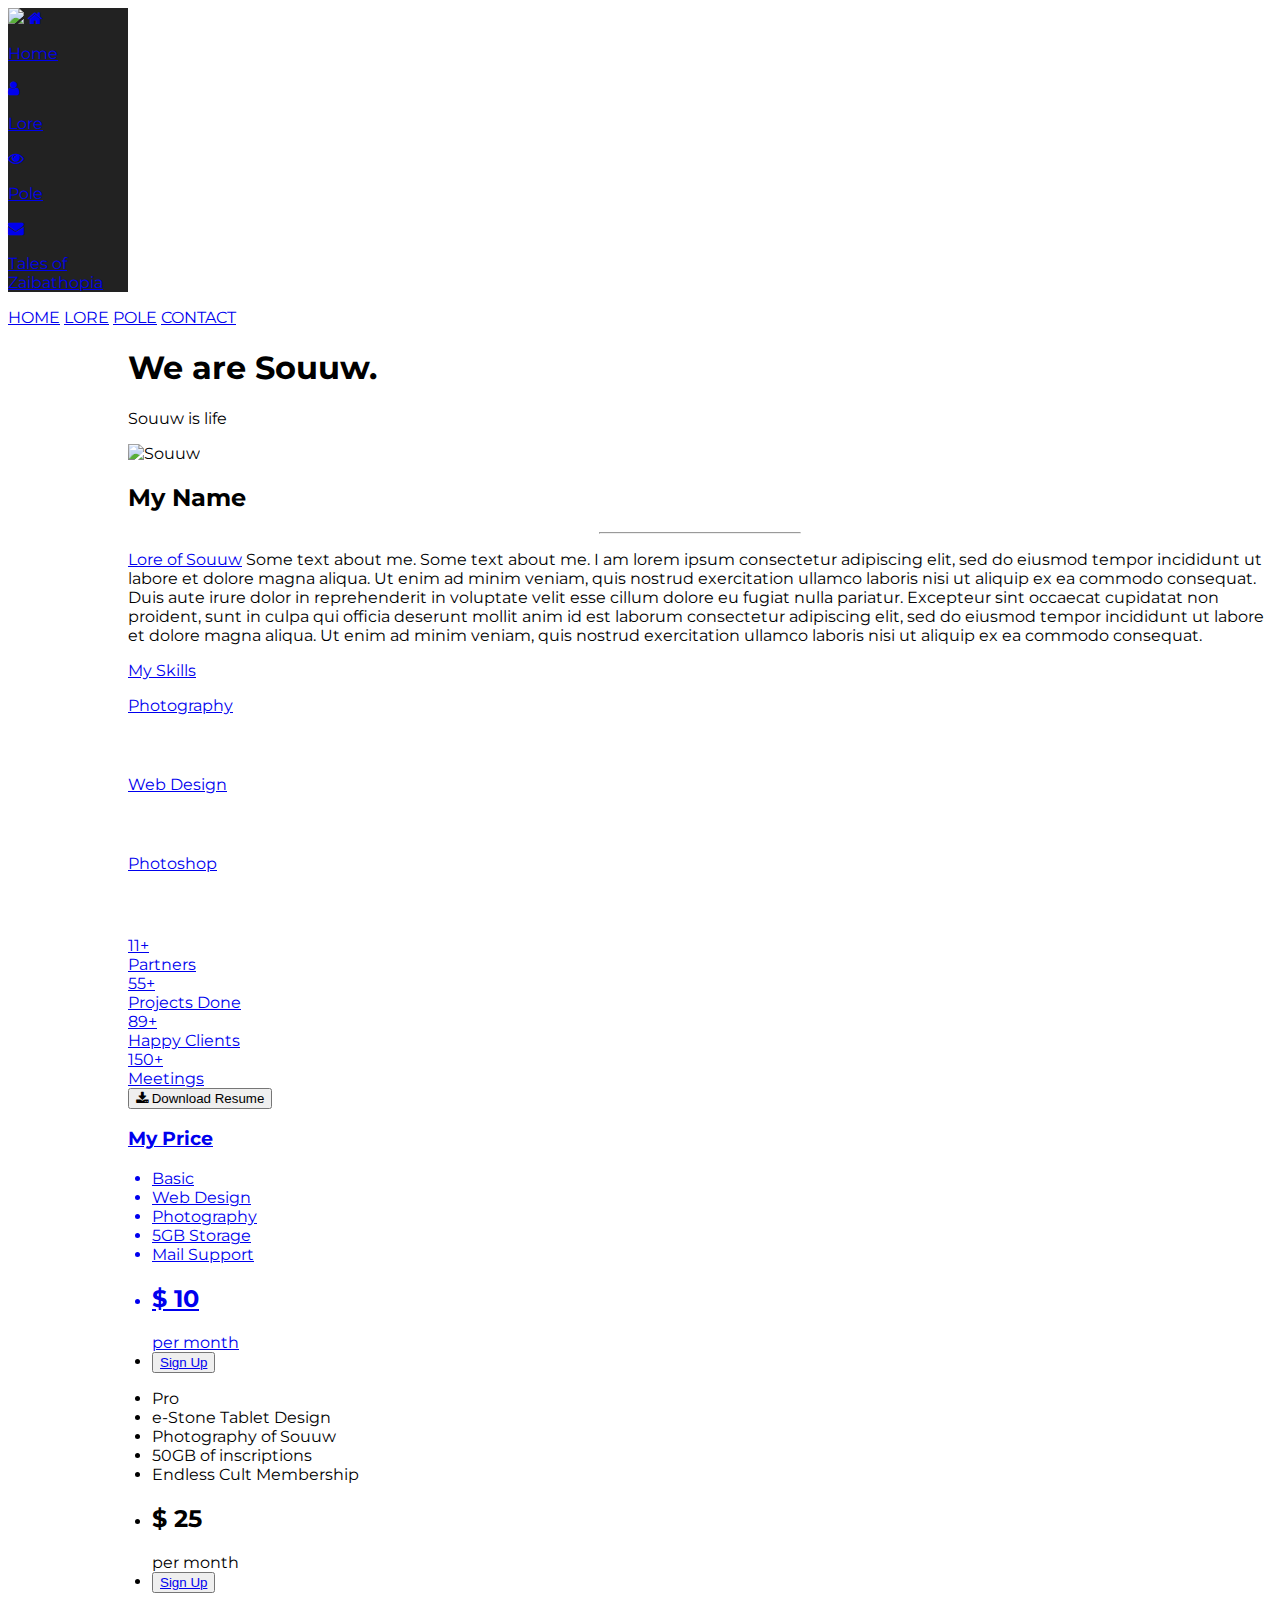
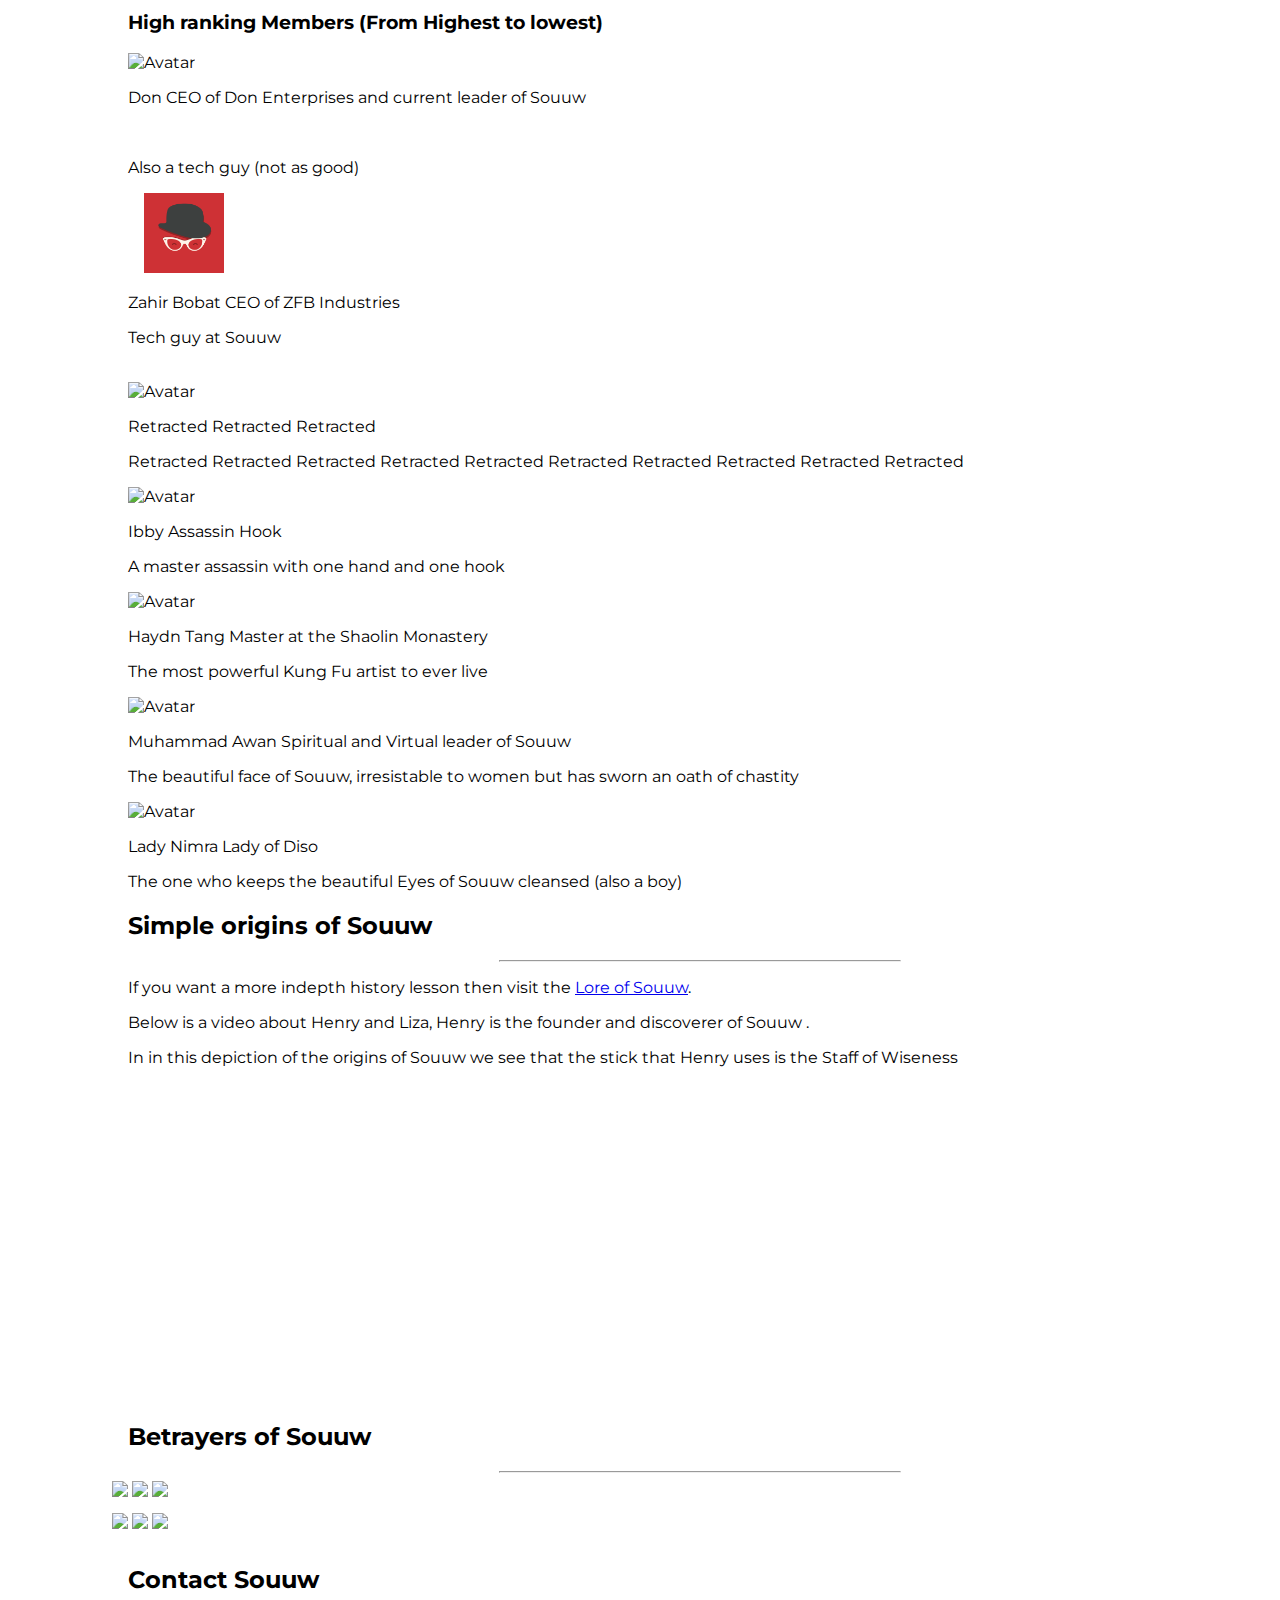
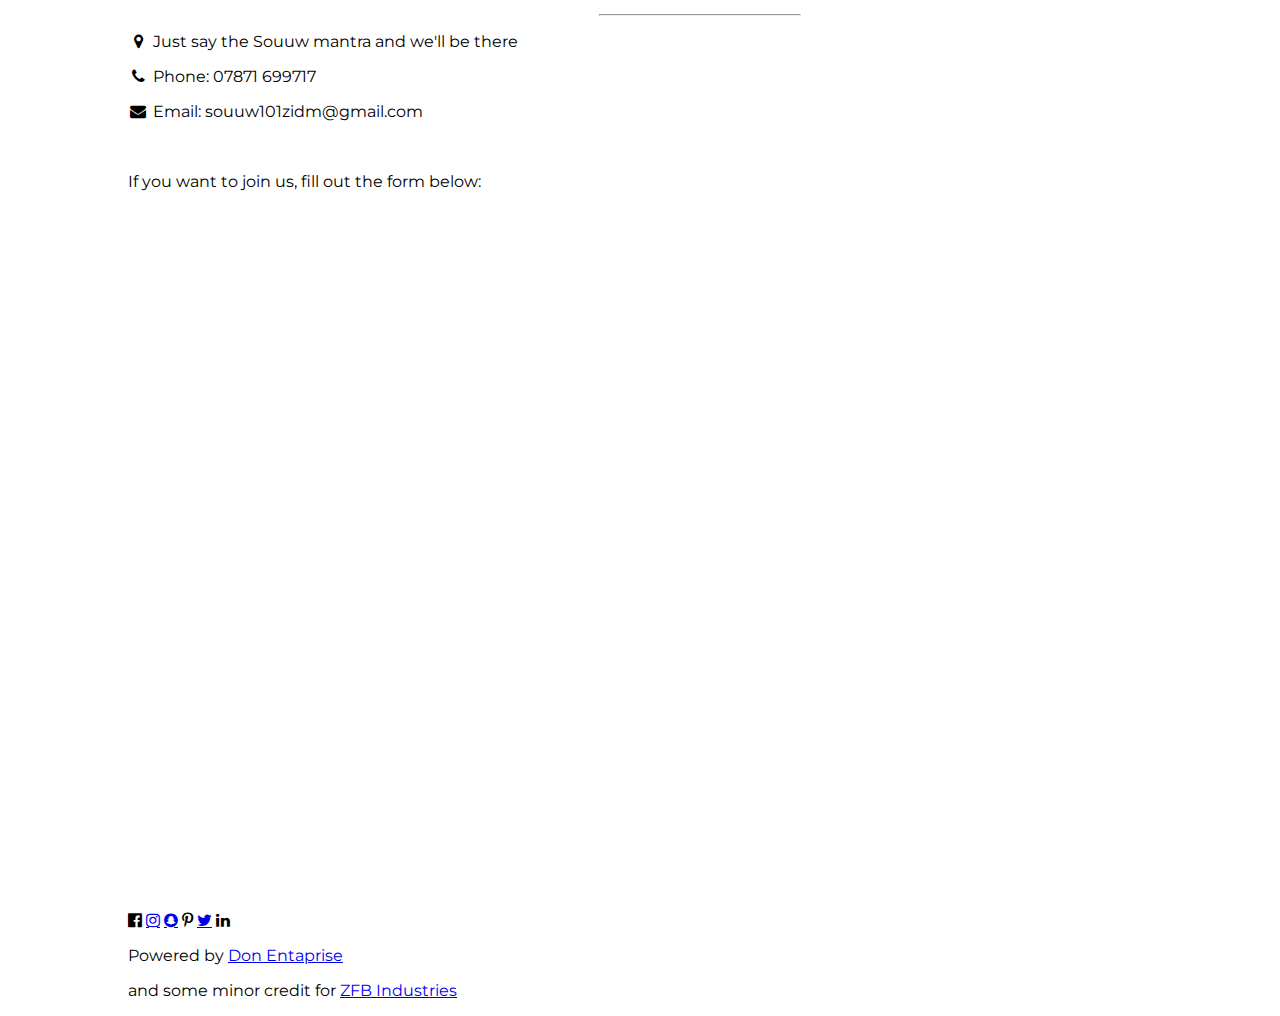
==== index.html @ b95d107d "Update index.html" ====
<!DOCTYPE html>
<html>
  <head>
  <!-- Global site tag (gtag.js) - Google Analytics -->
<script async src="https://www.googletagmanager.com/gtag/js?id=UA-108058626-1"></script>
<script>
  window.dataLayer = window.dataLayer || [];
  function gtag(){dataLayer.push(arguments);}
  gtag('js', new Date());

  gtag('config', 'UA-108058626-1');
</script>
<title>Souuw</title>
<meta charset="UTF-8">
<meta name="viewport" content="width=device-width, initial-scale=1">
<link rel="stylesheet" href="https://www.w3schools.com/w3css/3/w3.css">
<link rel="stylesheet" href="https://fonts.googleapis.com/css?family=Montserrat">
<link rel="stylesheet" href="https://cdnjs.cloudflare.com/ajax/libs/font-awesome/4.7.0/css/font-awesome.min.css">
  <audio contols autoplay loop>
  <source src="souuw.mp3" type="audio/mpeg">
  </audio>
<style>
body, h1,h2,h3,h4,h5,h6 {font-family: "Montserrat", sans-serif}
.w3-row-padding img {margin-bottom: 12px}
/* Set the width of the sidebar to 120px */
.w3-sidebar {width: 120px;background: #222;}
/* Add a left margin to the "page content" that matches the width of the sidebar (120px) */
#main {margin-left: 120px}
/* Remove margins from "page content" on small screens */
@media only screen and (max-width: 600px) {#main {margin-left: 0}}
</style>
  </head>
<body class="w3-black">

<!-- Icon Bar (Sidebar - hidden on small screens) -->
<nav class="w3-sidebar w3-bar-block w3-small w3-hide-small w3-center">
  <!-- Avatar image in top left corner -->
  <img src="logo.png" style="width:100%">
  <a href="#" class="w3-bar-item w3-button w3-padding-large w3-black">
    <i class="fa fa-home w3-xxlarge"></i>
    <p>Home</p>
  </a>
  <a href="Lore.html" class="w3-bar-item w3-button w3-padding-large w3-hover-black">
    <i class="fa fa-user w3-xxlarge"></i>
    <p>Lore</p>
  </a>
  <a href="#photos" class="w3-bar-item w3-button w3-padding-large w3-hover-black">
    <i class="fa fa-eye w3-xxlarge"></i>
    <p>Pole</p>
  </a>
  <a href="zaibathopia.html" class="w3-bar-item w3-button w3-padding-large w3-hover-black">
    <i class="fa fa-envelope w3-xxlarge"></i>
    <p>Tales of Zaibathopia</p>
  </a>
</nav>

<!-- Navbar on small screens (Hidden on medium and large screens) -->
<div class="w3-top w3-hide-large w3-hide-medium" id="myNavbar">
  <div class="w3-bar w3-black w3-opacity w3-hover-opacity-off w3-center w3-small">
    <a href="#" class="w3-bar-item w3-button" style="width:25% !important">HOME</a>
    <a href="Lore.html" class="w3-bar-item w3-button" style="width:25% !important">LORE</a>
    <a href="pole.html" class="w3-bar-item w3-button" style="width:25% !important">POLE</a>
    <a href="zaibathopia.html" class="w3-bar-item w3-button" style="width:25% !important">CONTACT</a>
  </div>
</div>

<!-- Page Content -->
<div class="w3-padding-large" id="main">
  <!-- Header/Home -->
  <header class="w3-container w3-padding-32 w3-center w3-black" id="home">
    <h1 class="w3-jumbo"><span class="w3-hide-small">We are</span>  Souuw.</h1>
    <p>Souuw is life</p>
    <img src="logo.png" alt="Souuw" class="w3-image" width="0" height="0">
  </header>

  <!-- About Section -->
  <div class="w3-content w3-justify w3-text-grey w3-padding-64" id="about">
    <h2 class="w3-text-light-grey">My Name</h2>
    <hr style="width:200px" class="w3-opacity">
    <p> <a href="https://souww101.github.io/StaffofSouuw/Lore.html" >Lore of Souuw</a>    Some text about me.  Some text about me. I am lorem ipsum consectetur adipiscing elit, sed do eiusmod tempor incididunt ut labore et dolore magna aliqua. Ut enim ad minim veniam, quis nostrud exercitation ullamco laboris nisi ut aliquip
      ex ea commodo consequat. Duis aute irure dolor in reprehenderit in voluptate velit esse cillum dolore eu fugiat nulla pariatur. Excepteur sint occaecat cupidatat non proident, sunt in culpa qui officia deserunt mollit anim id est laborum consectetur
      adipiscing elit, sed do eiusmod tempor incididunt ut labore et dolore magna aliqua. Ut enim ad minim veniam, quis nostrud exercitation ullamco laboris nisi ut aliquip ex ea commodo consequat.
    </p>
    <p> <a href="zaibathopia.html> For the amazing tales of zaibathopia </a>
    </p>
    <h3 class="w3-padding-16 w3-text-light-grey"> My Skills </h3>
    <p class="w3-wide">Photography</p>
    <div class="w3-white">
      <div class="w3-dark-grey" style="height:28px;width:95%"></div>
    </div>
    <p class="w3-wide">Web Design</p>
    <div class="w3-white">
      <div class="w3-dark-grey" style="height:28px;width:85%"></div>
    </div>
    <p class="w3-wide">Photoshop</p>
    <div class="w3-white">
      <div class="w3-dark-grey" style="height:28px;width:80%"></div>
    </div><br>
    
    <div class="w3-row w3-center w3-padding-16 w3-section w3-light-grey">
      <div class="w3-quarter w3-section">
        <span class="w3-xlarge">11+</span><br>
        Partners
      </div>
      <div class="w3-quarter w3-section">
        <span class="w3-xlarge">55+</span><br>
        Projects Done
      </div>
      <div class="w3-quarter w3-section">
        <span class="w3-xlarge">89+</span><br>
        Happy Clients
      </div>
      <div class="w3-quarter w3-section">
        <span class="w3-xlarge">150+</span><br>
        Meetings
      </div>
    </div>

    <button class="w3-button w3-padding-large w3-section">
      <i class="fa fa-download"></i> Download Resume
    </button>
    
    <!-- Grid for pricing tables -->
    <h3 class="w3-padding-16 w3-text-light-grey">My Price</h3>
    <div class="w3-row-padding" style="margin:0 -16px">
      <div class="w3-half w3-margin-bottom">
        <ul class="w3-ul w3-white w3-center w3-opacity w3-hover-opacity-off">
          <li class="w3-dark-grey w3-xlarge w3-padding-32">Basic</li>
          <li class="w3-padding-16">Web Design</li>
          <li class="w3-padding-16">Photography</li>
          <li class="w3-padding-16">5GB Storage</li>
          <li class="w3-padding-16">Mail Support</li>
          <li class="w3-padding-16">
            <h2>$ 10</h2>
            <span class="w3-opacity">per month</span>
          </li>
          <li class="w3-light-grey w3-padding-24">
            <button class="w3-button w3-white w3-padding-large w3-hover-black"><a href="Lore.html">Sign Up</a></button>
          </li>
        </ul>
      </div>

      <div class="w3-half">
        <ul class="w3-ul w3-white w3-center w3-opacity w3-hover-opacity-off">
          <li class="w3-dark-grey w3-xlarge w3-padding-32">Pro</li>
          <li class="w3-padding-16">e-Stone Tablet Design</li>
          <li class="w3-padding-16">Photography of Souuw</li>
          <li class="w3-padding-16">50GB of inscriptions</li>
          <li class="w3-padding-16">Endless Cult Membership</li>
          <li class="w3-padding-16">
            <h2>$ 25</h2>
            <span class="w3-opacity">per month</span>
          </li>
          <li class="w3-light-grey w3-padding-24">
            <button class="w3-button w3-white w3-padding-large w3-hover-black"><a href="Lore.html">Sign Up</a></button>
          </li>
        </ul>
      </div>
    <!-- End Grid/Pricing tables -->
    </div>
    
    <!-- Testimonials -->
    <h3 class="w3-padding-24 w3-text-light-grey">High ranking Members (From Highest to lowest)</h3>  
      
      
    <img src="/w3images/avatar_g2.jpg" alt="Avatar" class="w3-left w3-circle w3-margin-right" style="width:80px">    
    <p><span class="w3-large w3-margin-right">Don</span> CEO of Don Enterprises and current leader of Souuw</p>    
    <p>Also a tech guy (not as good)</p>    

    
    <img src="redsouuw.png " alt="Avatar" class="w3-left w3-circle w3-margin-right" style="width:80px">
    <p><span class="w3-large w3-margin-right">Zahir Bobat</span> CEO of ZFB Industries</p>
    <p>Tech guy at Souuw</p><br>
      
 
    <img src="/w3images/avatar_g2.jpg" alt="Avatar" class="w3-left w3-circle w3-margin-right" style="width:80px">
    <p><span class="w3-large w3-margin-right">Retracted</span> Retracted  Retracted</p>
    <p>Retracted  Retracted Retracted  Retracted Retracted  Retracted Retracted  Retracted Retracted  Retracted</p>
    
    <img src="grim.jpg" alt="Avatar" class="w3-left w3-circle w3-margin-right" style="width:80px">
    <p><span class="w3-large w3-margin-right">Ibby</span> Assassin Hook</p>
    <p>A master assassin with one hand and one hook</p>
    
    <img src="/w3images/avatar_g2.jpg" alt="Avatar" class="w3-left w3-circle w3-margin-right" style="width:80px">
    <p><span class="w3-large w3-margin-right">Haydn Tang</span> Master at the Shaolin Monastery</p>
    <p>The most powerful Kung Fu artist to ever live</p>
    
    <img src="/w3images/avatar_g2.jpg" alt="Avatar" class="w3-left w3-circle w3-margin-right" style="width:80px">
    <p><span class="w3-large w3-margin-right">Muhammad Awan </span> Spiritual and Virtual leader of Souuw</p>
    <p> The beautiful face of Souuw, irresistable to women but has sworn an oath of chastity</p>

    <img src="/w3images/avatar_g2.jpg" alt="Avatar" class="w3-left w3-circle w3-margin-right" style="width:80px">
    <p><span class="w3-large w3-margin-right">Lady Nimra </span>Lady of Diso </p>
    <p> The one who keeps the beautiful Eyes of Souuw cleansed (also a boy)</p>
  <!-- End About Section -->
   
  <!--Youtube Section-->

  <div class="w3-padding-64 w3-content" id="photos">
    <h2 class="w3-text-light-grey">Simple origins of Souuw</h2>
    <hr style="width:400px" class="w3-opacity">

    <!-- Grid for video -->
      <p>If you want a more indepth history lesson then visit the <a href="Lore.html">Lore of Souuw</a>.</p> 
      <p>Below is a video about Henry and Liza, Henry is the founder and discoverer of Souuw .</p>
      <p>In in this depiction of the origins of Souuw we see that the stick that Henry uses is the Staff of Wiseness</p>
    <div class="w3-row-padding" style="margin:0 -16px">
      <div class="w3-half">
        <iframe src="//www.youtube.com/embed/zYY6Q4nRTS4"
        width="560" height="315" frameborder="0" allowfullscreen></iframe>
      </div>
    </div>
  
  <!--End Youtube Section-->
  <!-- Portfolio Section -->
  <div class="w3-padding-64 w3-content" id="photos">
    <h2 class="w3-text-light-grey">Betrayers of Souuw</h2>
    <hr style="width:400px" class="w3-opacity">

    <!-- Grid for photos -->
    <div class="w3-row-padding" style="margin:0 -16px">
      <div class="w3-half">
        <a href="betrayhb.html"><img src="hbcrucify.jpg" style="width:100%"><a>
        <img src="crucify.jpg" style="width:100%">
        <img src="crucify.jpg" style="width:100%">
      </div>

      <div class="w3-half">
        <img src="crucify.jpg" style="width:100%">
        <img src="crucify.jpg" style="width:100%">
        <img src="crucify.jpg" style="width:100%">
        
      </div>
    <!-- End photo grid -->
    </div>
  <!-- End Portfolio Section -->
  </div>

  <!-- Contact Section -->
  <div class="w3-padding-64 w3-content w3-text-grey" id="contact">
    <h2 class="w3-text-light-grey">Contact Souuw</h2>
    <hr style="width:200px" class="w3-opacity">

    <div class="w3-section">
      <p><i class="fa fa-map-marker fa-fw w3-text-white w3-xxlarge w3-margin-right"></i> Just say the Souuw mantra and we'll be there</p>
      <p><i class="fa fa-phone fa-fw w3-text-white w3-xxlarge w3-margin-right"></i> Phone: 07871 699717</p>
      <p><i class="fa fa-envelope fa-fw w3-text-white w3-xxlarge w3-margin-right"> </i> Email: souuw101zidm@gmail.com</p>
    </div><br>
    <p>If you want to join us, fill out the form below:</p>


    
    <iframe src="https://docs.google.com/forms/d/e/1FAIpQLSchc_mLMffbUw10FospfRzdknupLX75QSw5o67h-9BqkZFN5g/viewform?embedded=true" width="980" height="700" frameborder="0" marginheight="0" marginwidth="0">Loading...</iframe>

  <!-- End Contact Section -->
  </div>
  
    <!-- Footer -->
  <footer class="w3-content w3-padding-64 w3-text-grey w3-xlarge">
    <i class="fa fa-facebook-official w3-hover-text-indigo"></i>
    <a class="fa fa-instagram w3-hover-text-purple"  href="https://www.instagram.com/souuw101zidm/?hl=en" target="_blank"></a>
    <a class="fa fa-snapchat w3-hover-text-yellow" href="https://twitter.com/Souuw1?s=03" target="_blank" ></a>
    <i class="fa fa-pinterest-p w3-hover-text-red"></i>
    <a class="fa fa-twitter w3-hover-text-light-blue" href="https://twitter.com/Souuw1?s=03" target="_blank" ></a>
    <i class="fa fa-linkedin w3-hover-text-indigo"></i>
    <p class="w3-medium">Powered by <a href="https://github.com/Souww101" target="_blank" class="ZFB industries">Don Entaprise</a></p>
    <p class="w3-medium">and some minor credit for <a href="https://github.com/zbzbzbzb" target="_blank" class="ZFB industries">ZFB Industries</a></p>
  <!-- End footer -->
  </footer>

<!-- END PAGE CONTENT -->
</div>

</body>
</html>
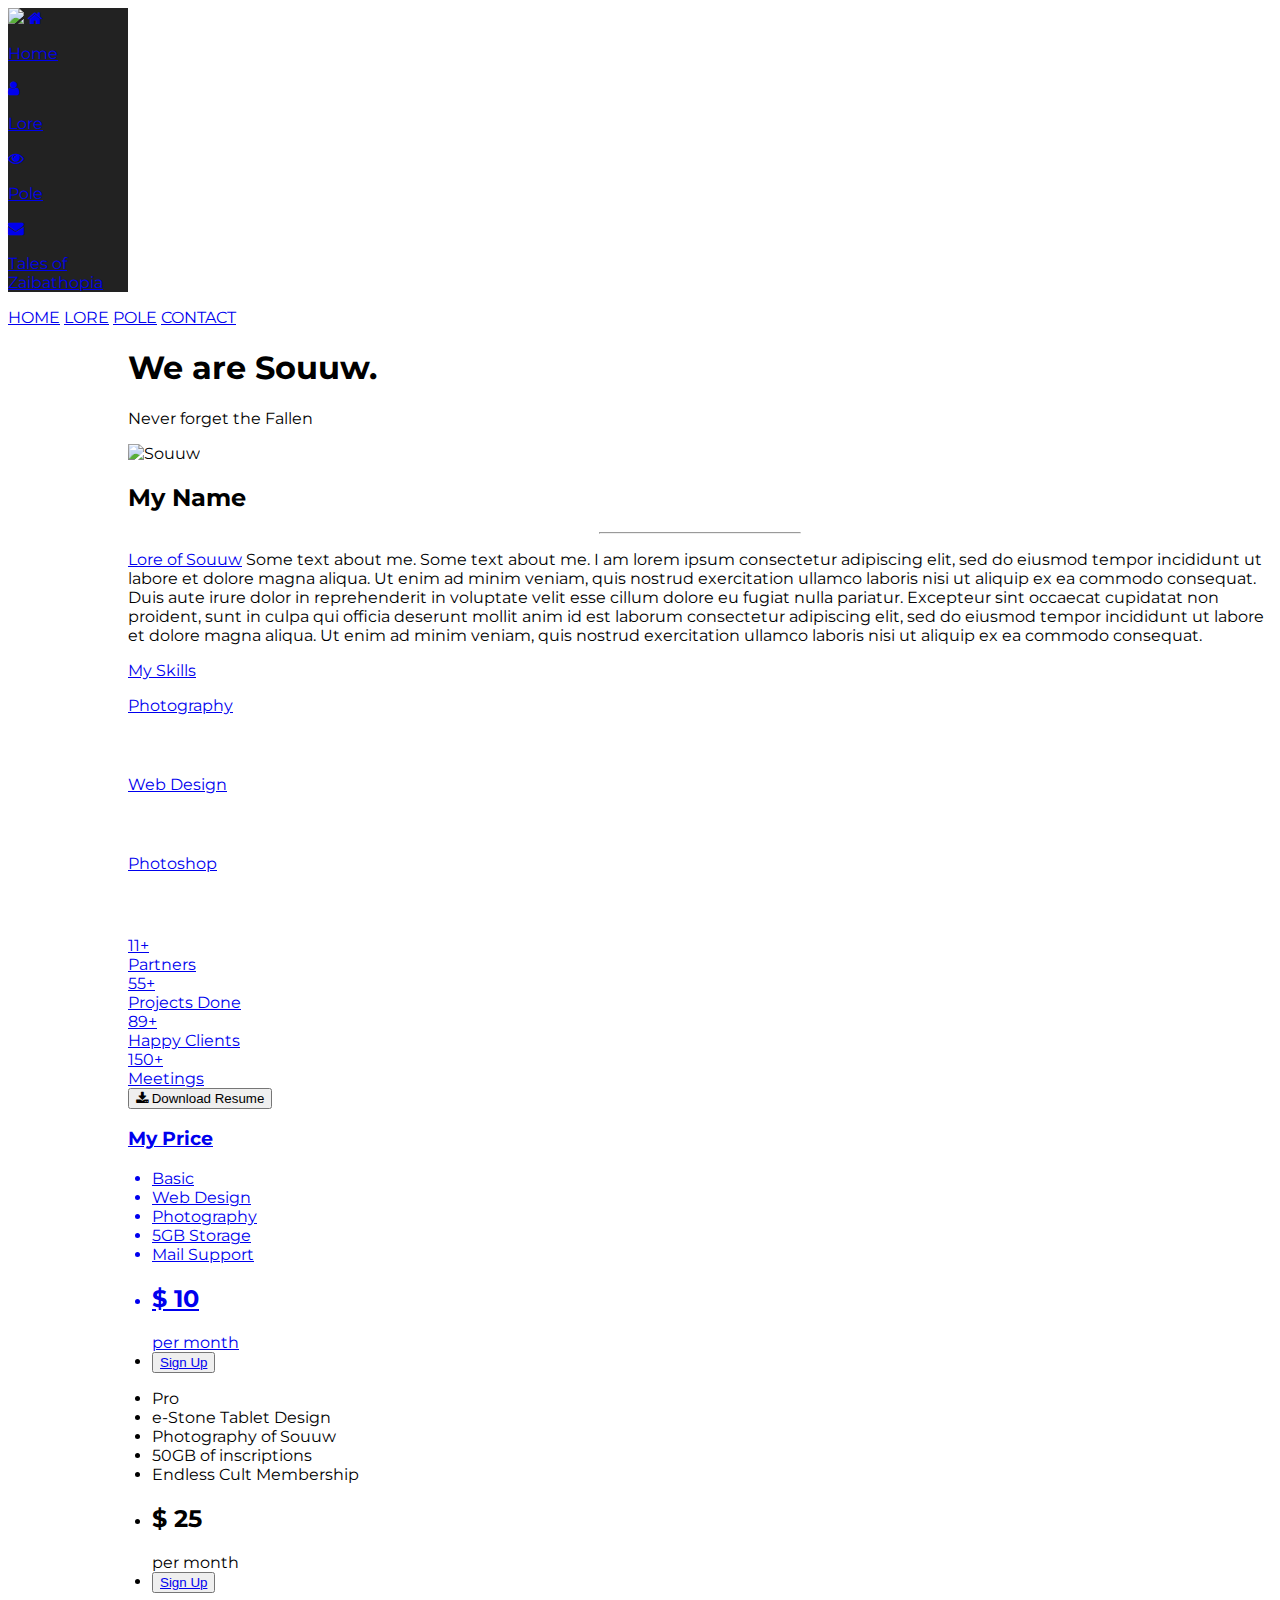
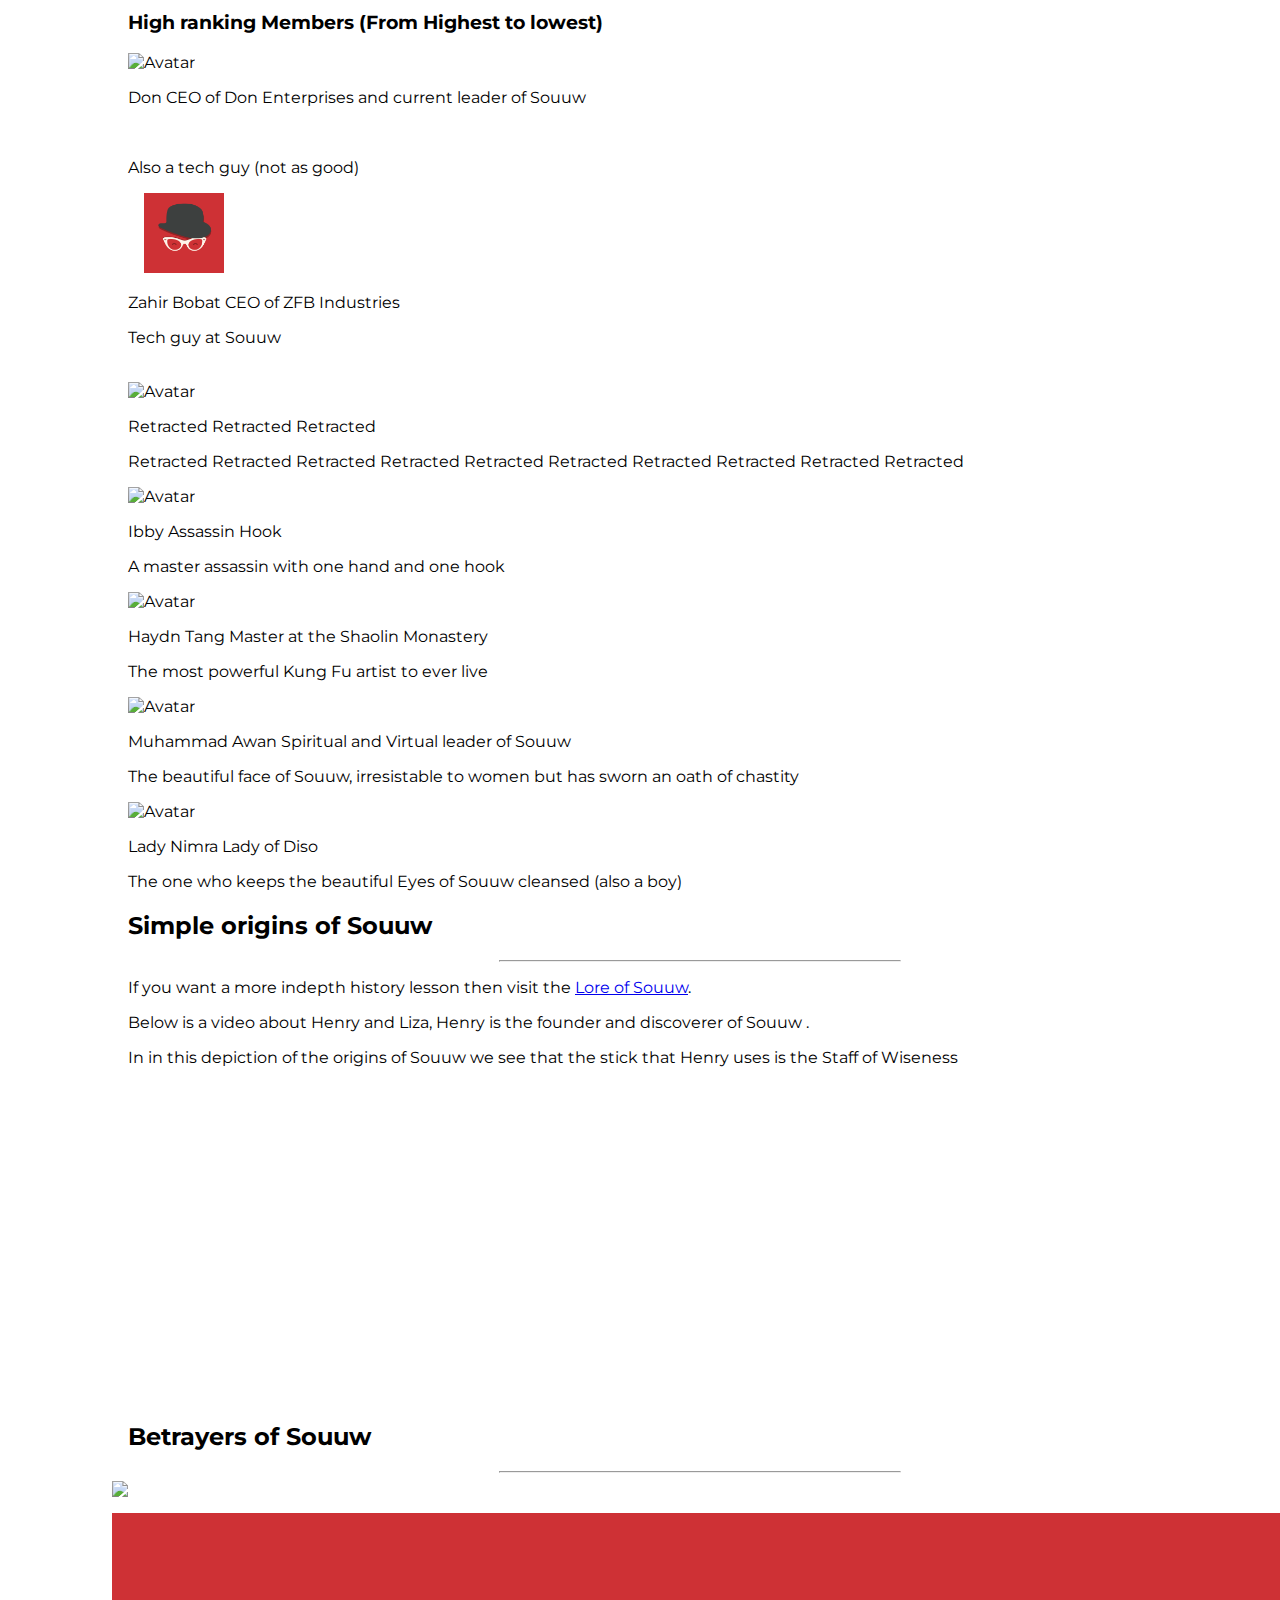
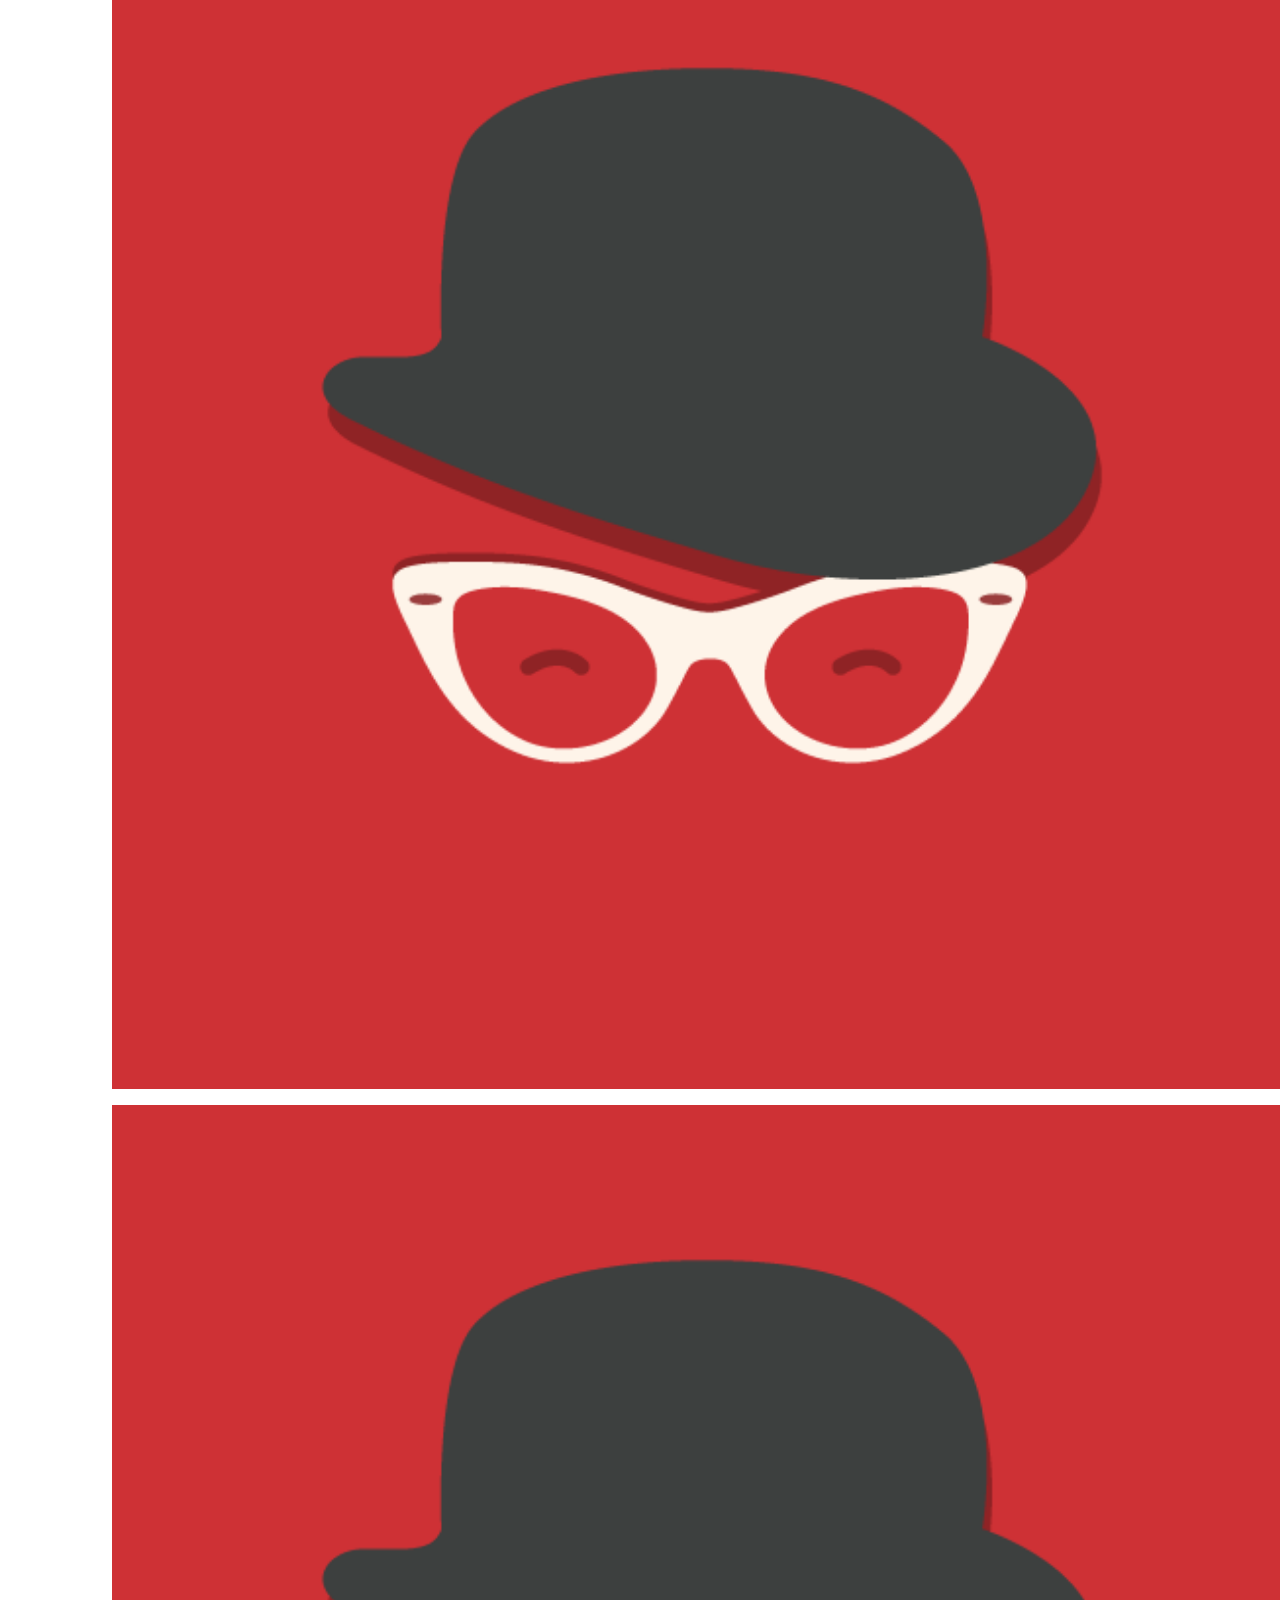
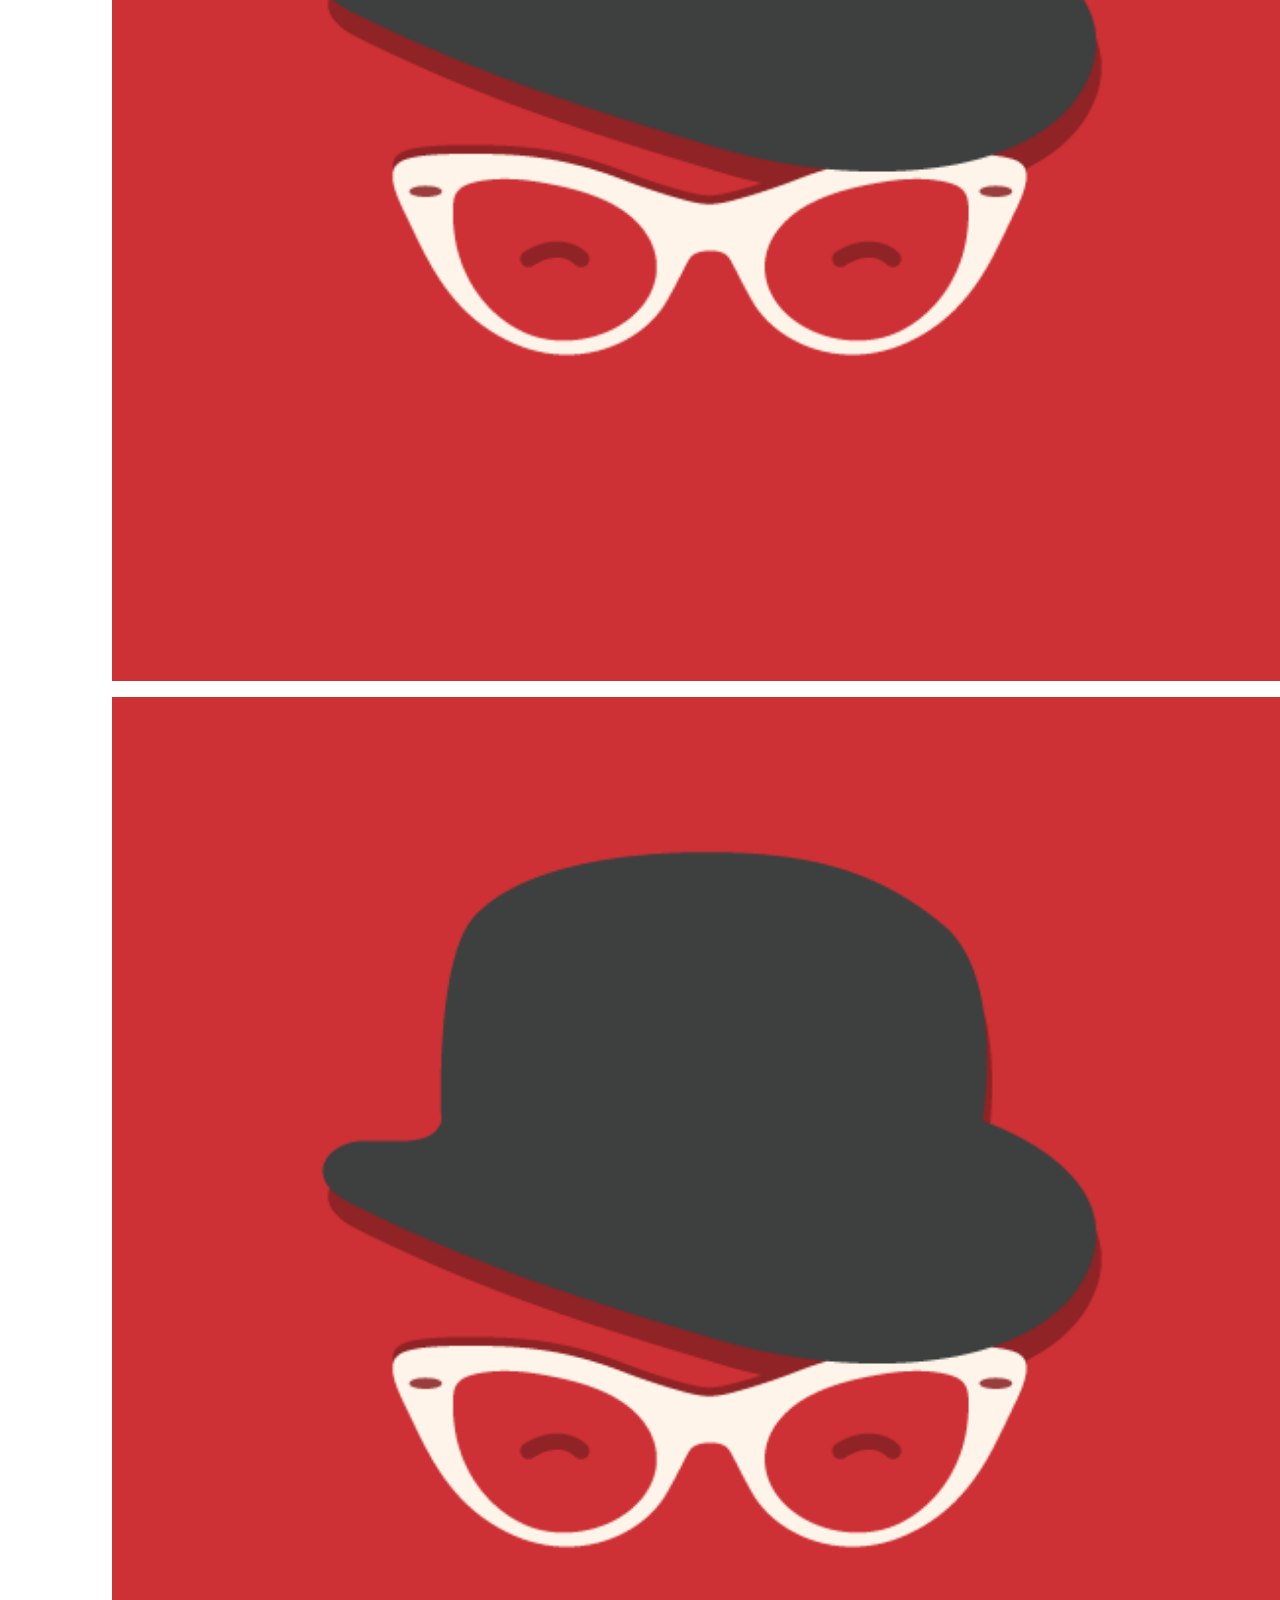
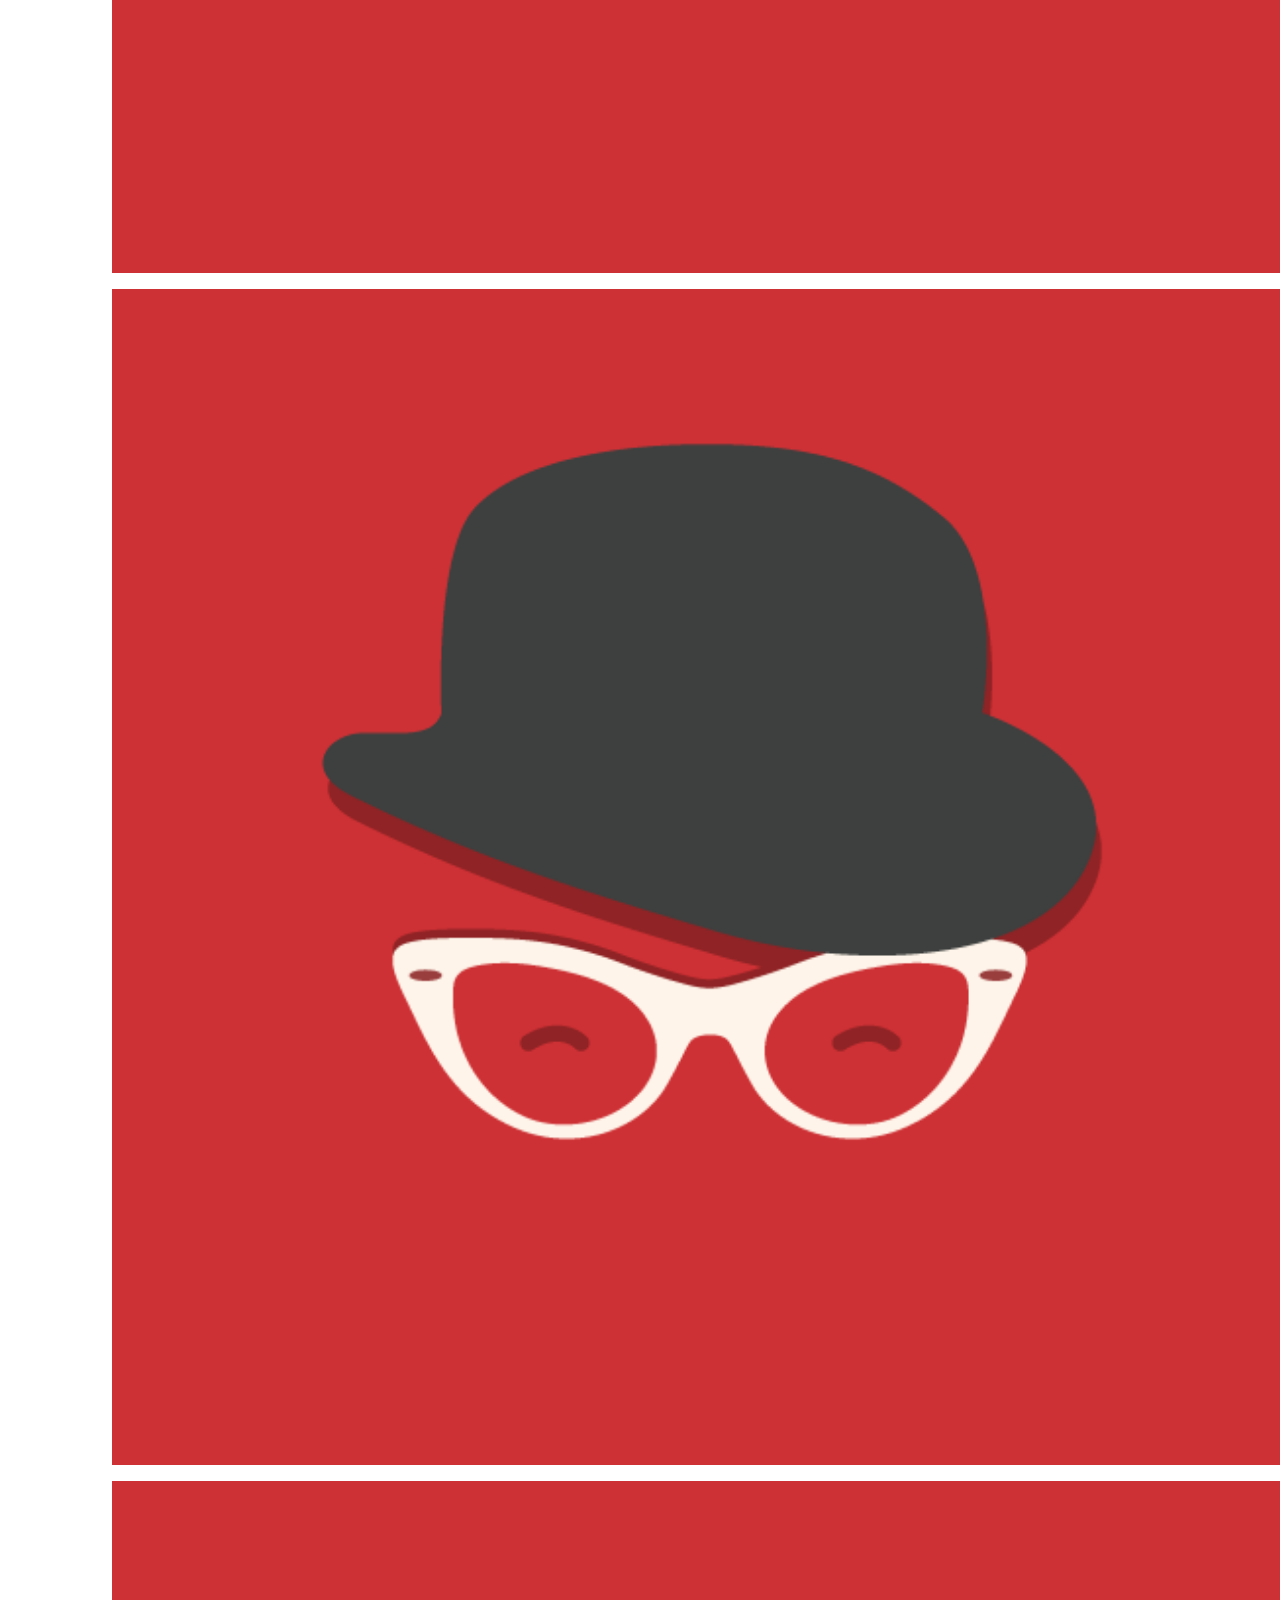
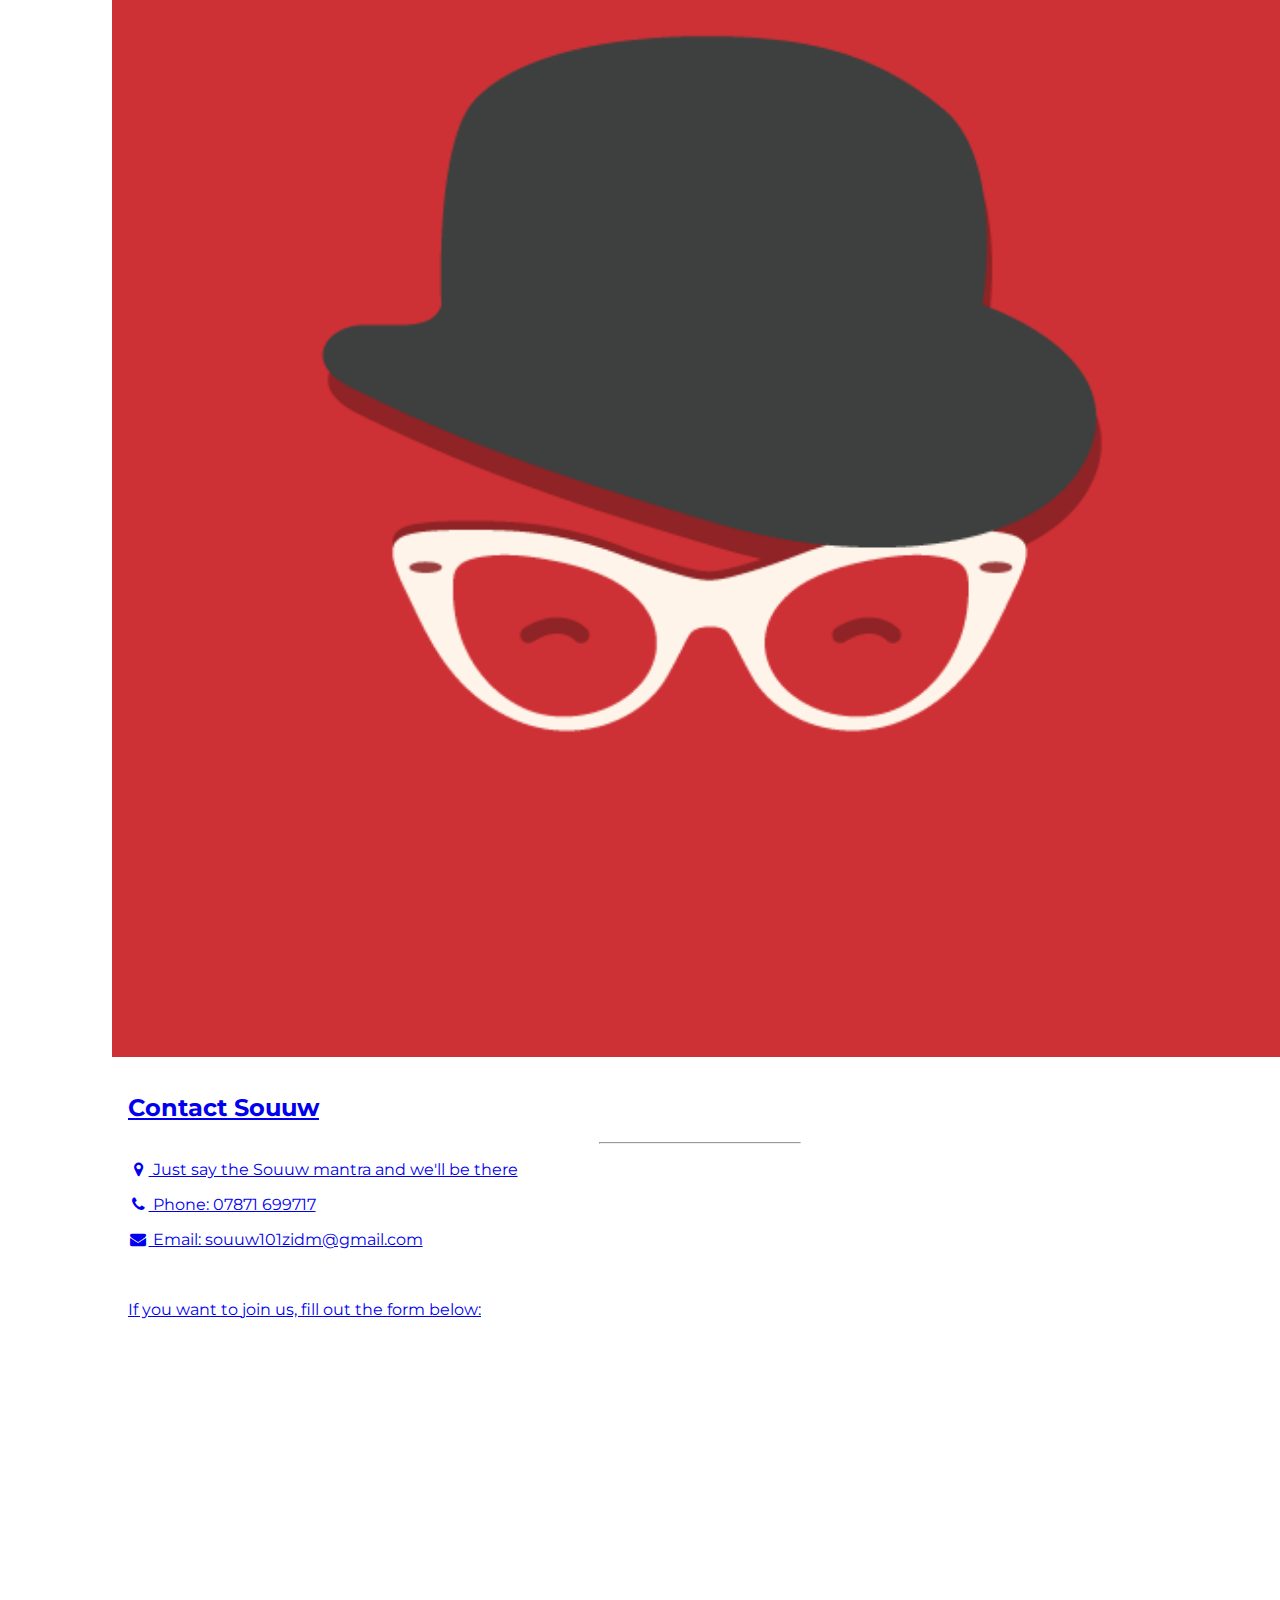
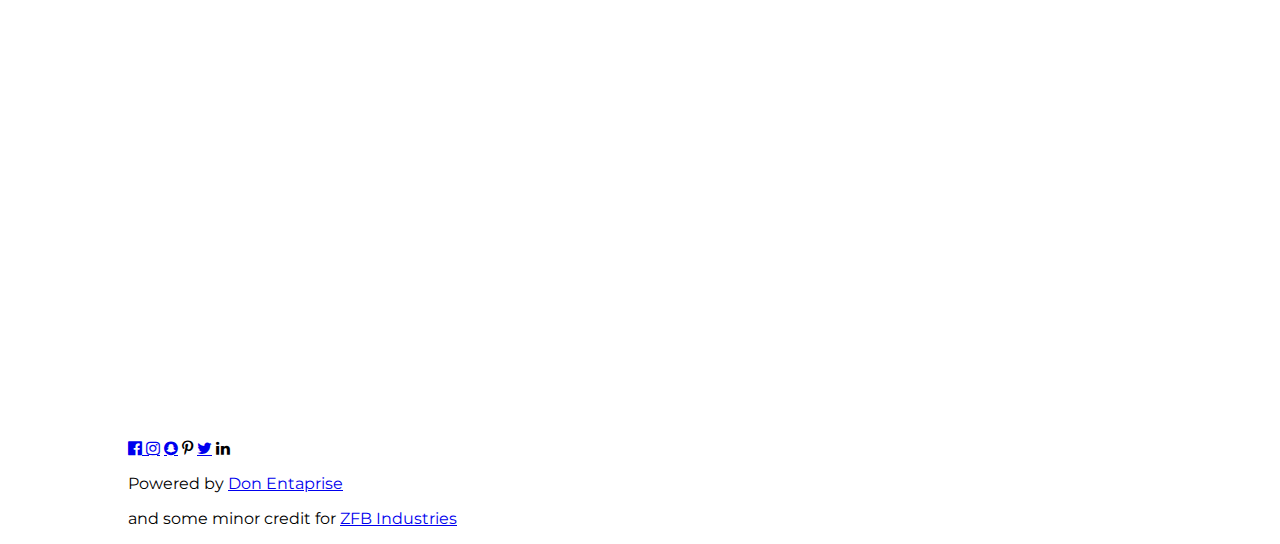
==== commit 1e596b01: "Update index.html" ====
--- a/index.html
+++ b/index.html
@@ -17,7 +17,7 @@
 <link rel="stylesheet" href="https://fonts.googleapis.com/css?family=Montserrat">
 <link rel="stylesheet" href="https://cdnjs.cloudflare.com/ajax/libs/font-awesome/4.7.0/css/font-awesome.min.css">
   <audio contols autoplay loop>
-  <source src="souuw.mp3" type="audio/mpeg">
+  <source src="the_rains_of_castamere_instrumental_long_version_aac_61956.m4a" type="audio/mpeg">
   </audio>
 <style>
 body, h1,h2,h3,h4,h5,h6 {font-family: "Montserrat", sans-serif}
@@ -69,7 +69,7 @@
   <!-- Header/Home -->
   <header class="w3-container w3-padding-32 w3-center w3-black" id="home">
     <h1 class="w3-jumbo"><span class="w3-hide-small">We are</span>  Souuw.</h1>
-    <p>Souuw is life</p>
+    <p>Never forget the Fallen</p>
     <img src="logo.png" alt="Souuw" class="w3-image" width="0" height="0">
   </header>
 
@@ -221,14 +221,14 @@
     <div class="w3-row-padding" style="margin:0 -16px">
       <div class="w3-half">
         <a href="betrayhb.html"><img src="hbcrucify.jpg" style="width:100%"><a>
-        <img src="crucify.jpg" style="width:100%">
-        <img src="crucify.jpg" style="width:100%">
-      </div>
-
-      <div class="w3-half">
-        <img src="crucify.jpg" style="width:100%">
-        <img src="crucify.jpg" style="width:100%">
-        <img src="crucify.jpg" style="width:100%">
+        <a href="Fallen.html"><img src="redsouuw.png" style="width:100%">
+        <a href="Fallen.html"><img src="redsouuw.png" style="width:100%">
+      </div>
+
+      <div class="w3-half">
+        <a href="Fallen.html"><img src="redsouuw.png" style="width:100%">
+        <a href="Fallen.html"><img src="redsouuw.png" style="width:100%">
+        <a href="Fallen.html"><img src="redsouuw.png" style="width:100%">
         
       </div>
     <!-- End photo grid -->
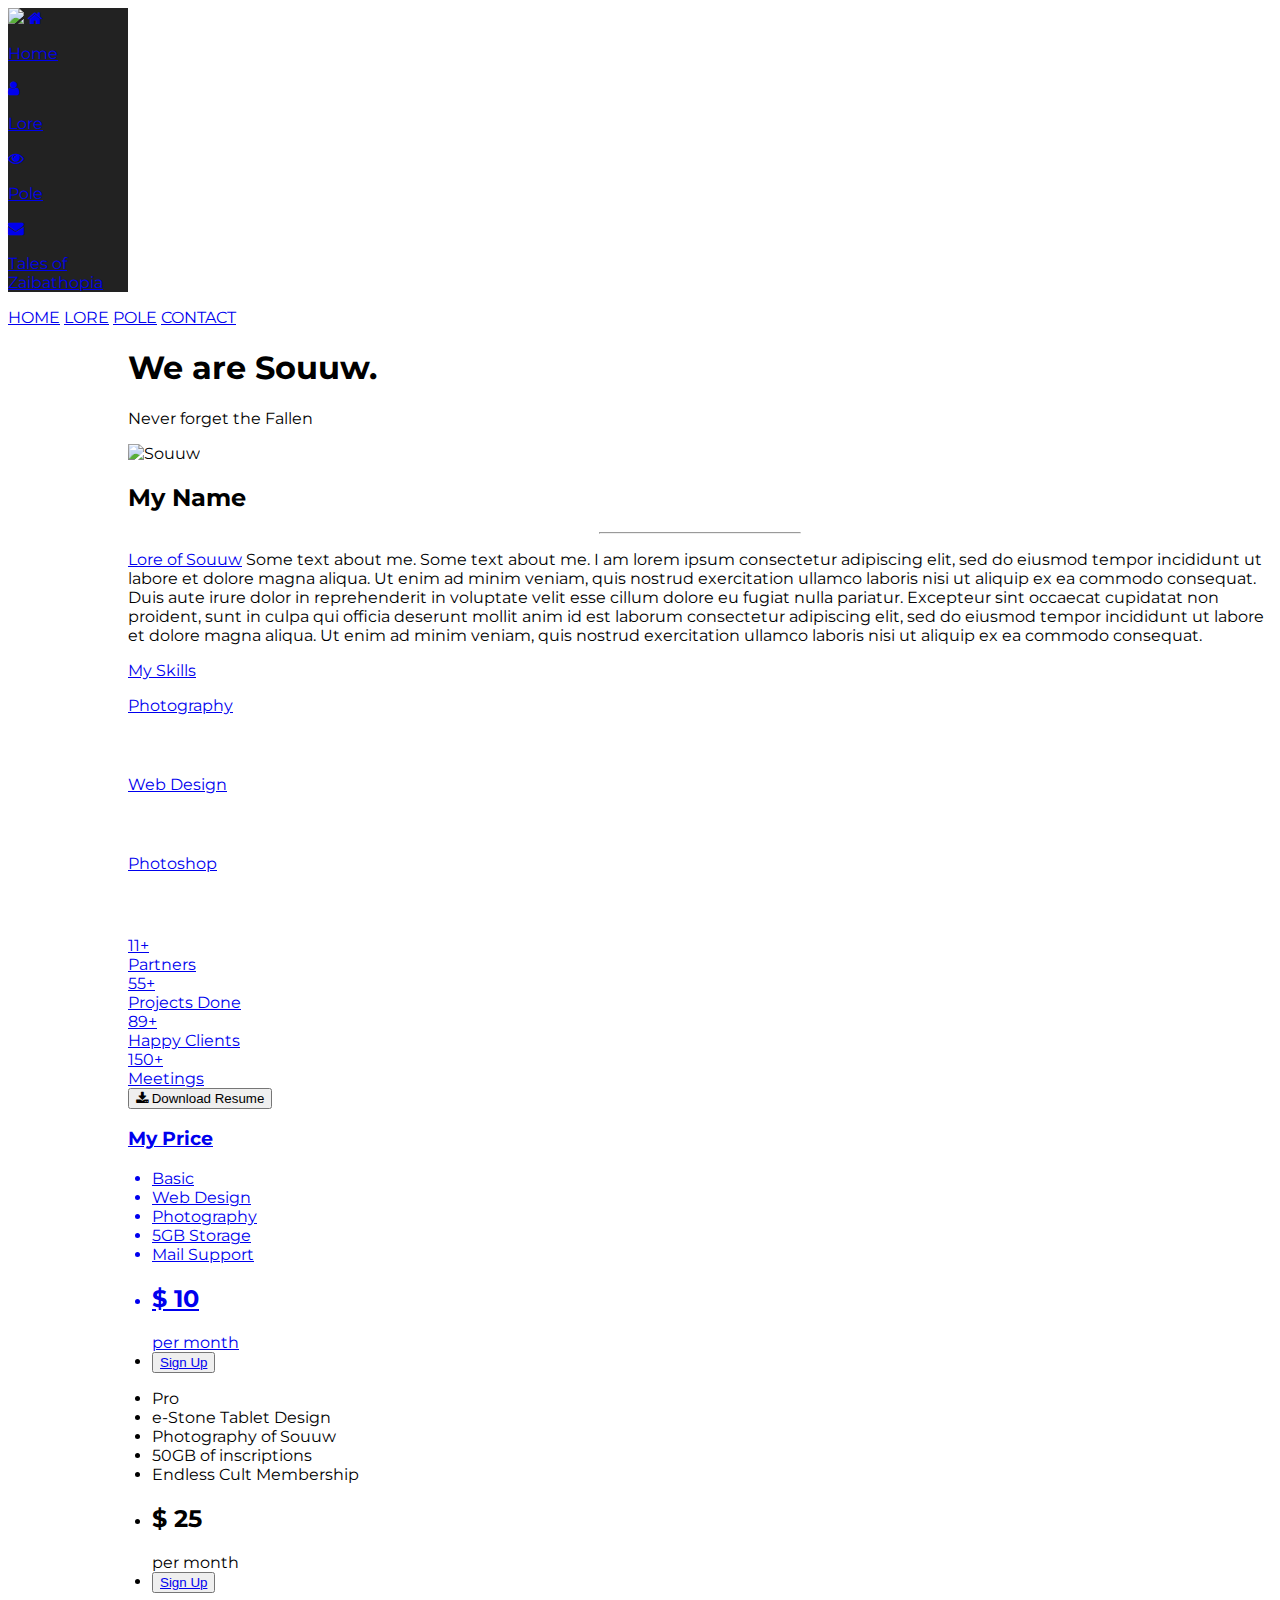
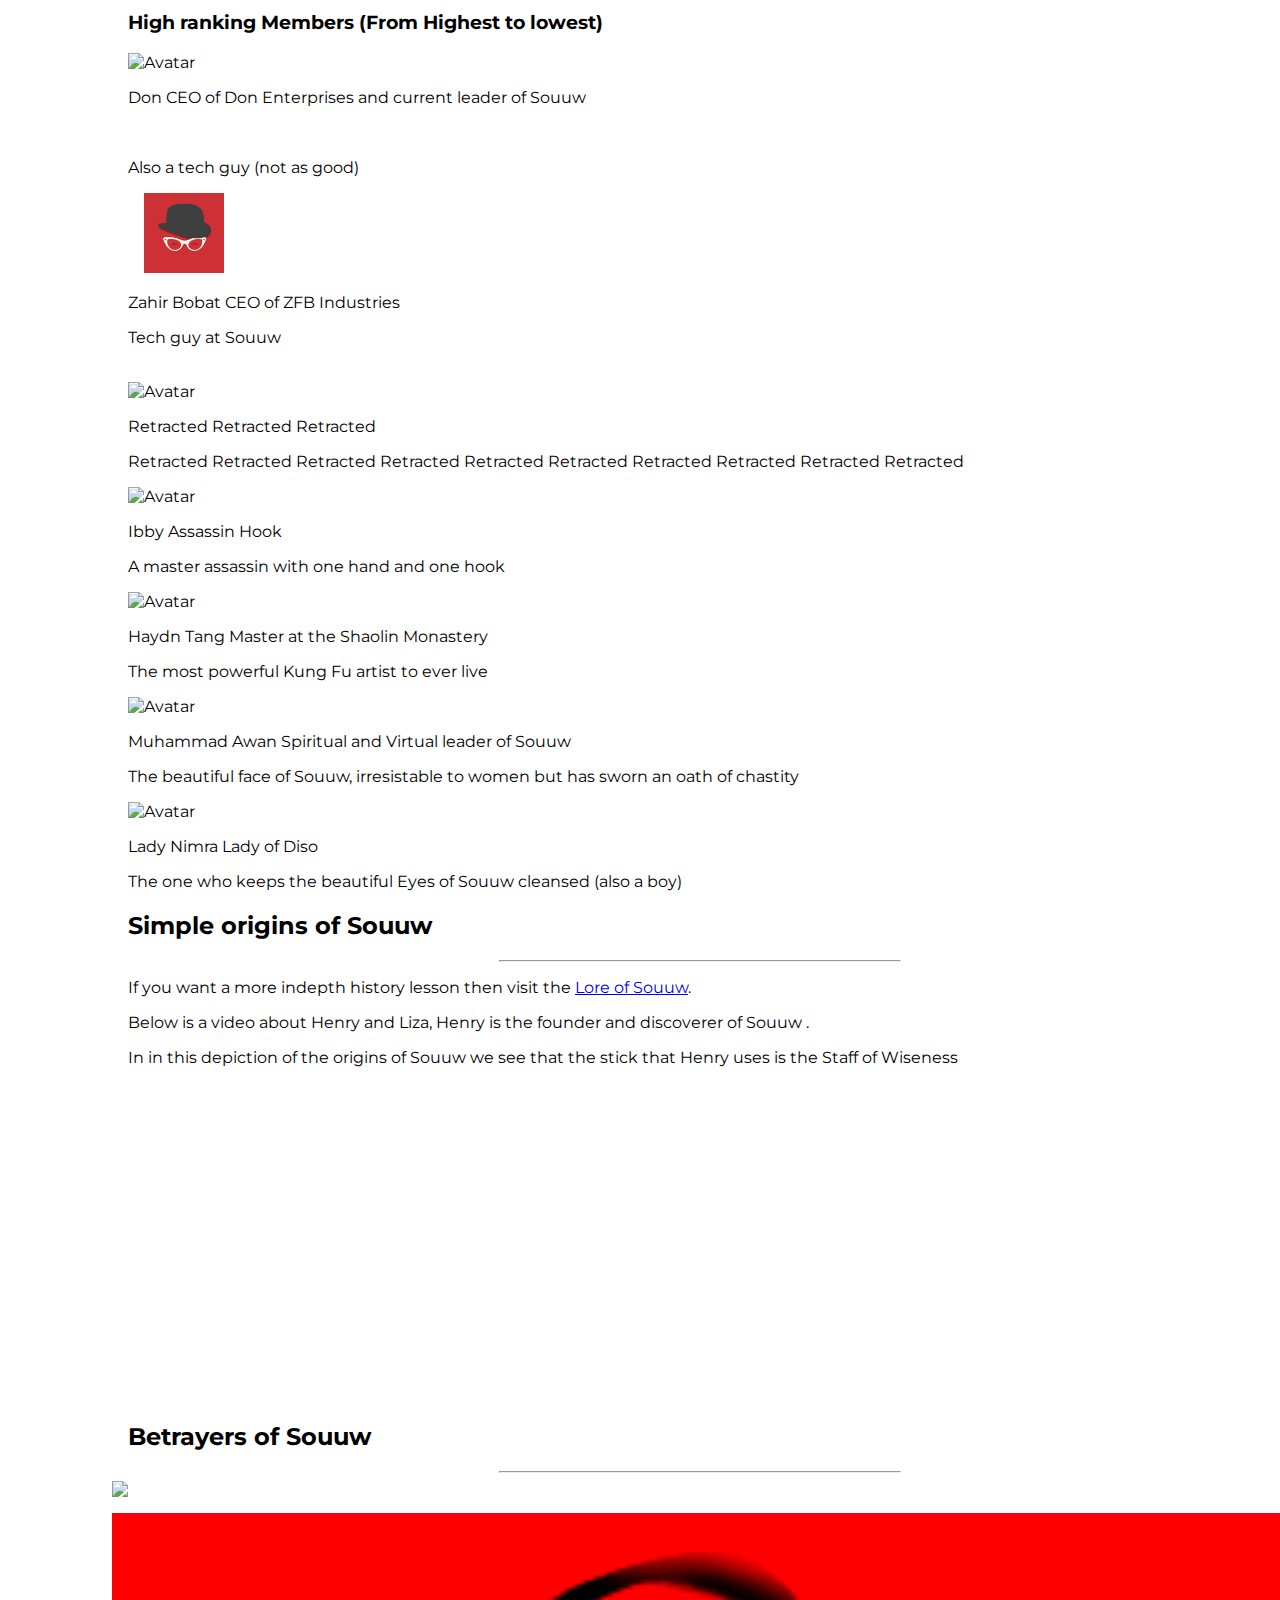
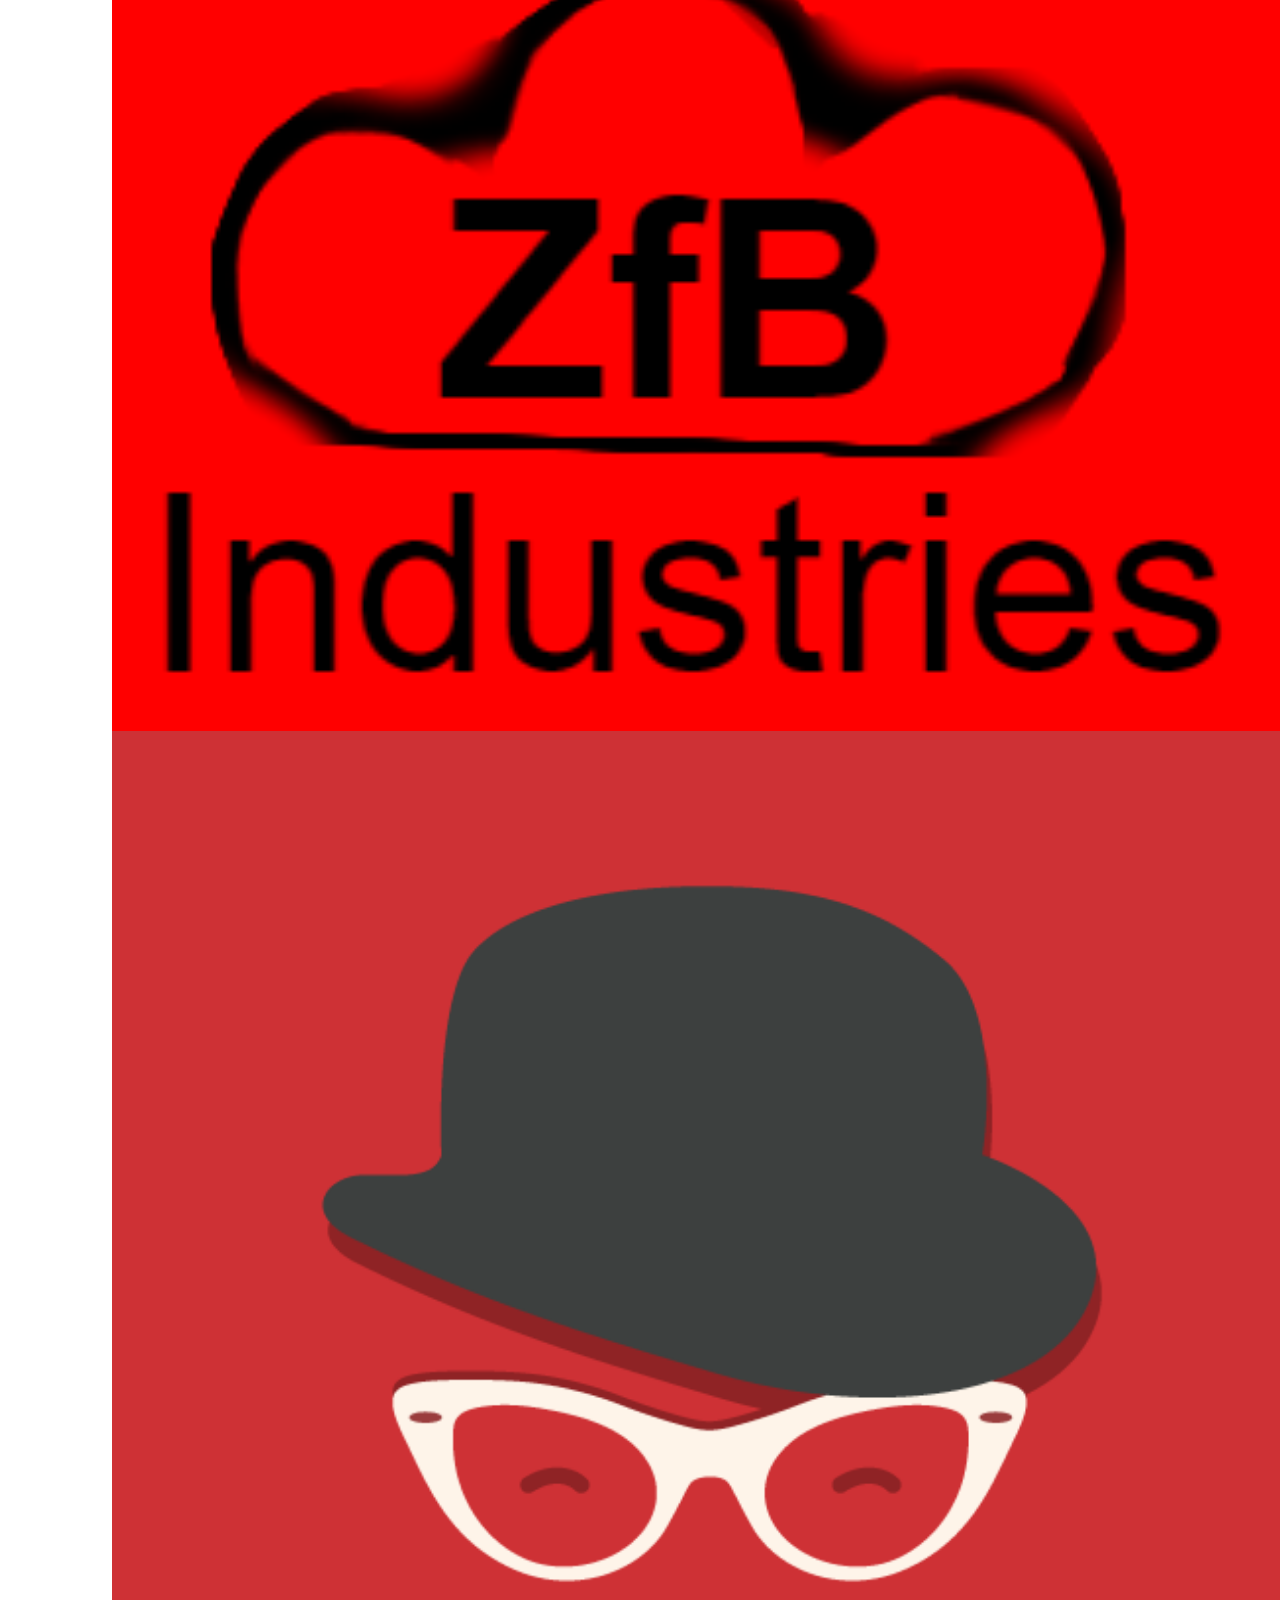
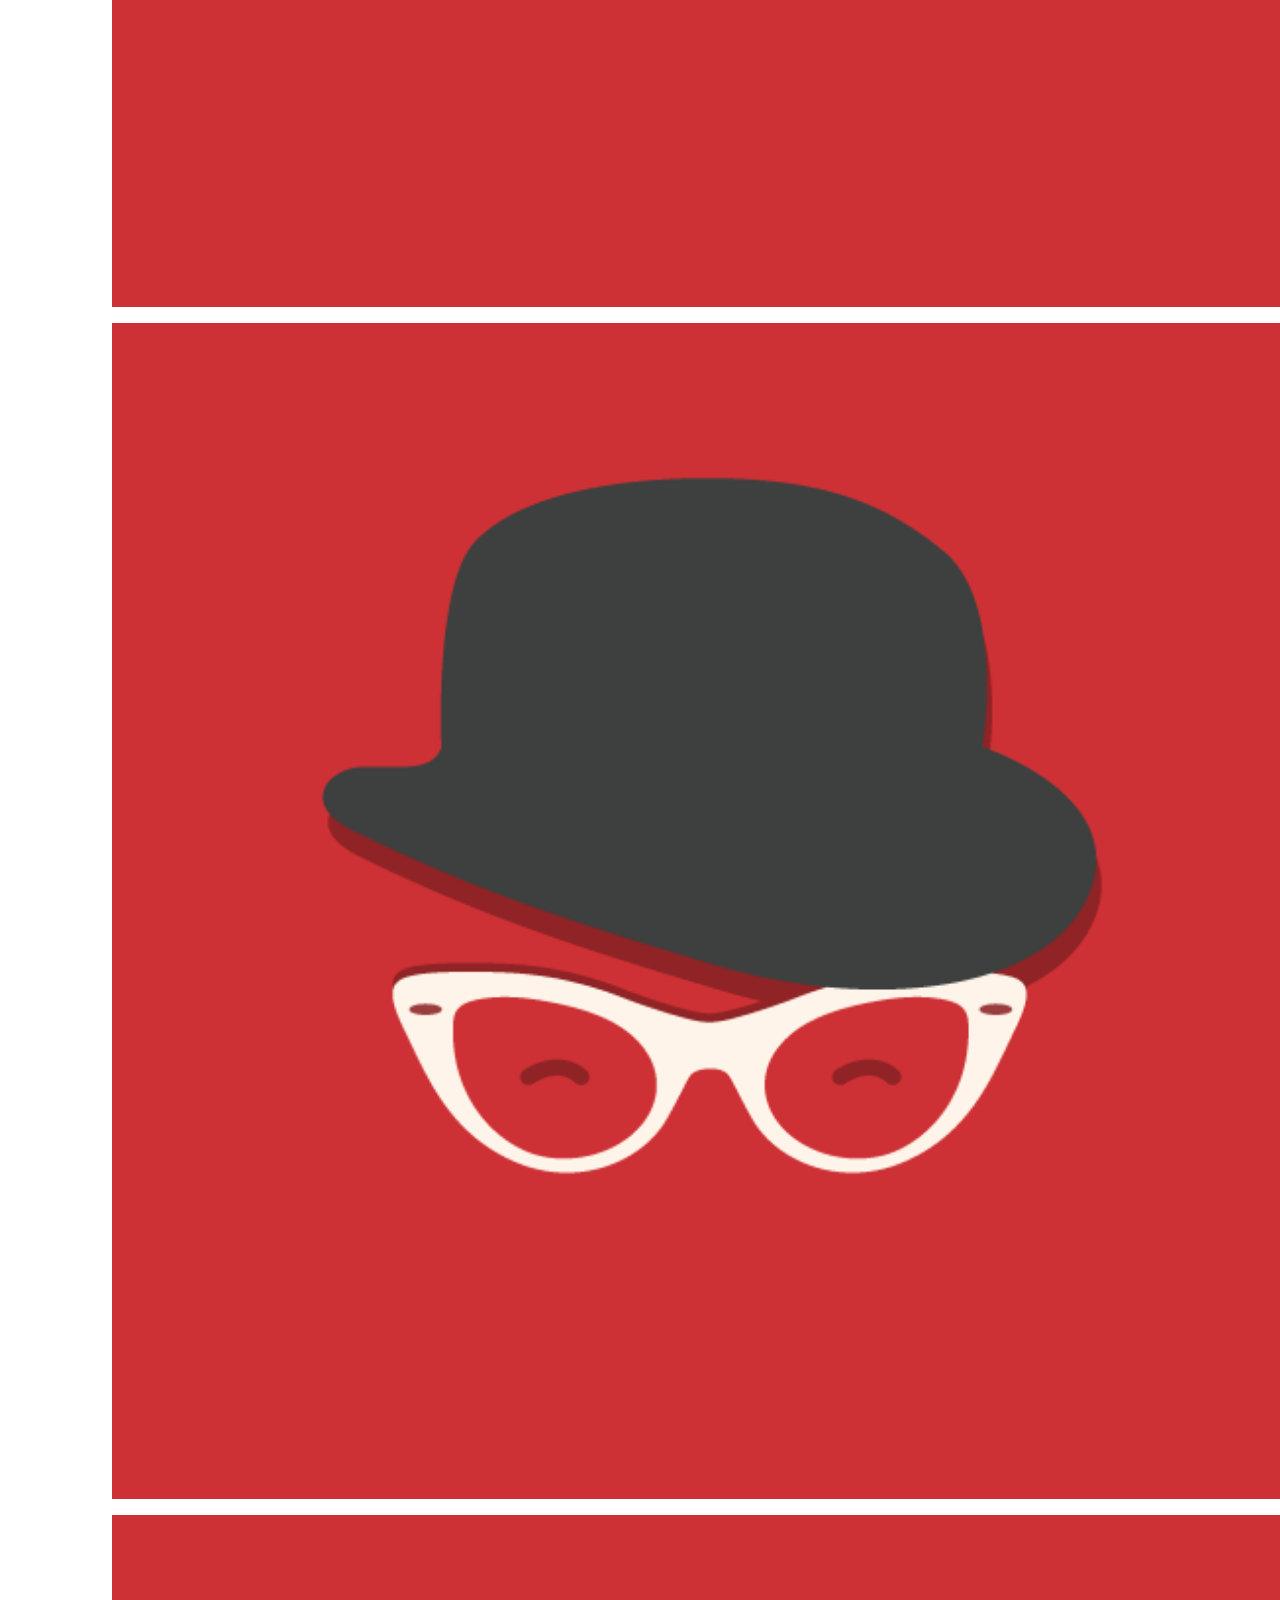
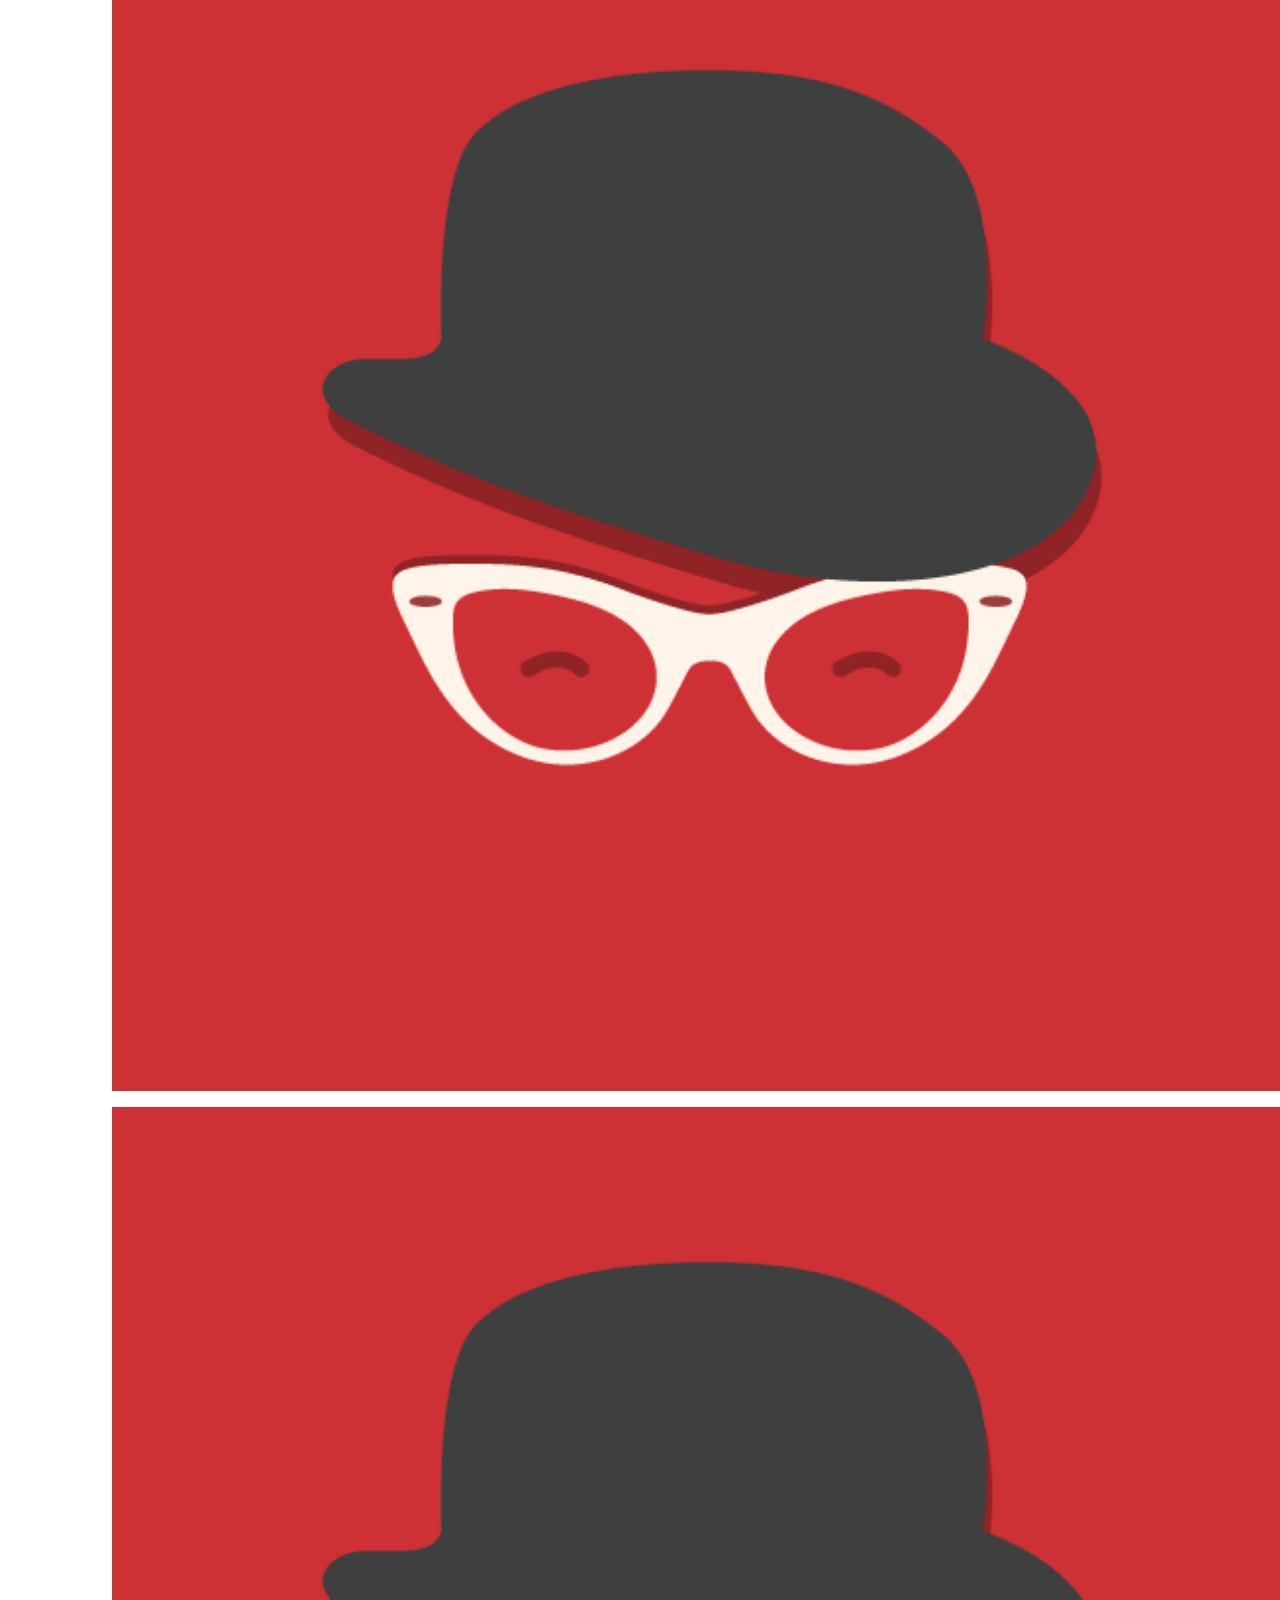
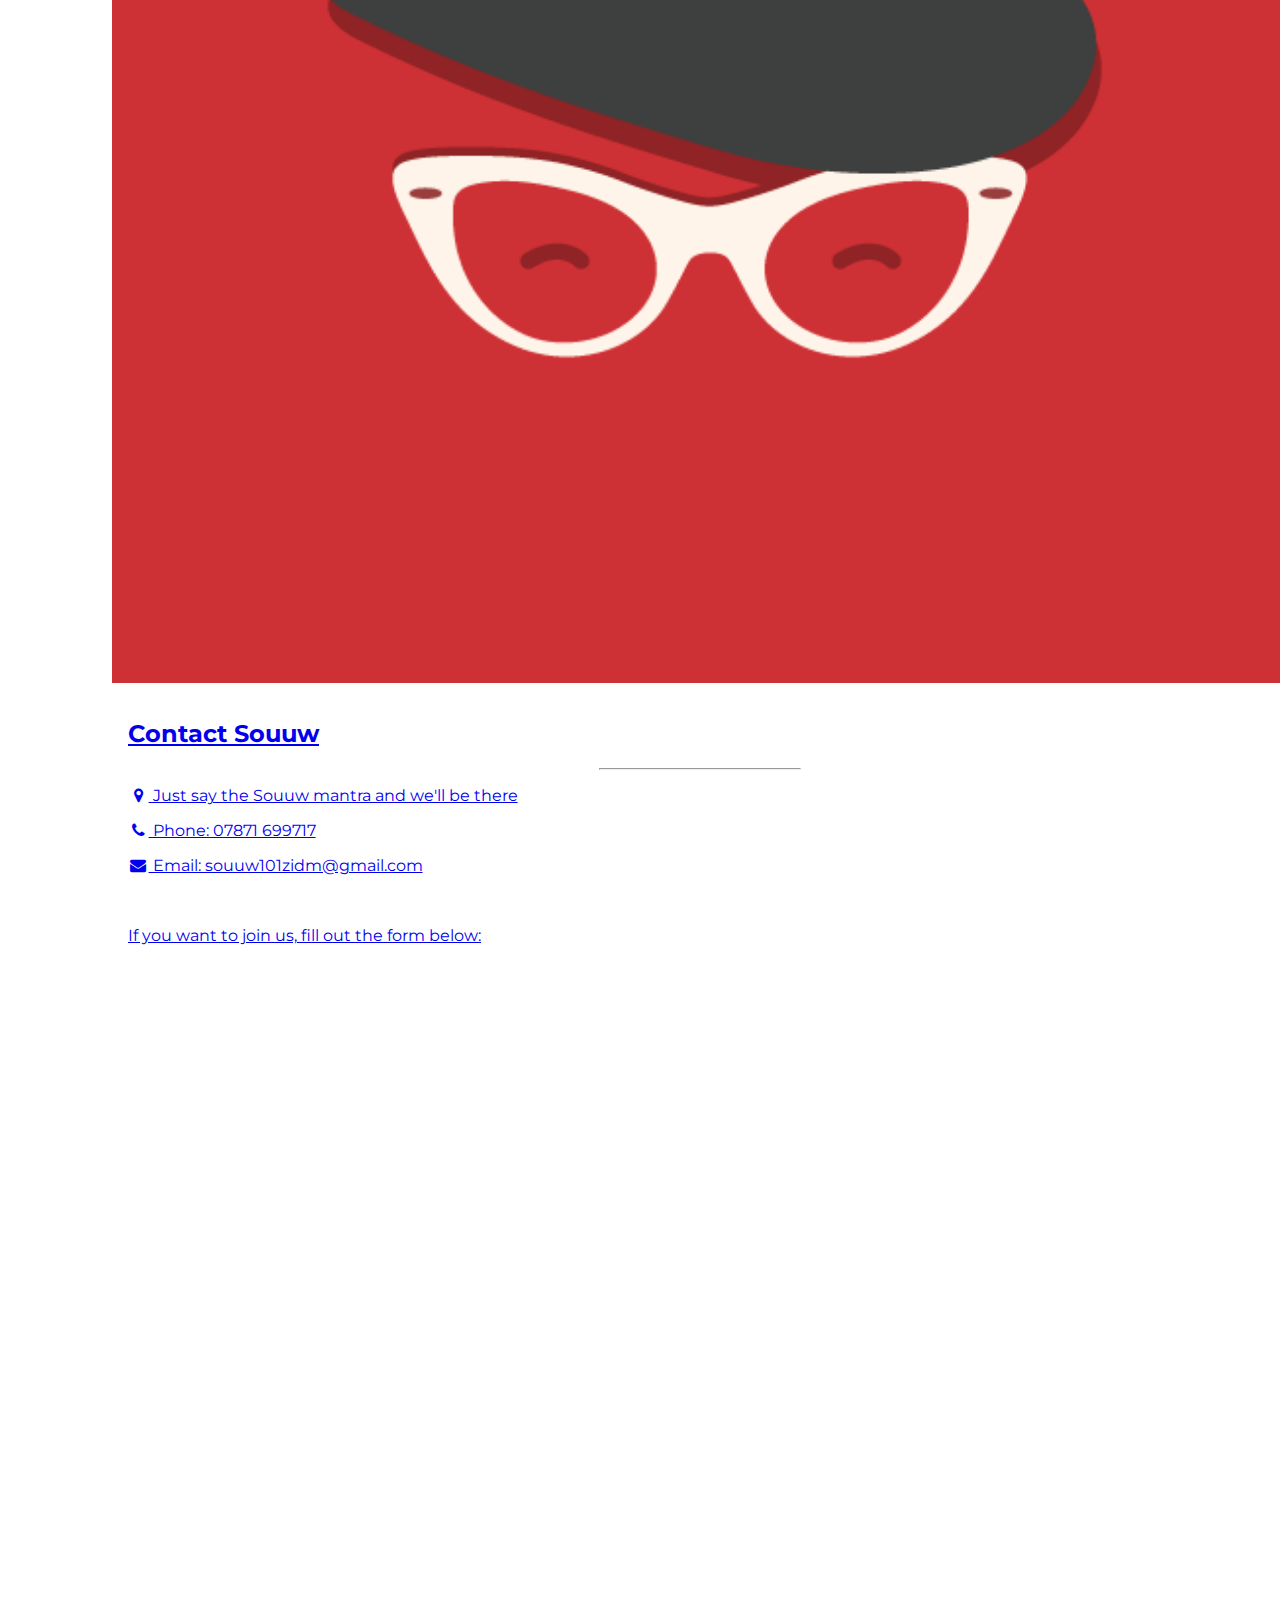
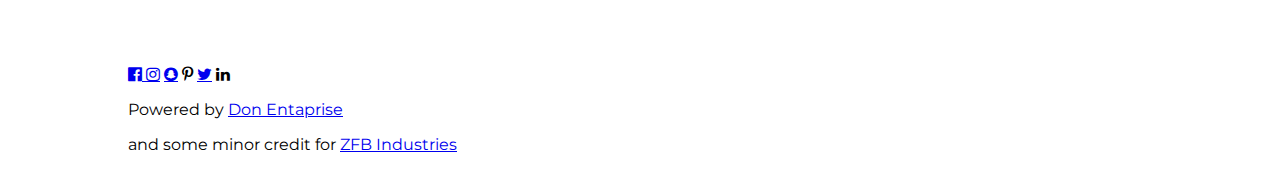
==== commit 38cf9246: "Update index.html" ====
--- a/index.html
+++ b/index.html
@@ -221,7 +221,9 @@
     <div class="w3-row-padding" style="margin:0 -16px">
       <div class="w3-half">
         <a href="betrayhb.html"><img src="hbcrucify.jpg" style="width:100%"><a>
-        <a href="Fallen.html"><img src="redsouuw.png" style="width:100%">
+        <div style="background-color:red;">
+          <a><img src="ZFBlogo1.png" style="width:100%">
+      </div>
         <a href="Fallen.html"><img src="redsouuw.png" style="width:100%">
       </div>
 
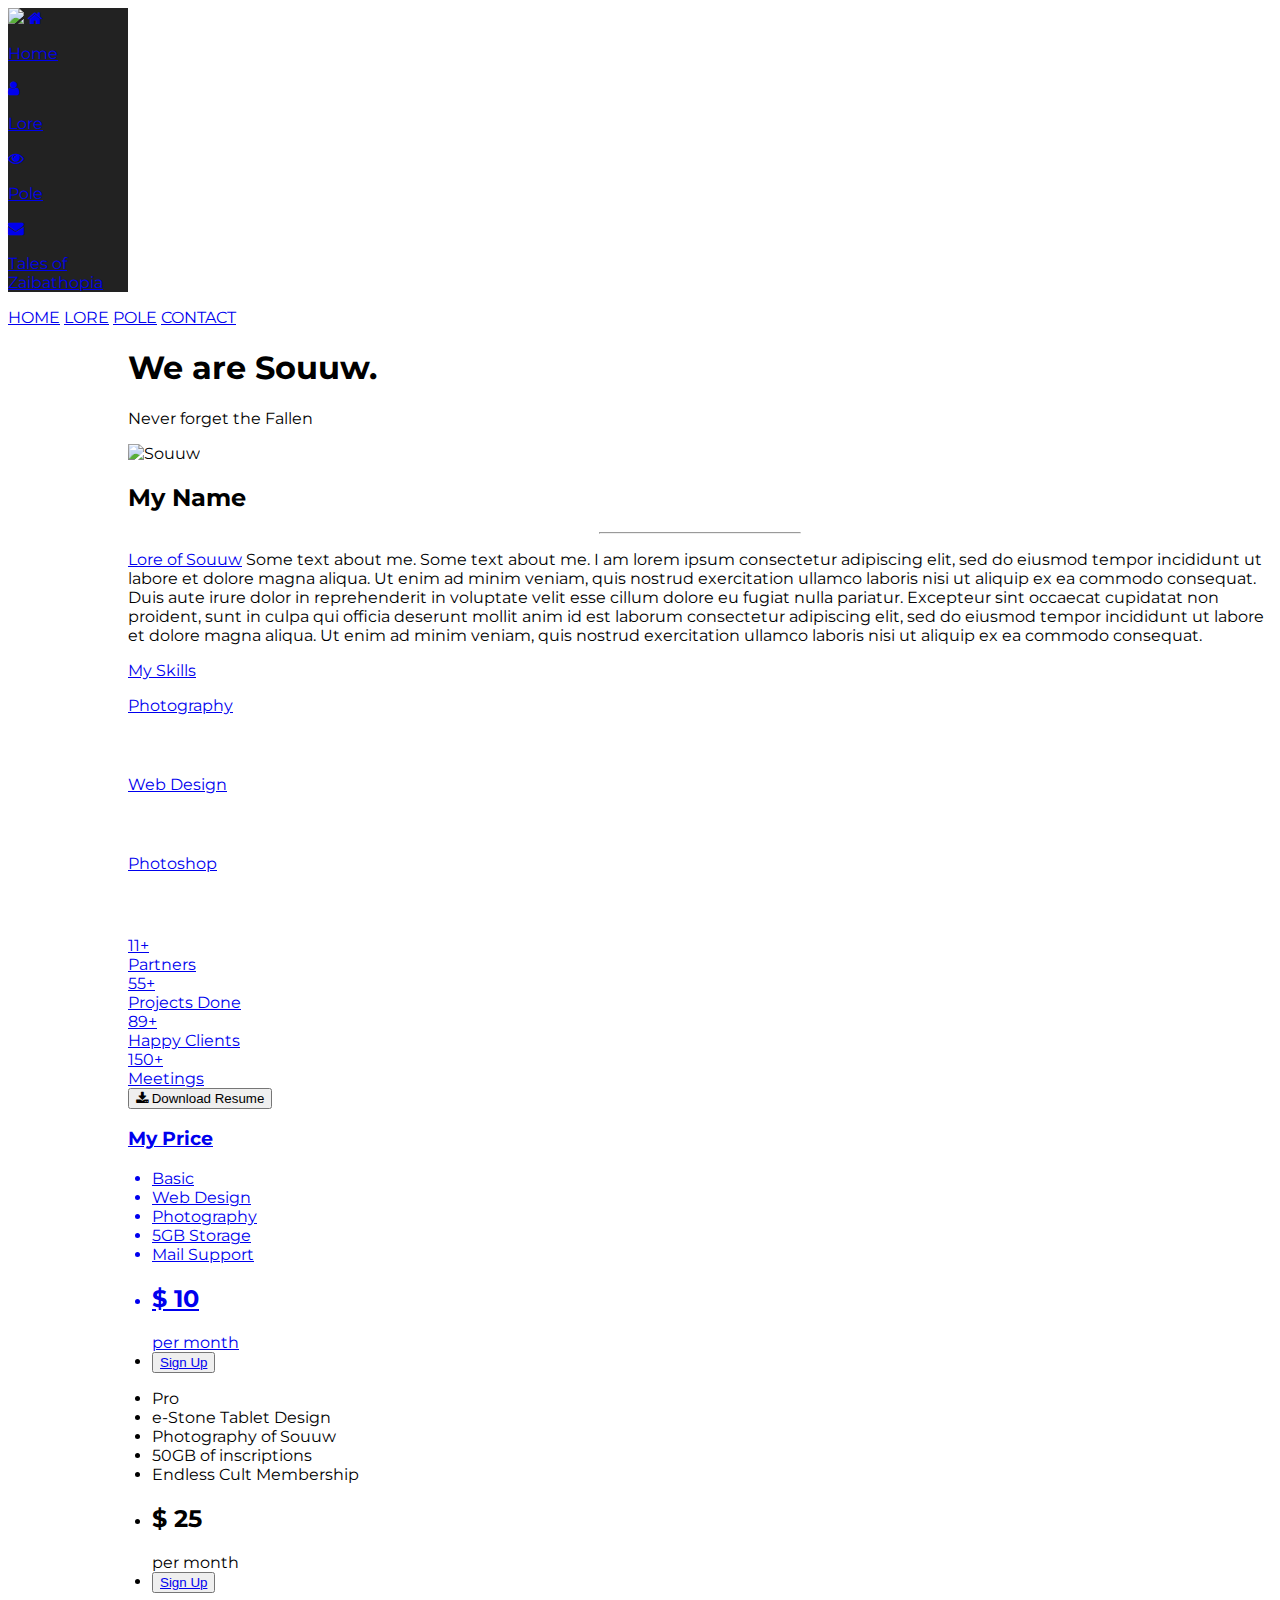
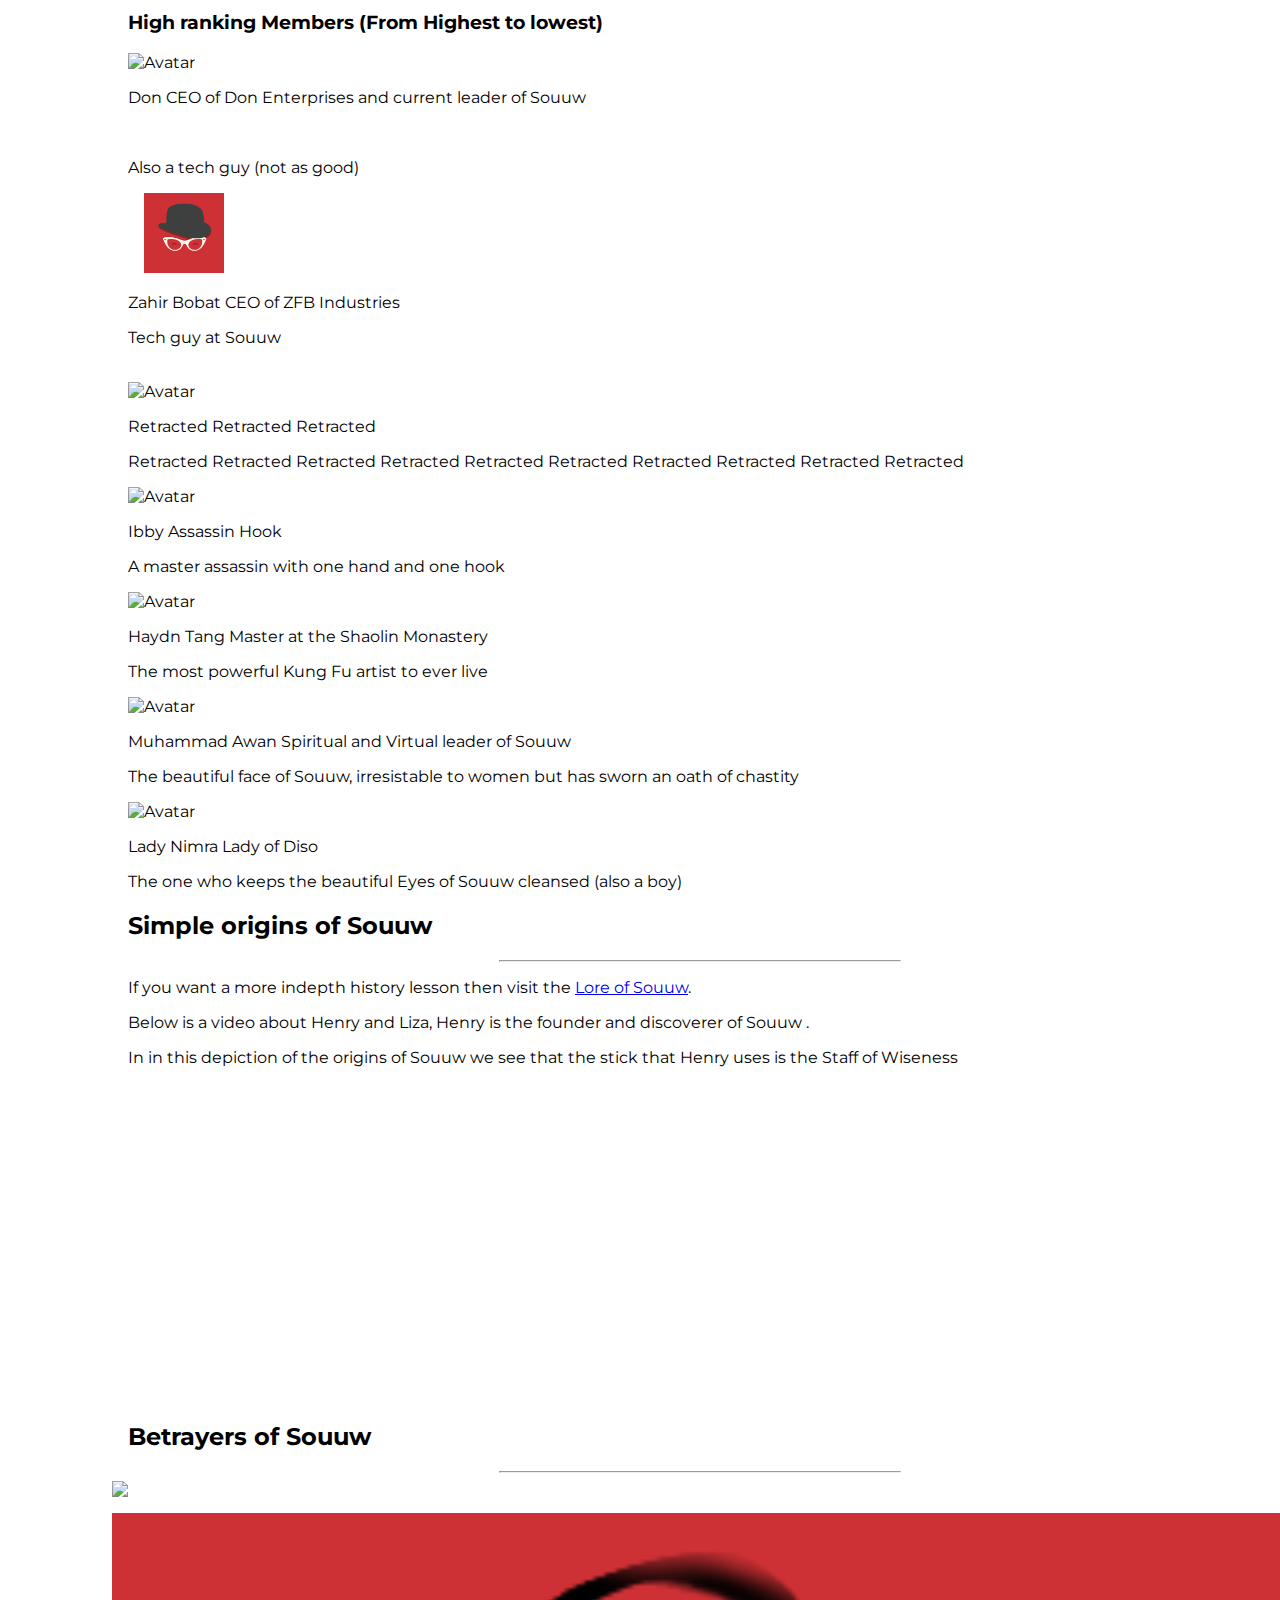
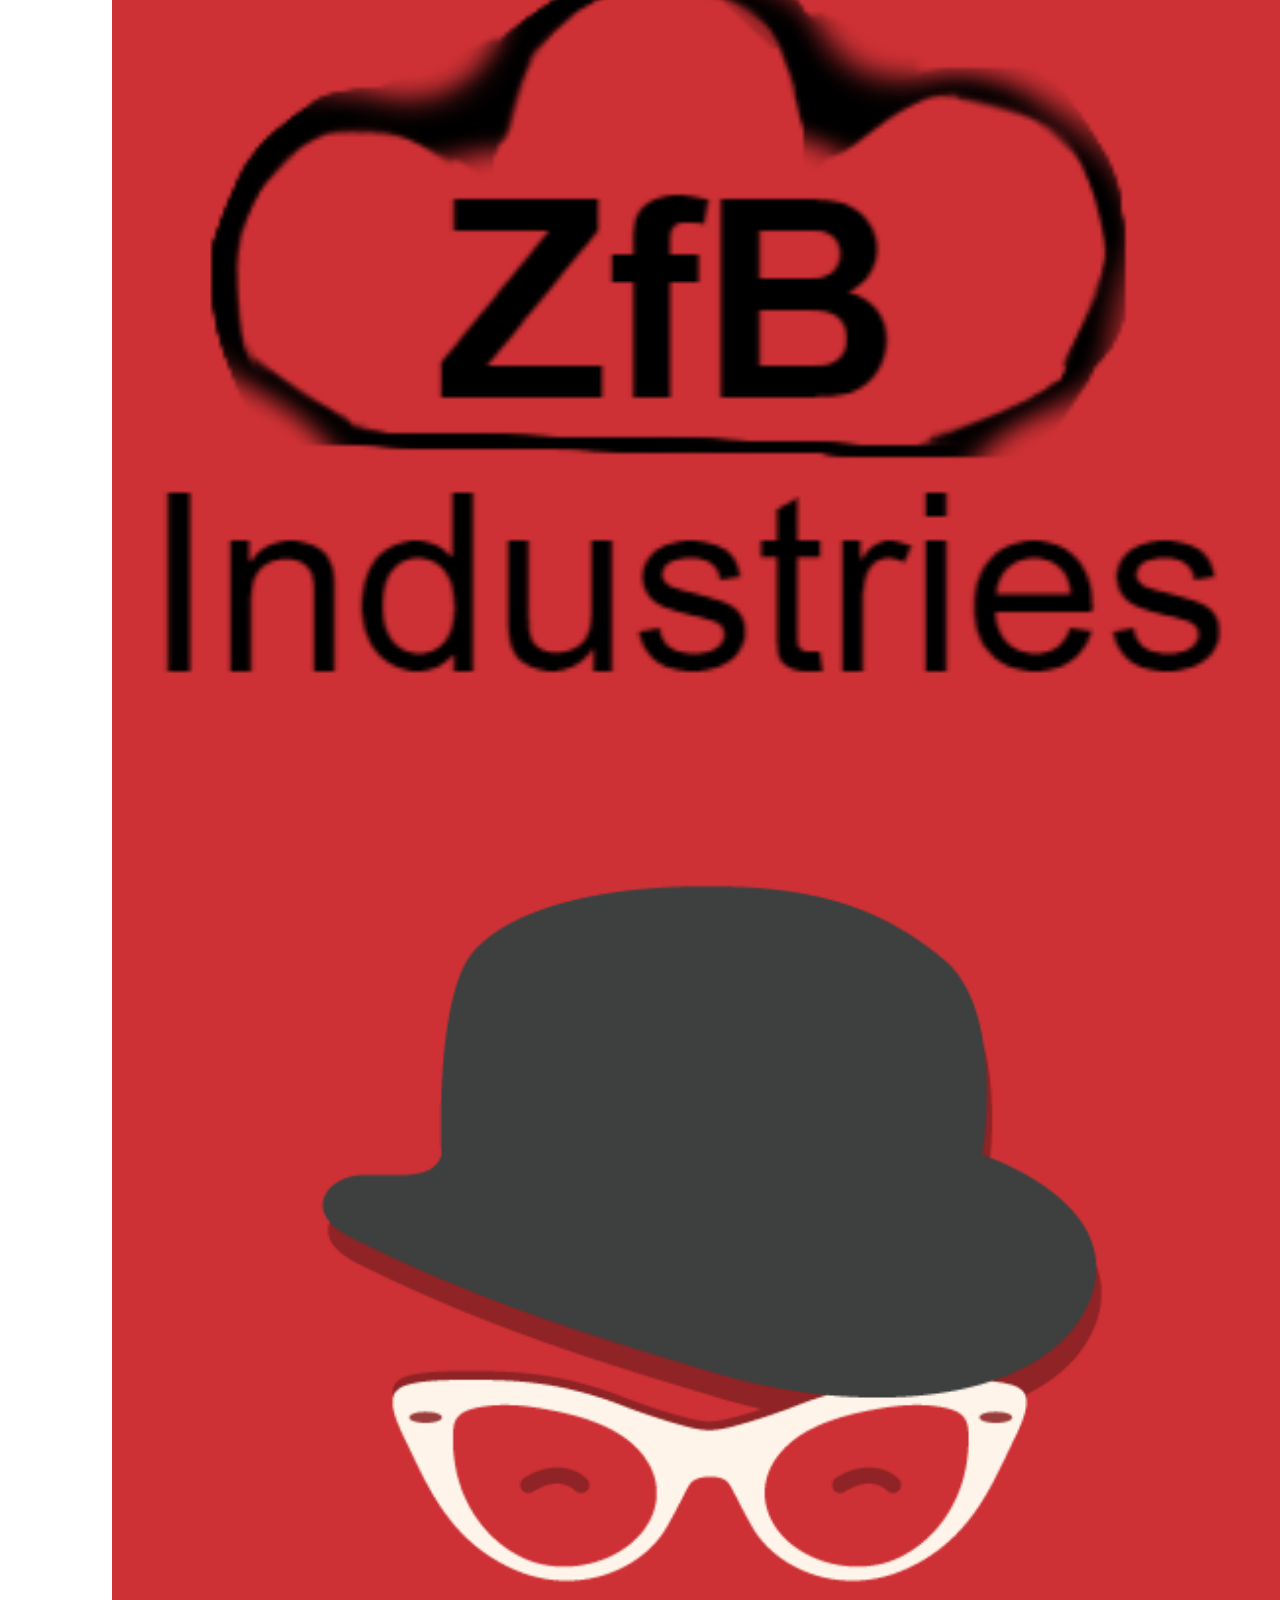
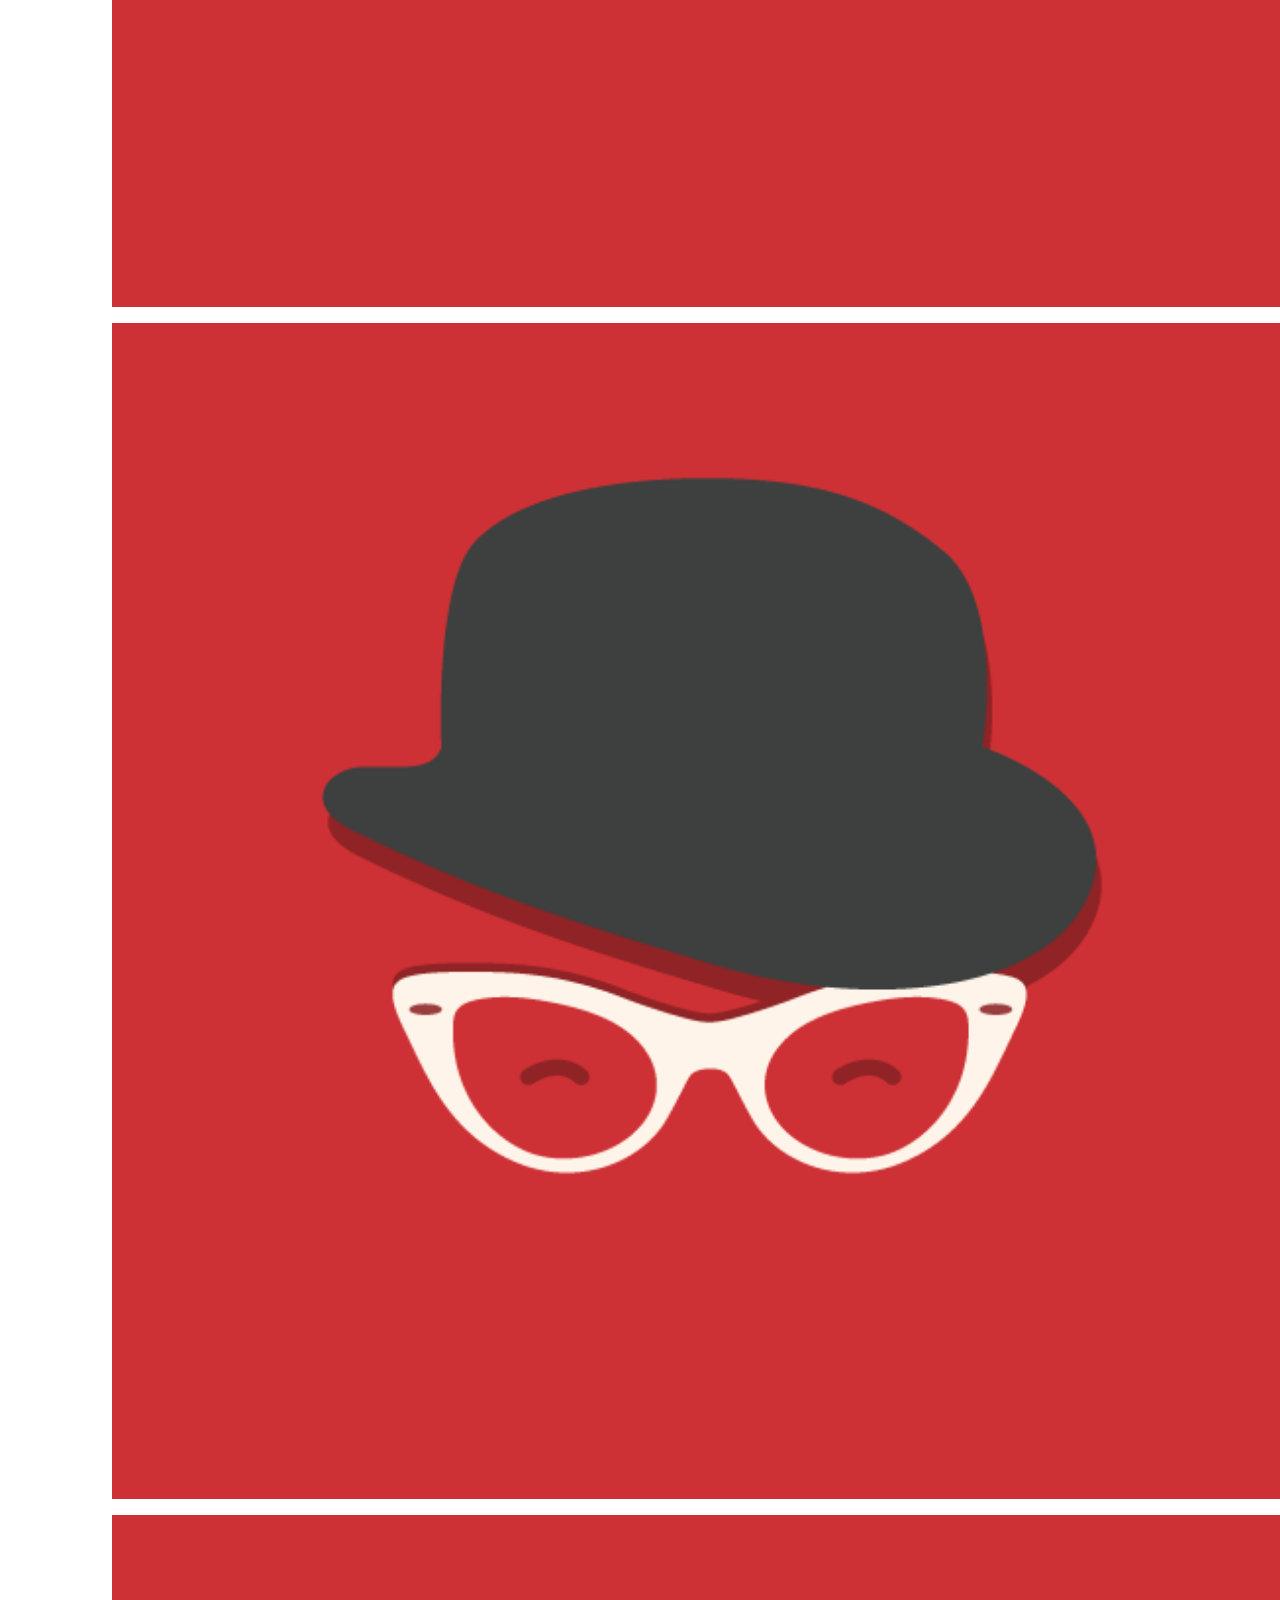
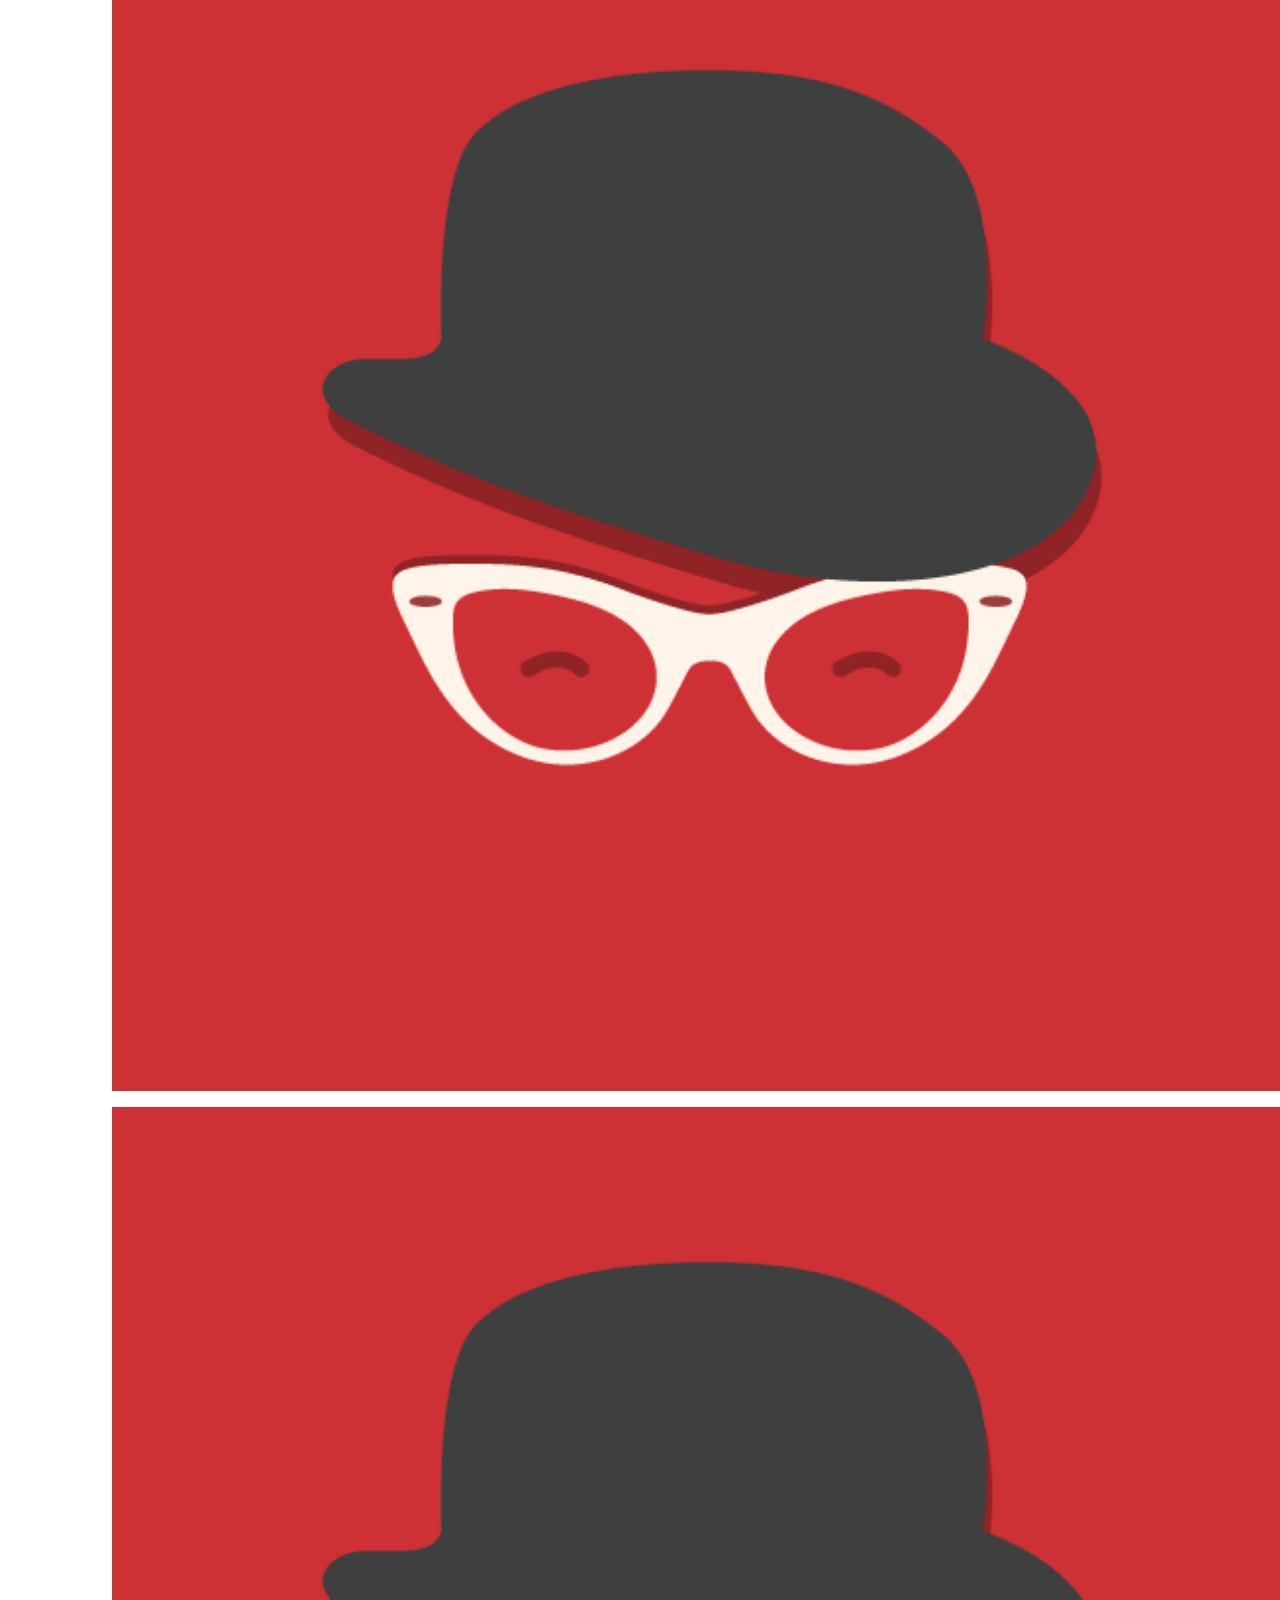
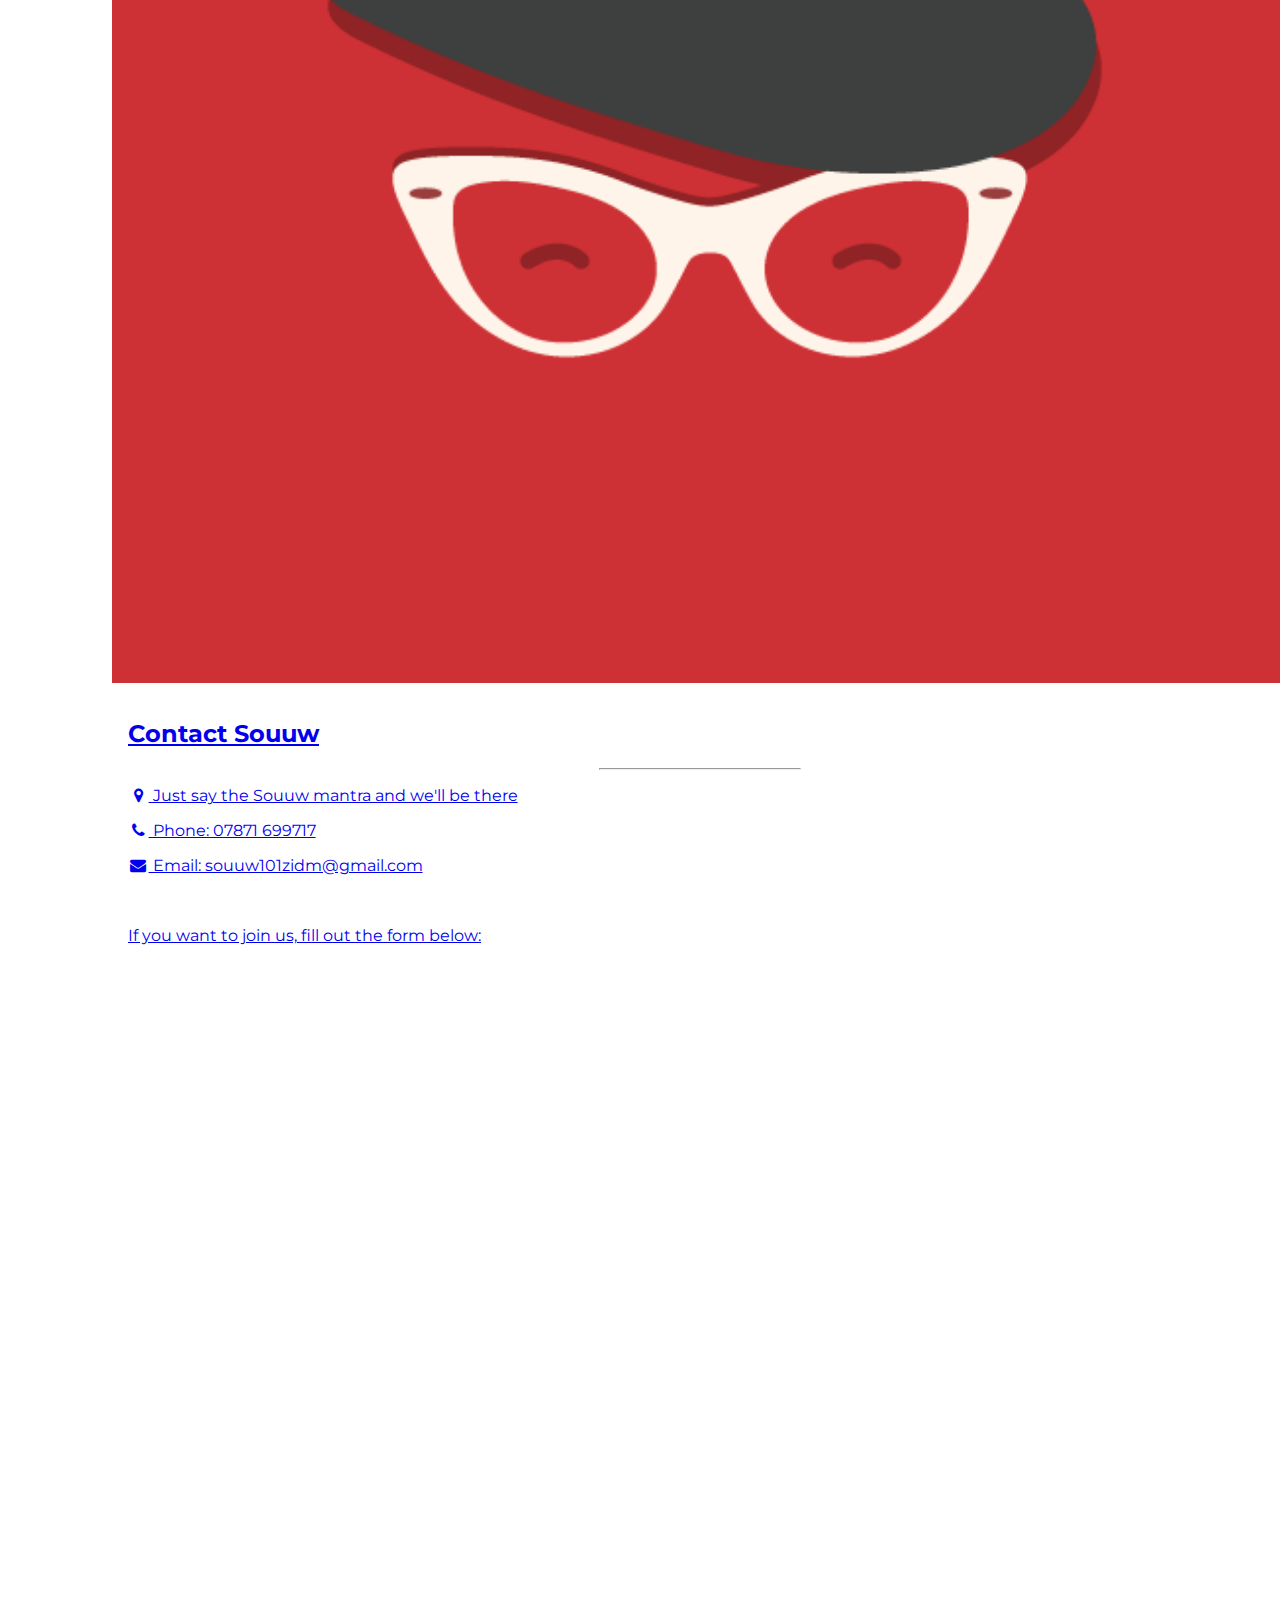
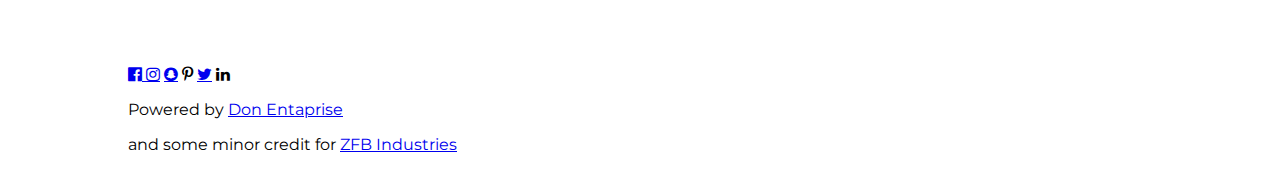
==== commit 5f2941c3: "Update index.html" ====
--- a/index.html
+++ b/index.html
@@ -221,7 +221,7 @@
     <div class="w3-row-padding" style="margin:0 -16px">
       <div class="w3-half">
         <a href="betrayhb.html"><img src="hbcrucify.jpg" style="width:100%"><a>
-        <div style="background-color:red;">
+        <div style="background-color:#ce3135;">
           <a><img src="ZFBlogo1.png" style="width:100%">
       </div>
         <a href="Fallen.html"><img src="redsouuw.png" style="width:100%">
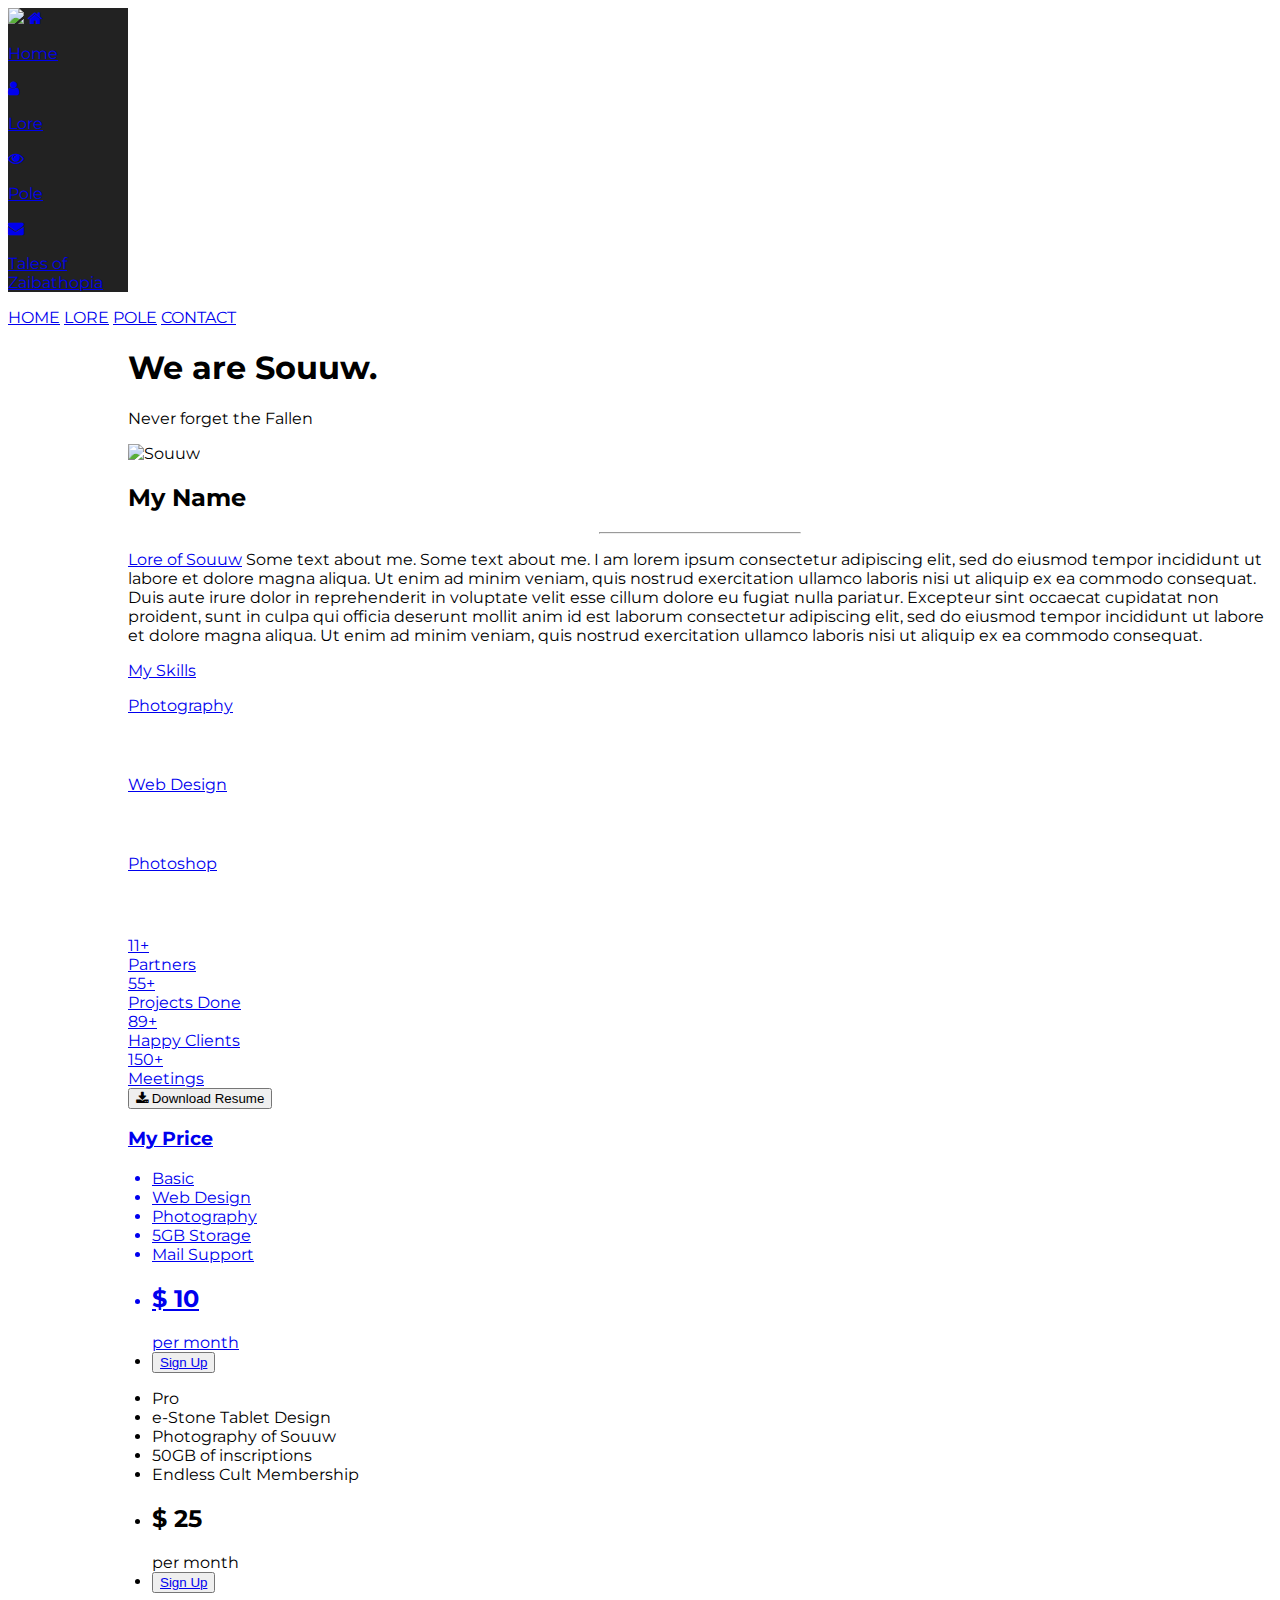
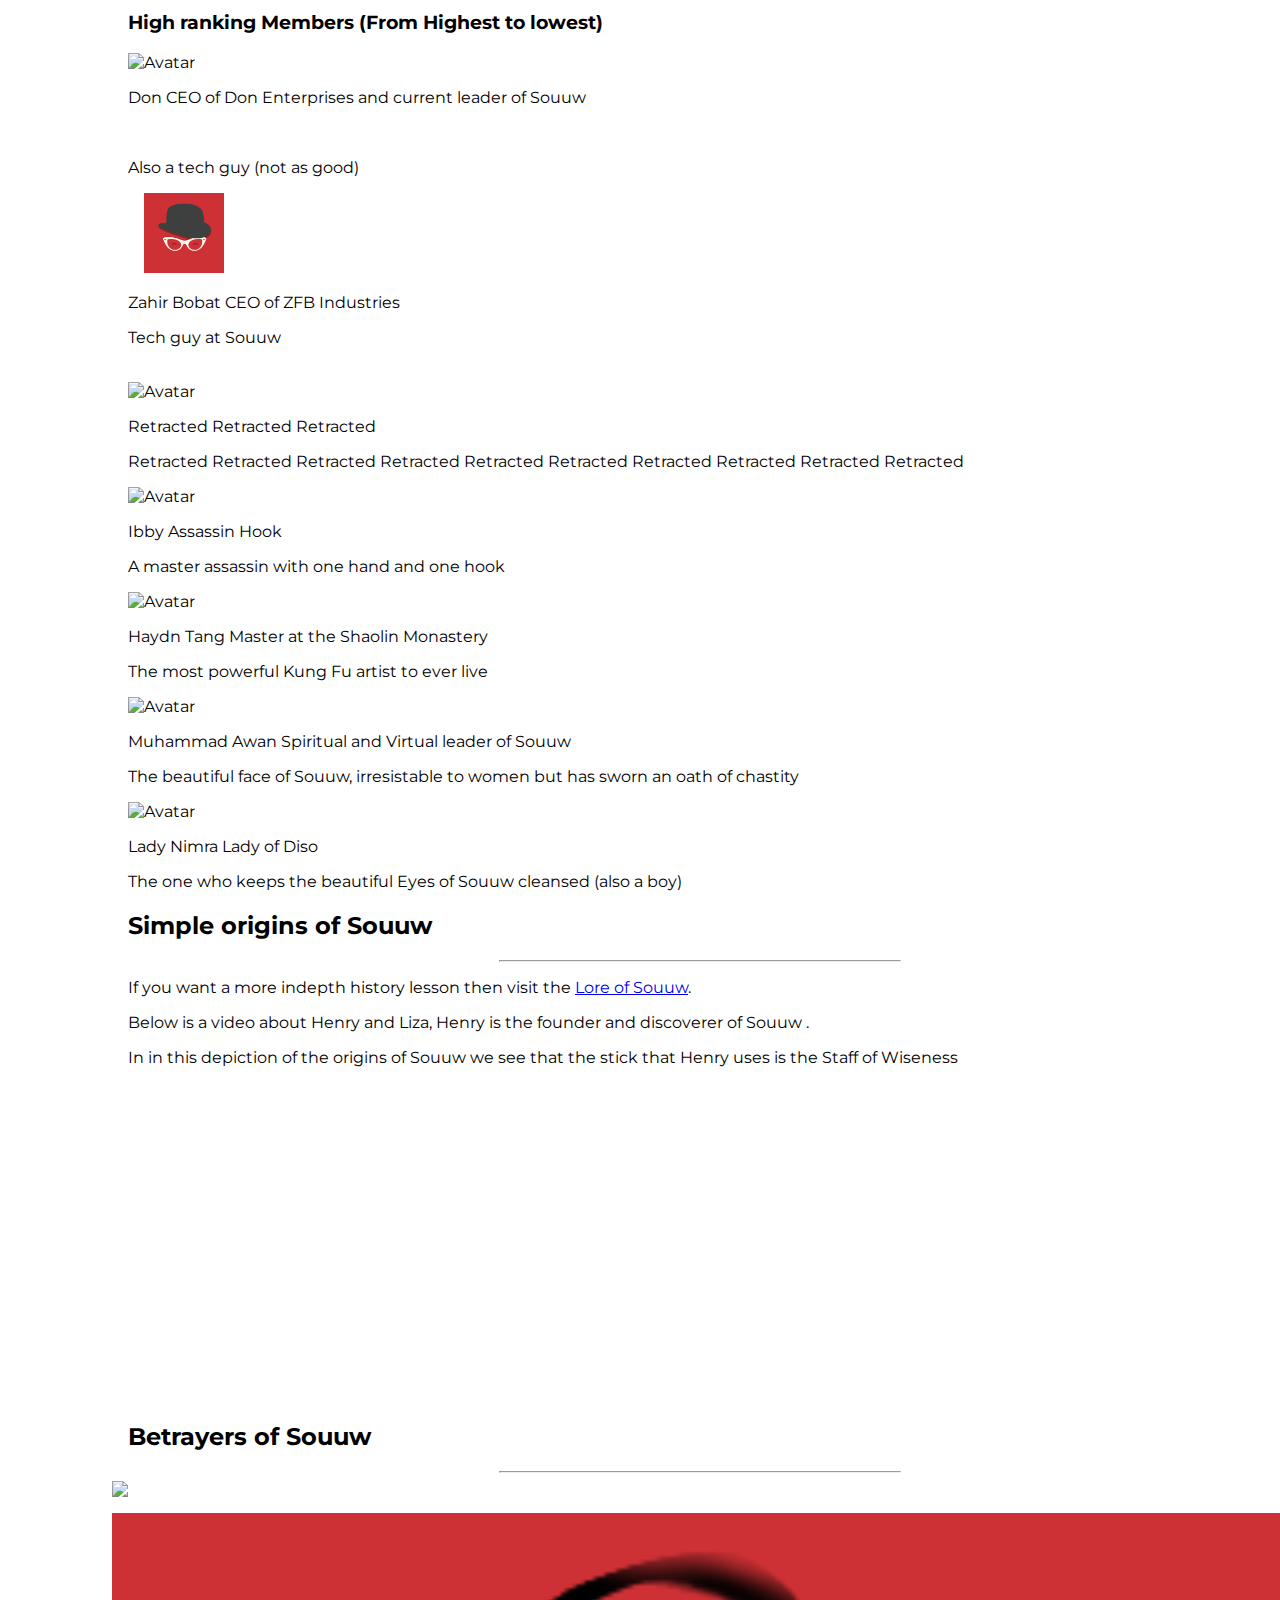
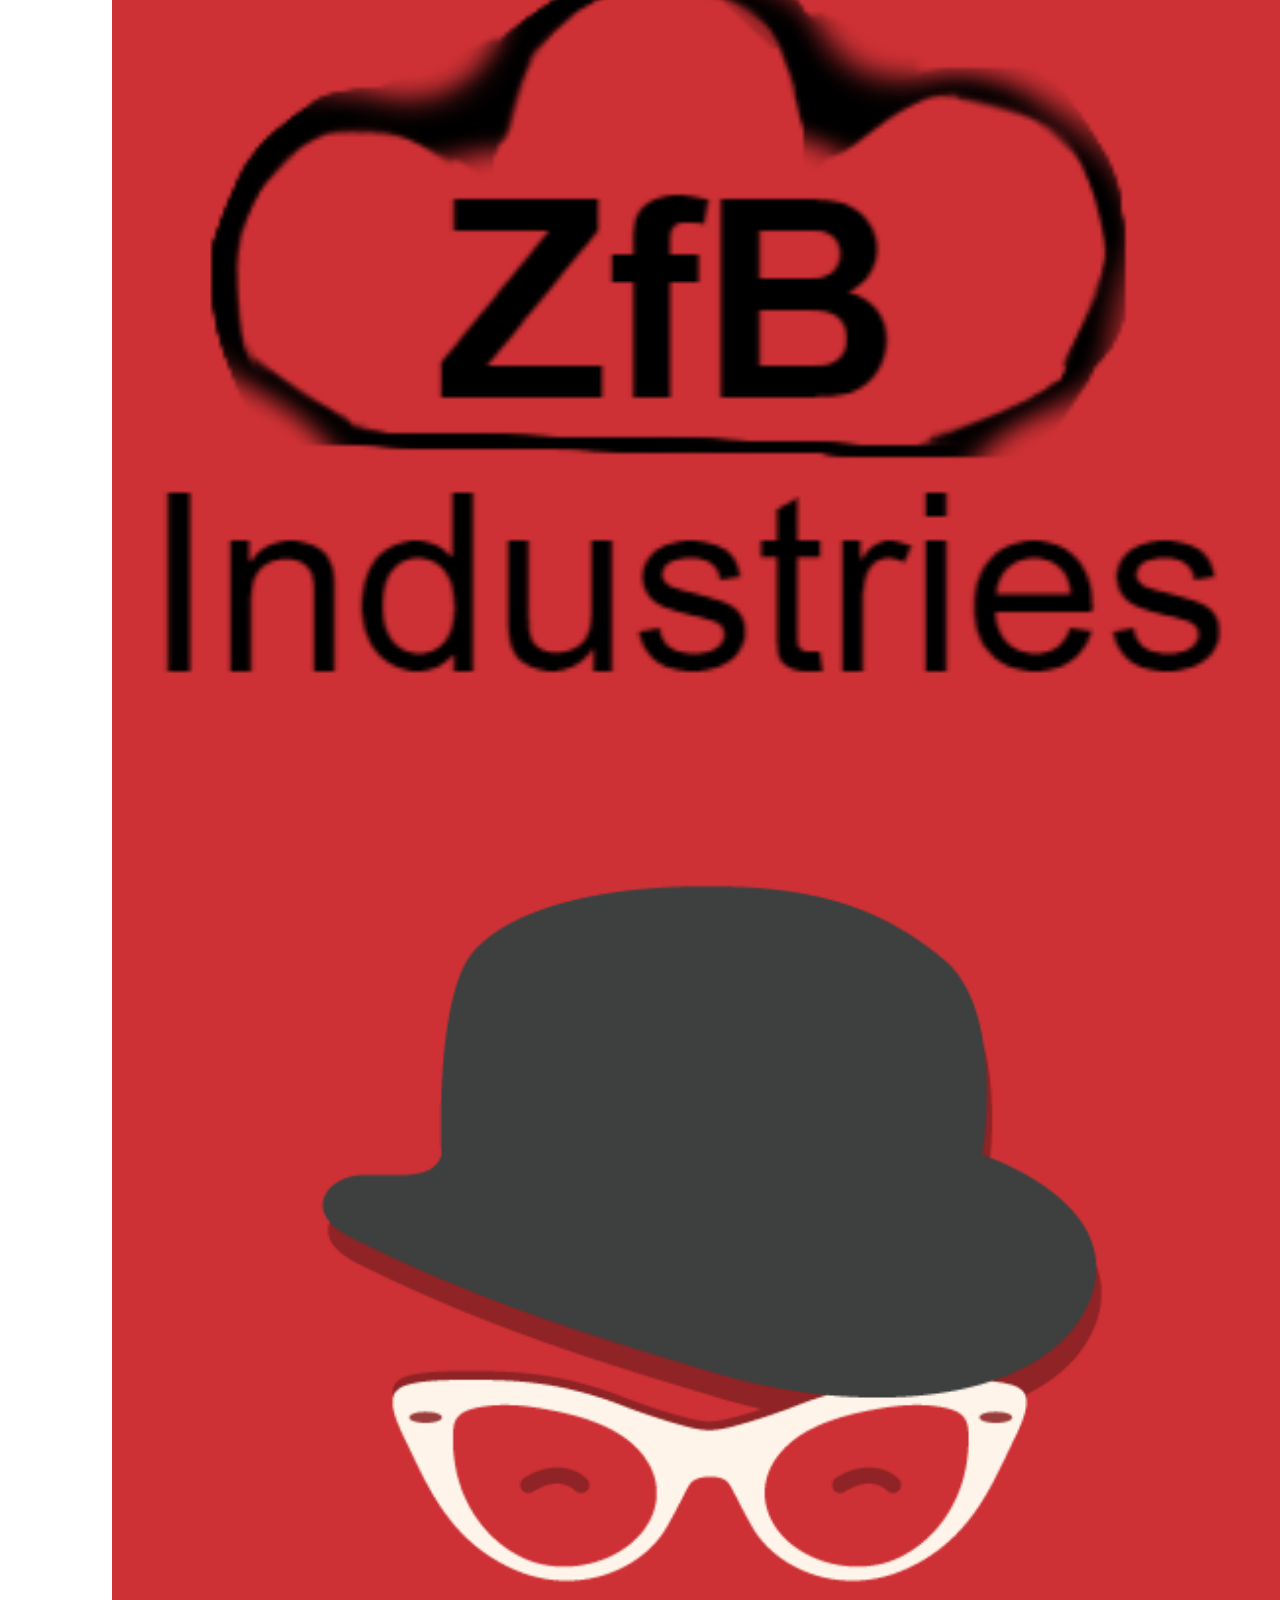
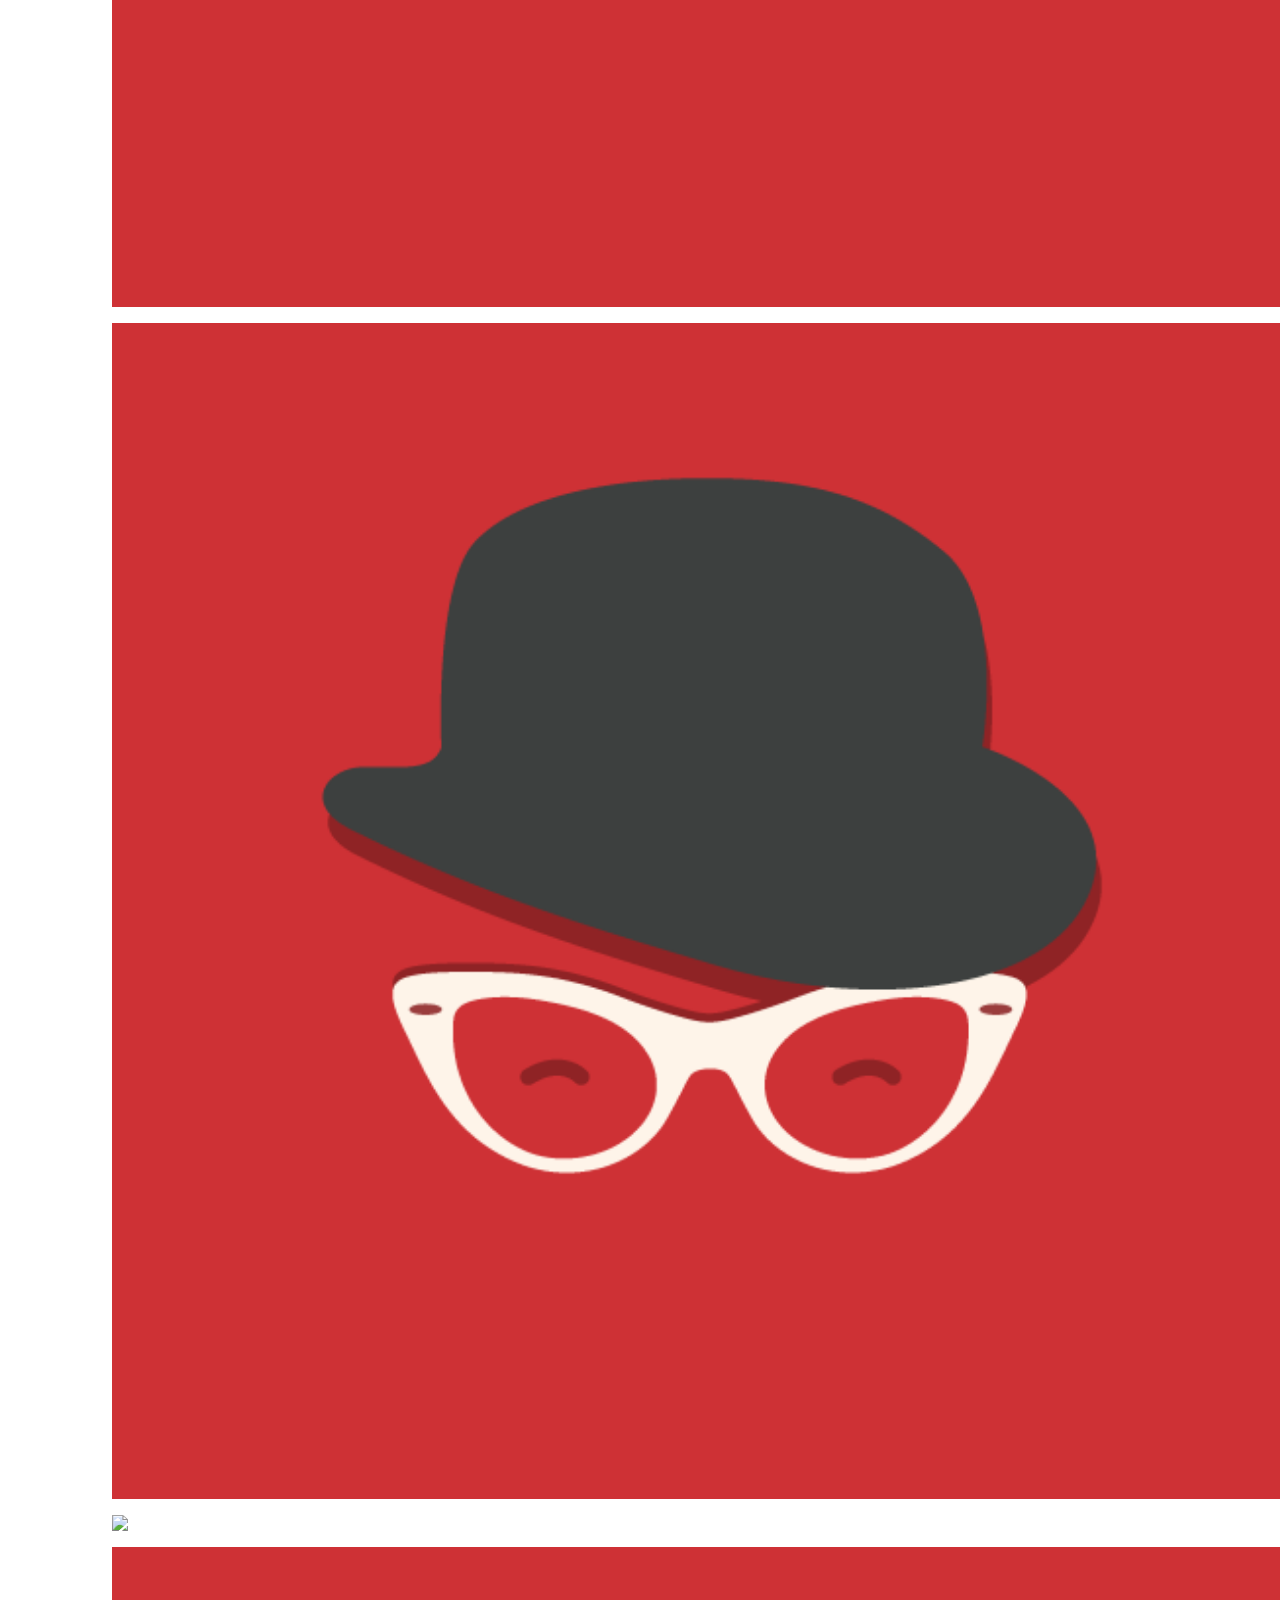
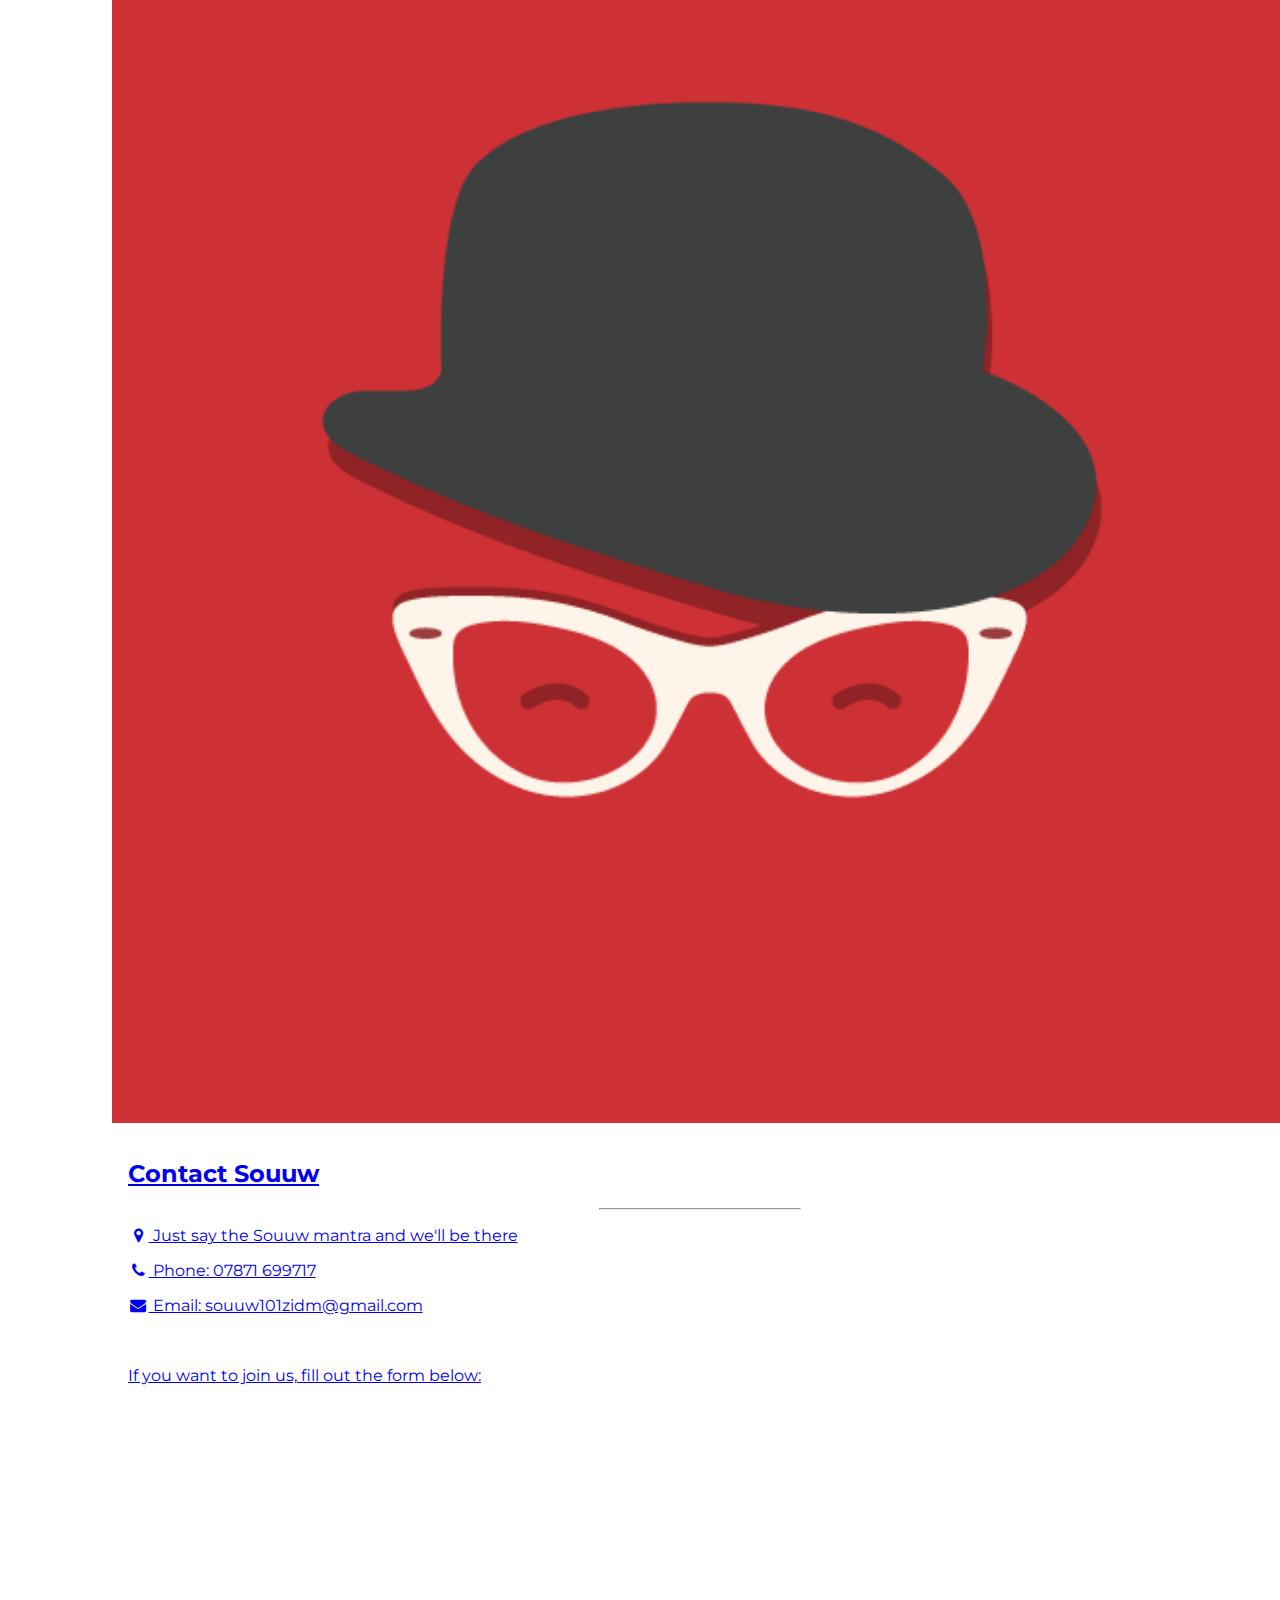
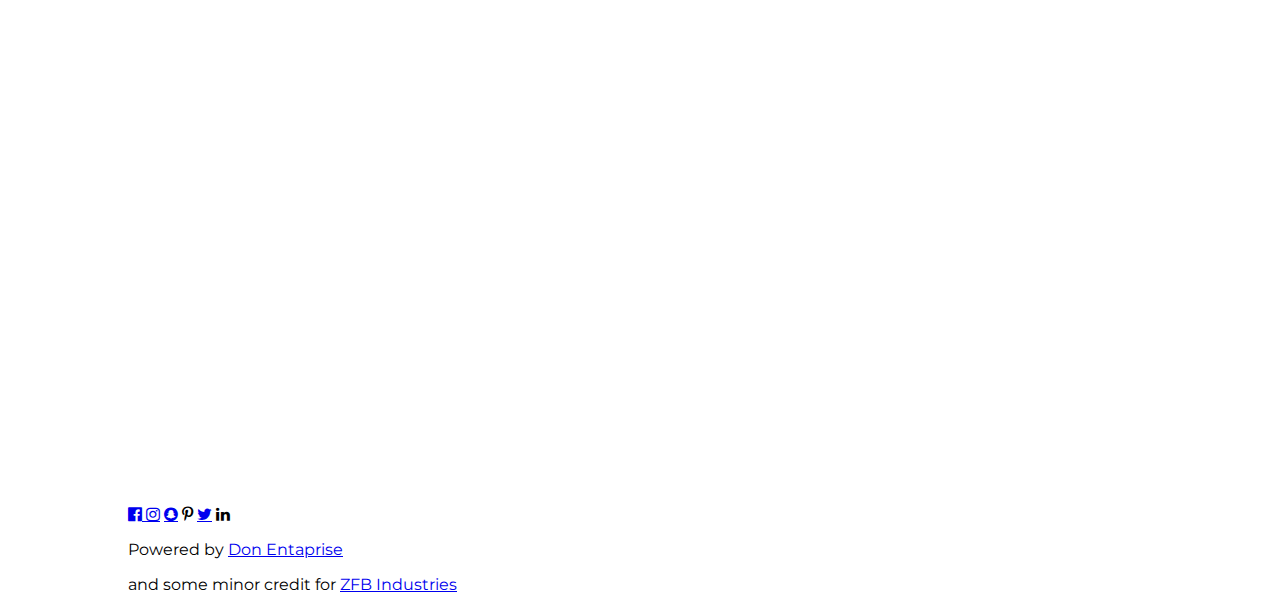
==== commit 704a4a44: "Update index.html" ====
--- a/index.html
+++ b/index.html
@@ -229,7 +229,7 @@
 
       <div class="w3-half">
         <a href="Fallen.html"><img src="redsouuw.png" style="width:100%">
-        <a href="Fallen.html"><img src="redsouuw.png" style="width:100%">
+        <a href="Fallen.html"><img src="sdfsdfsdf.jpg" style="width:100%">
         <a href="Fallen.html"><img src="redsouuw.png" style="width:100%">
         
       </div>
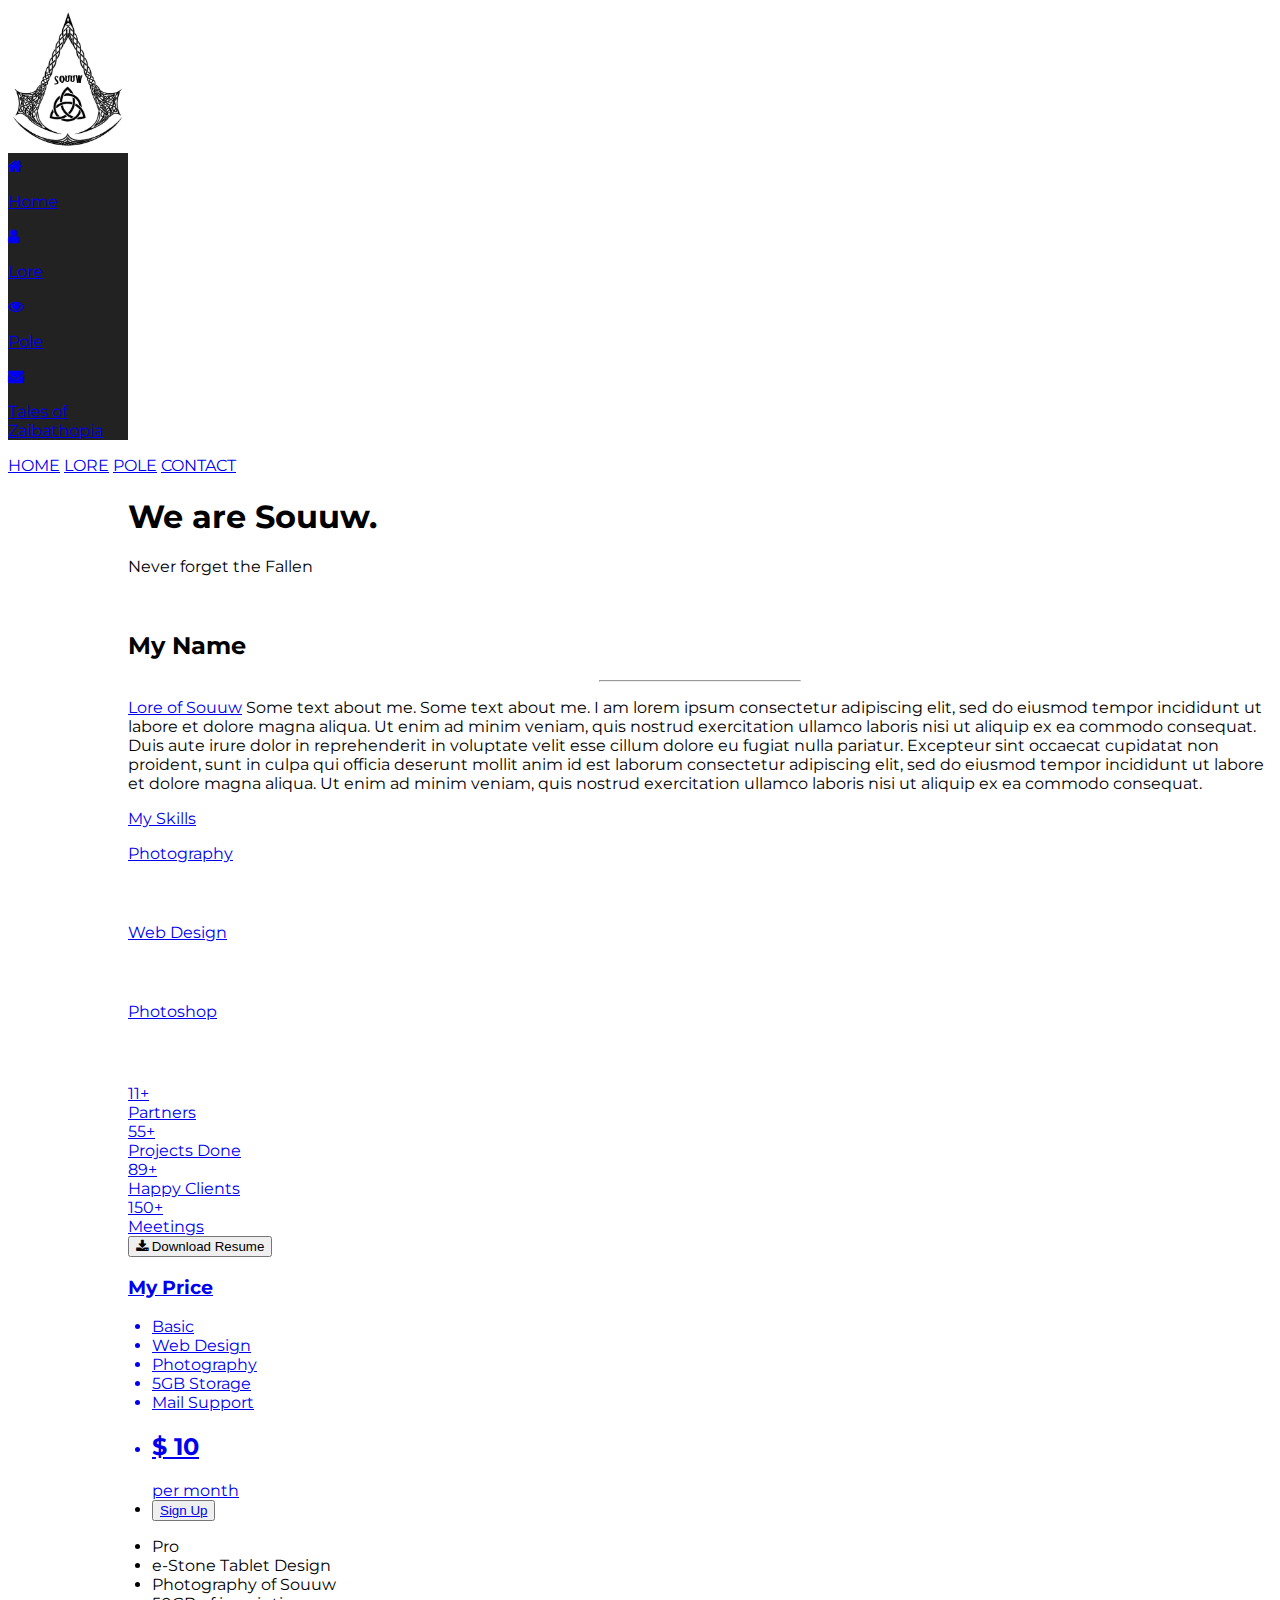
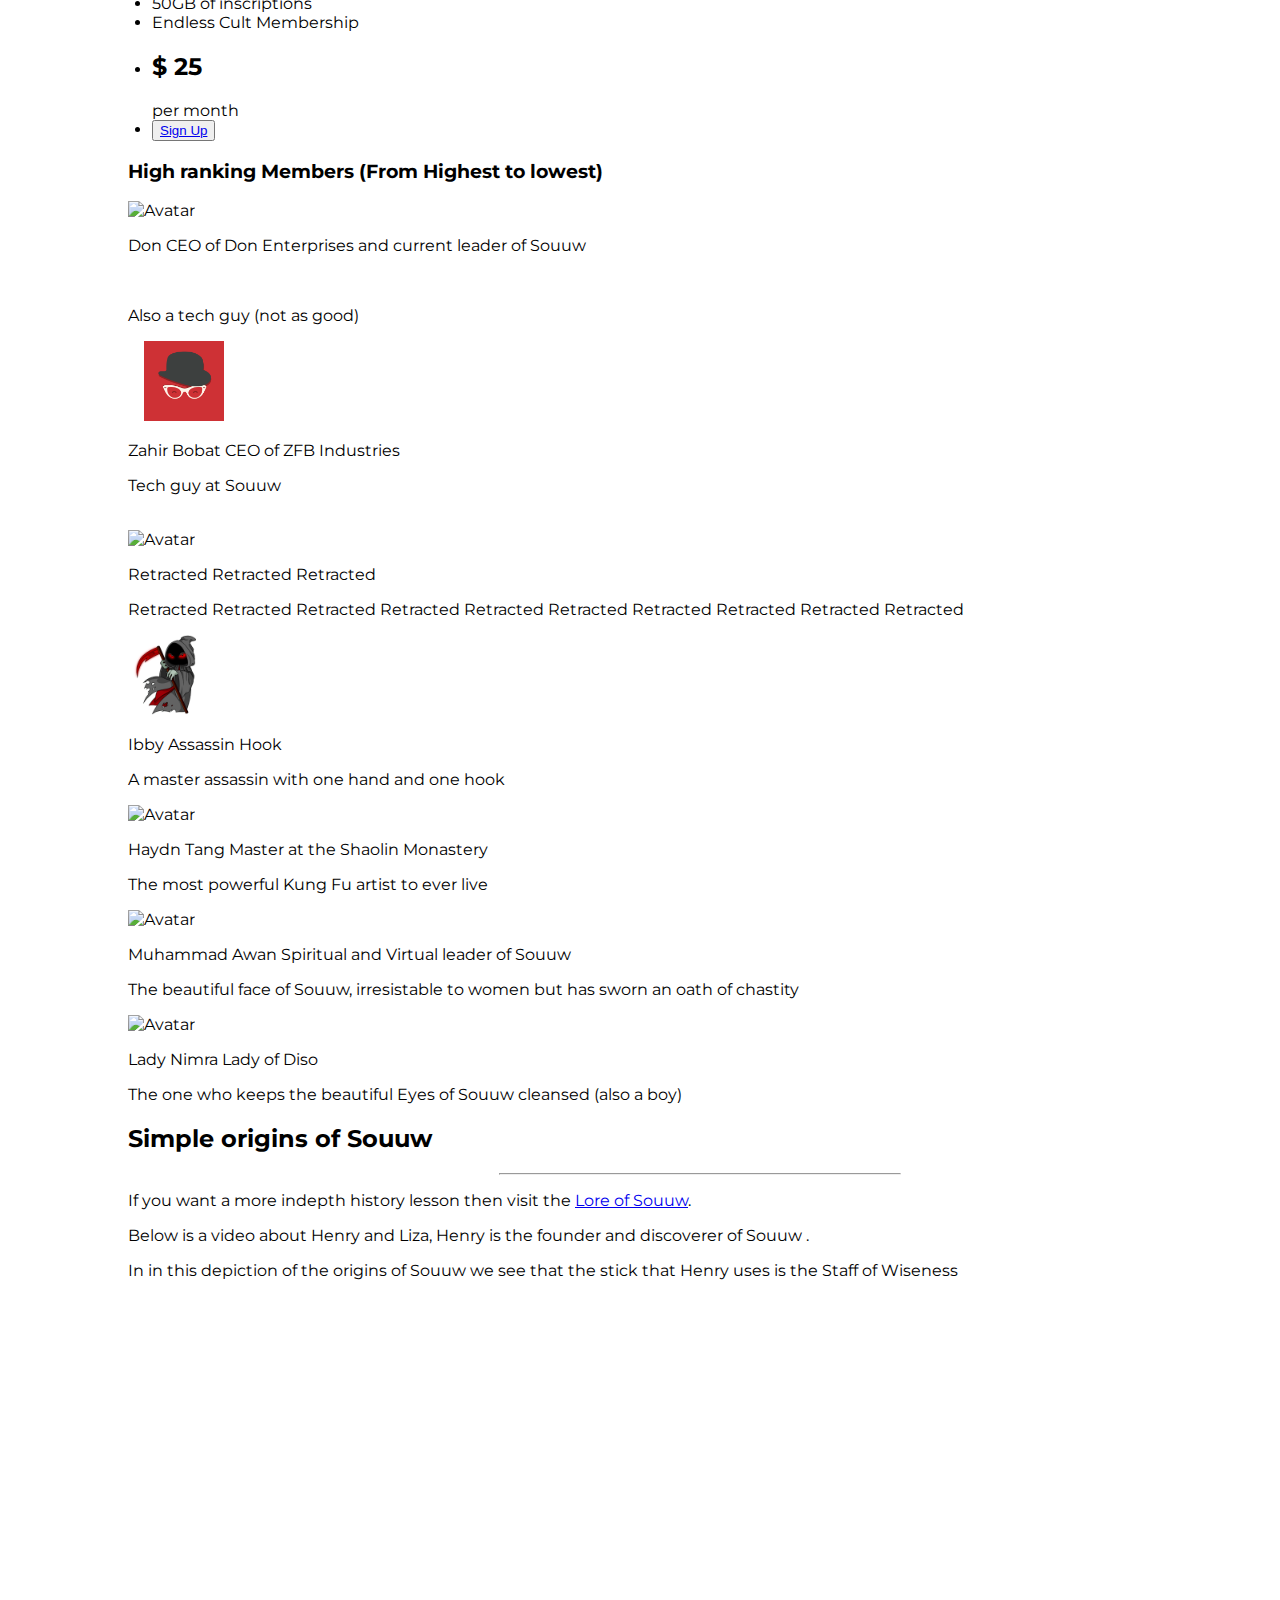
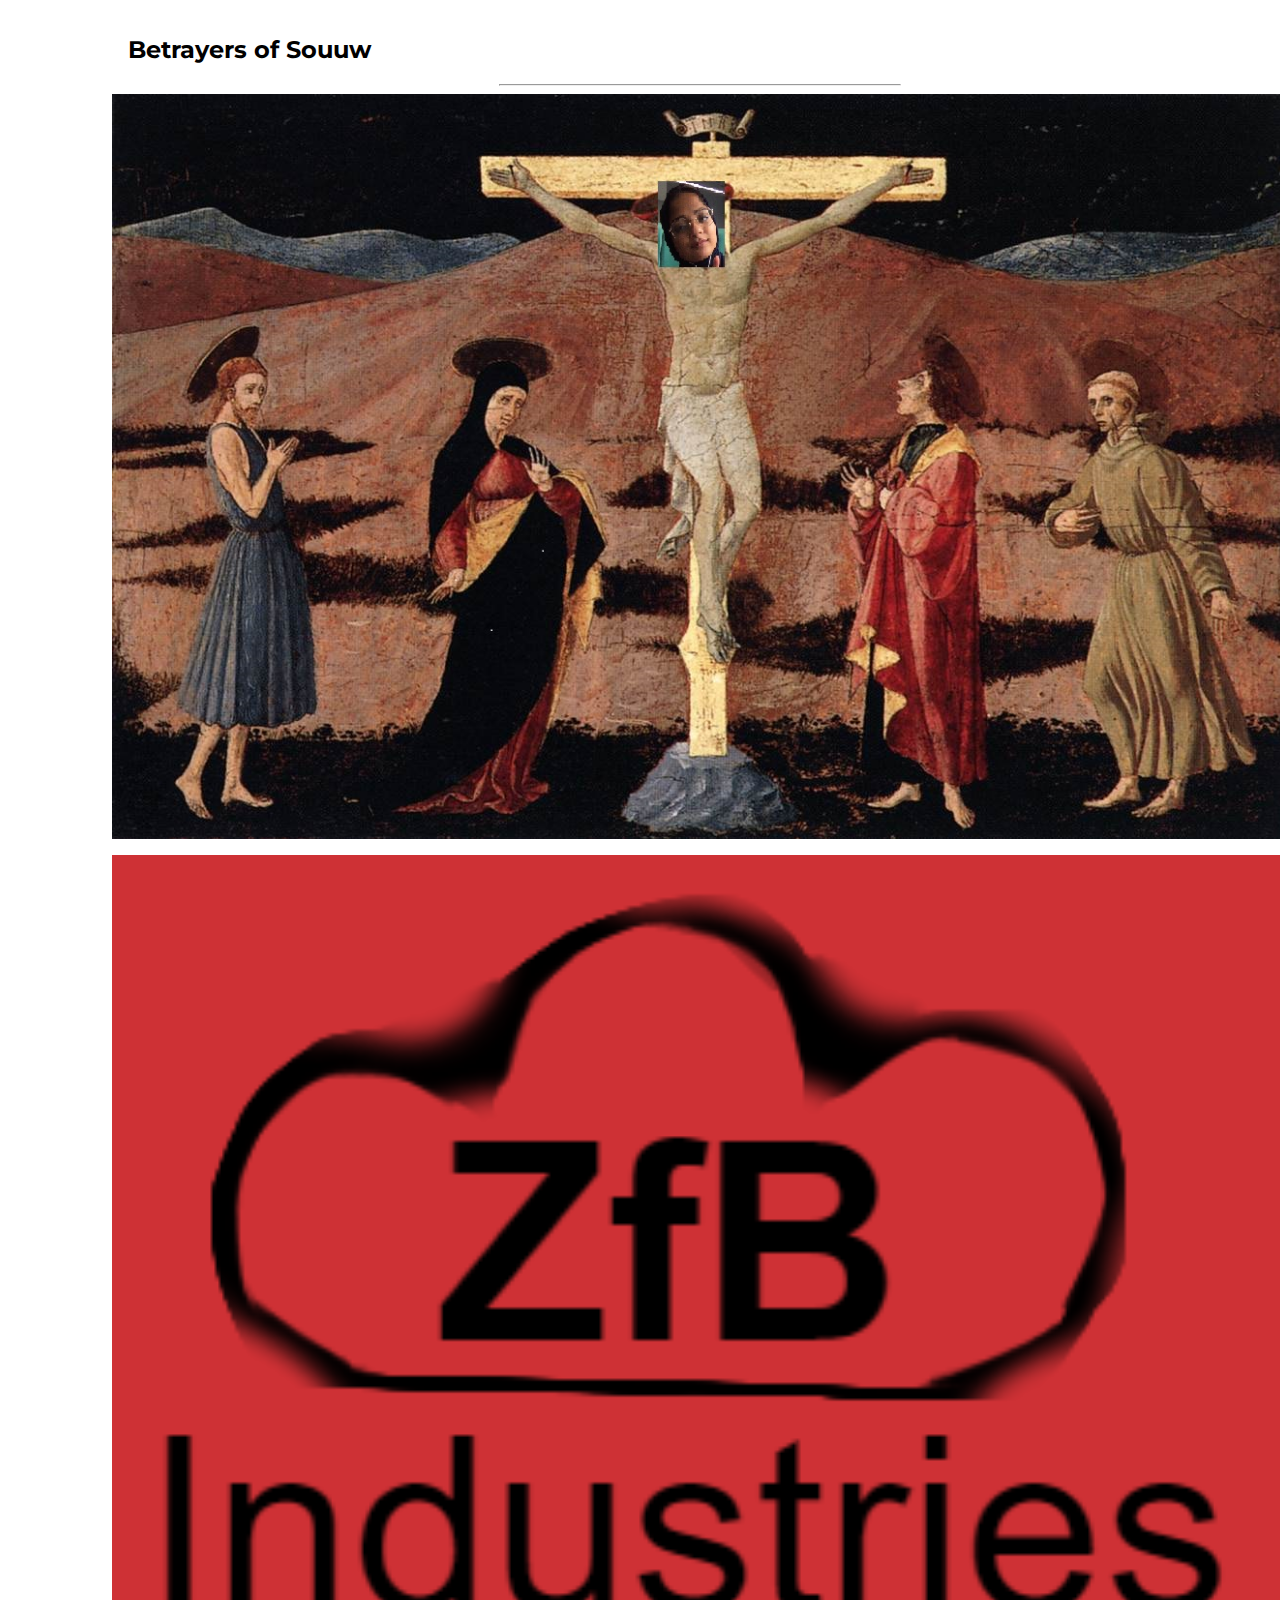
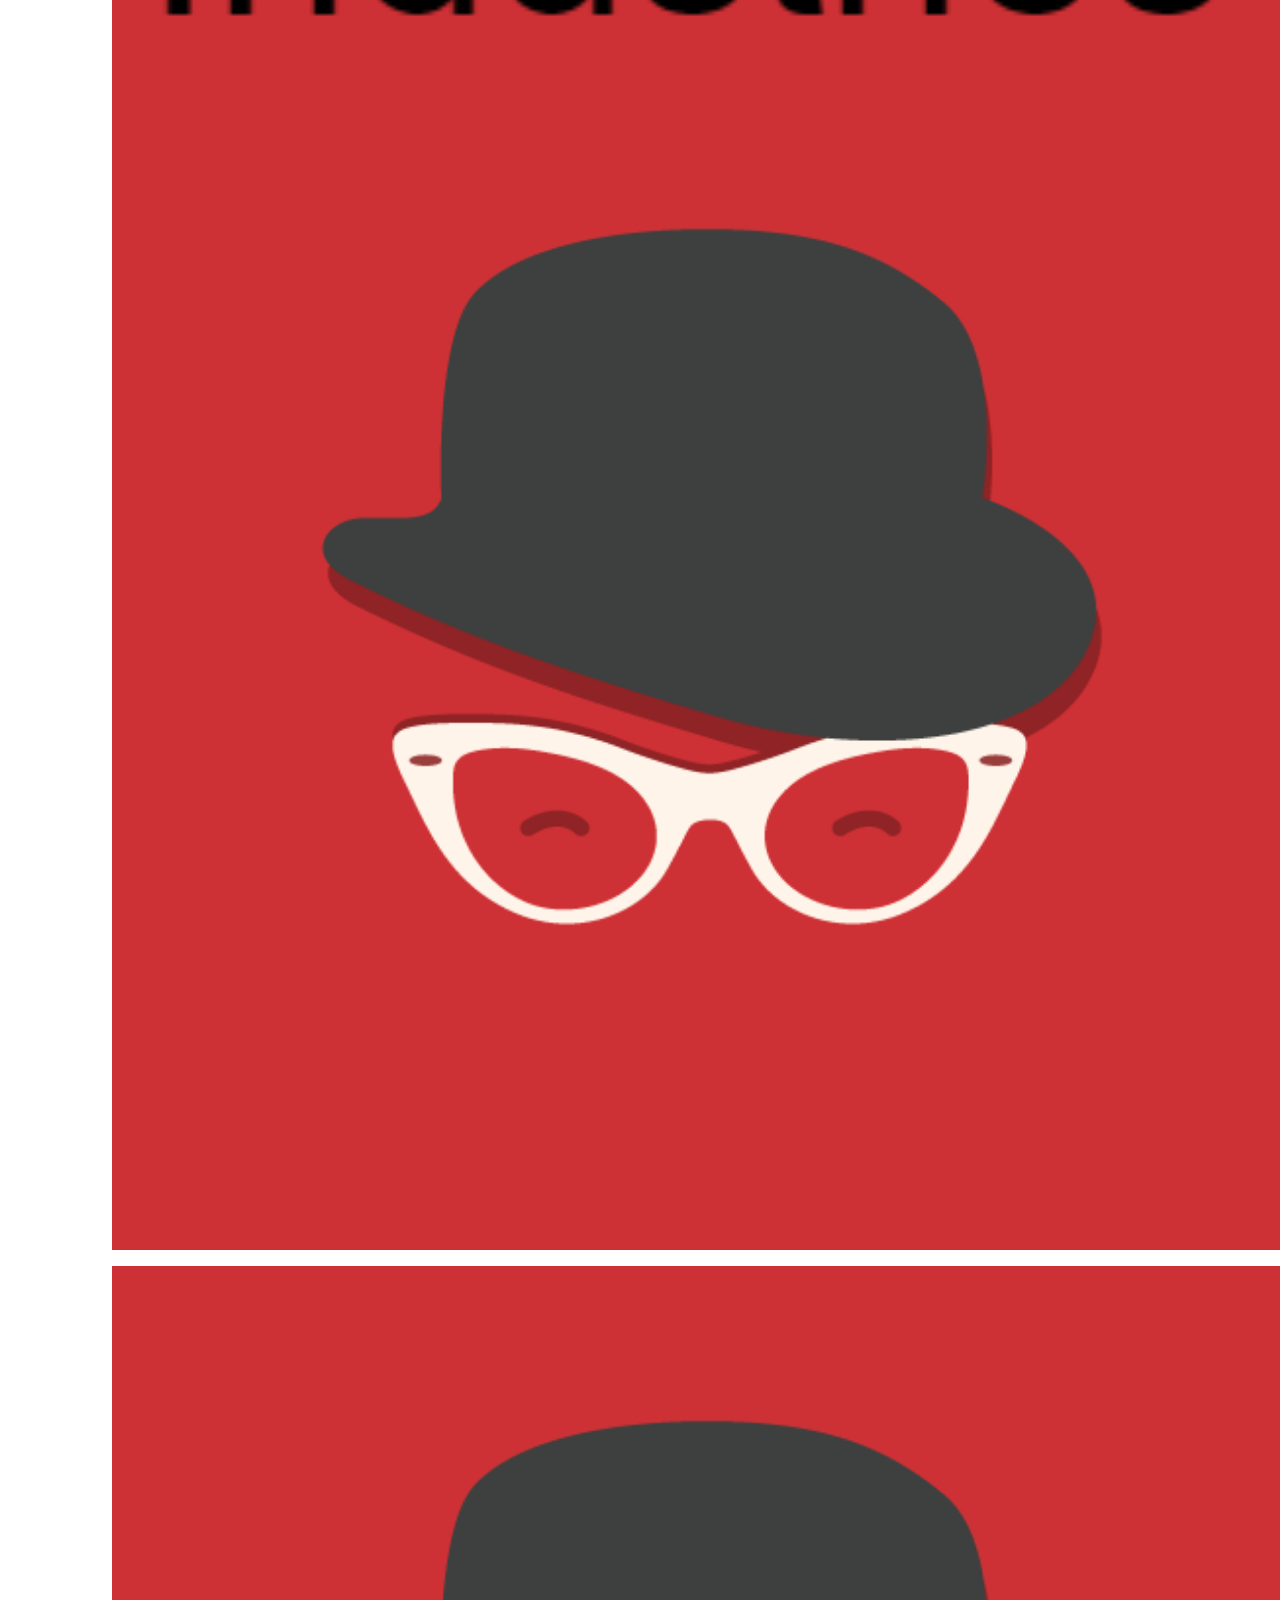
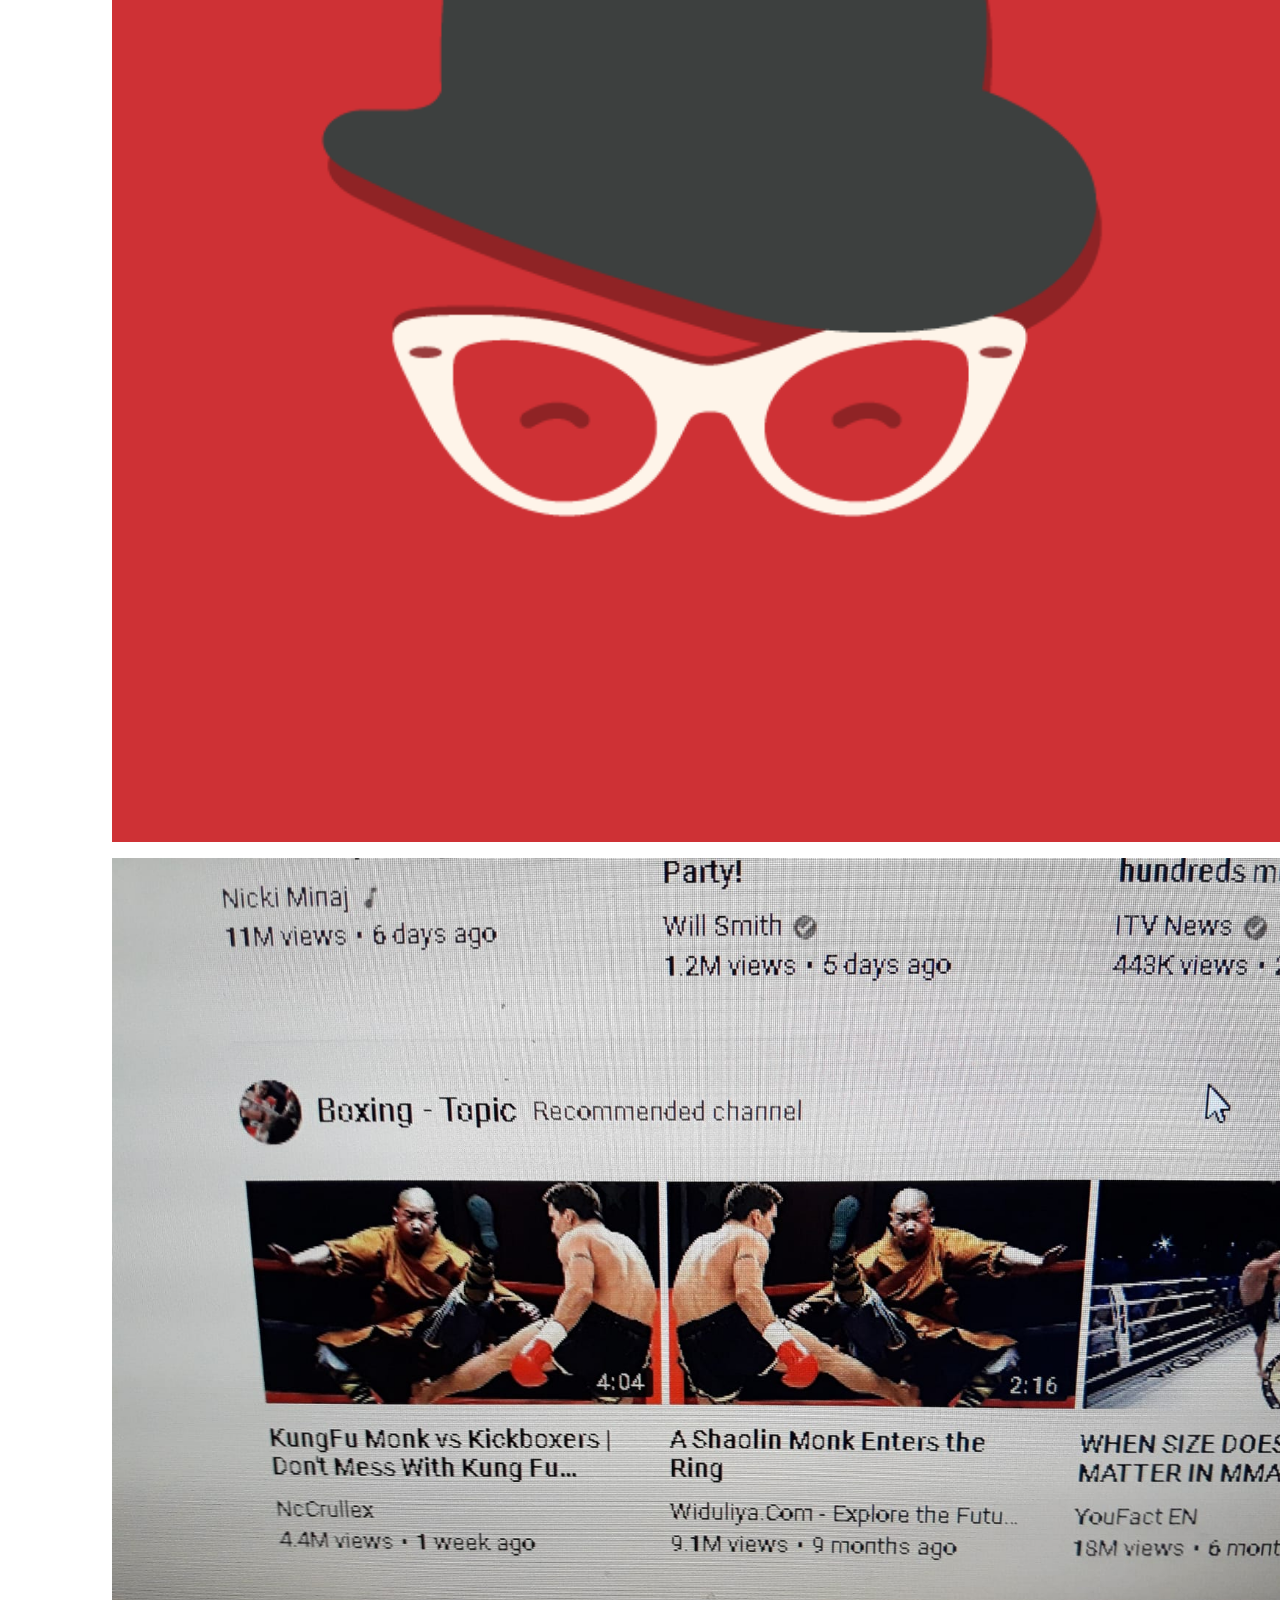
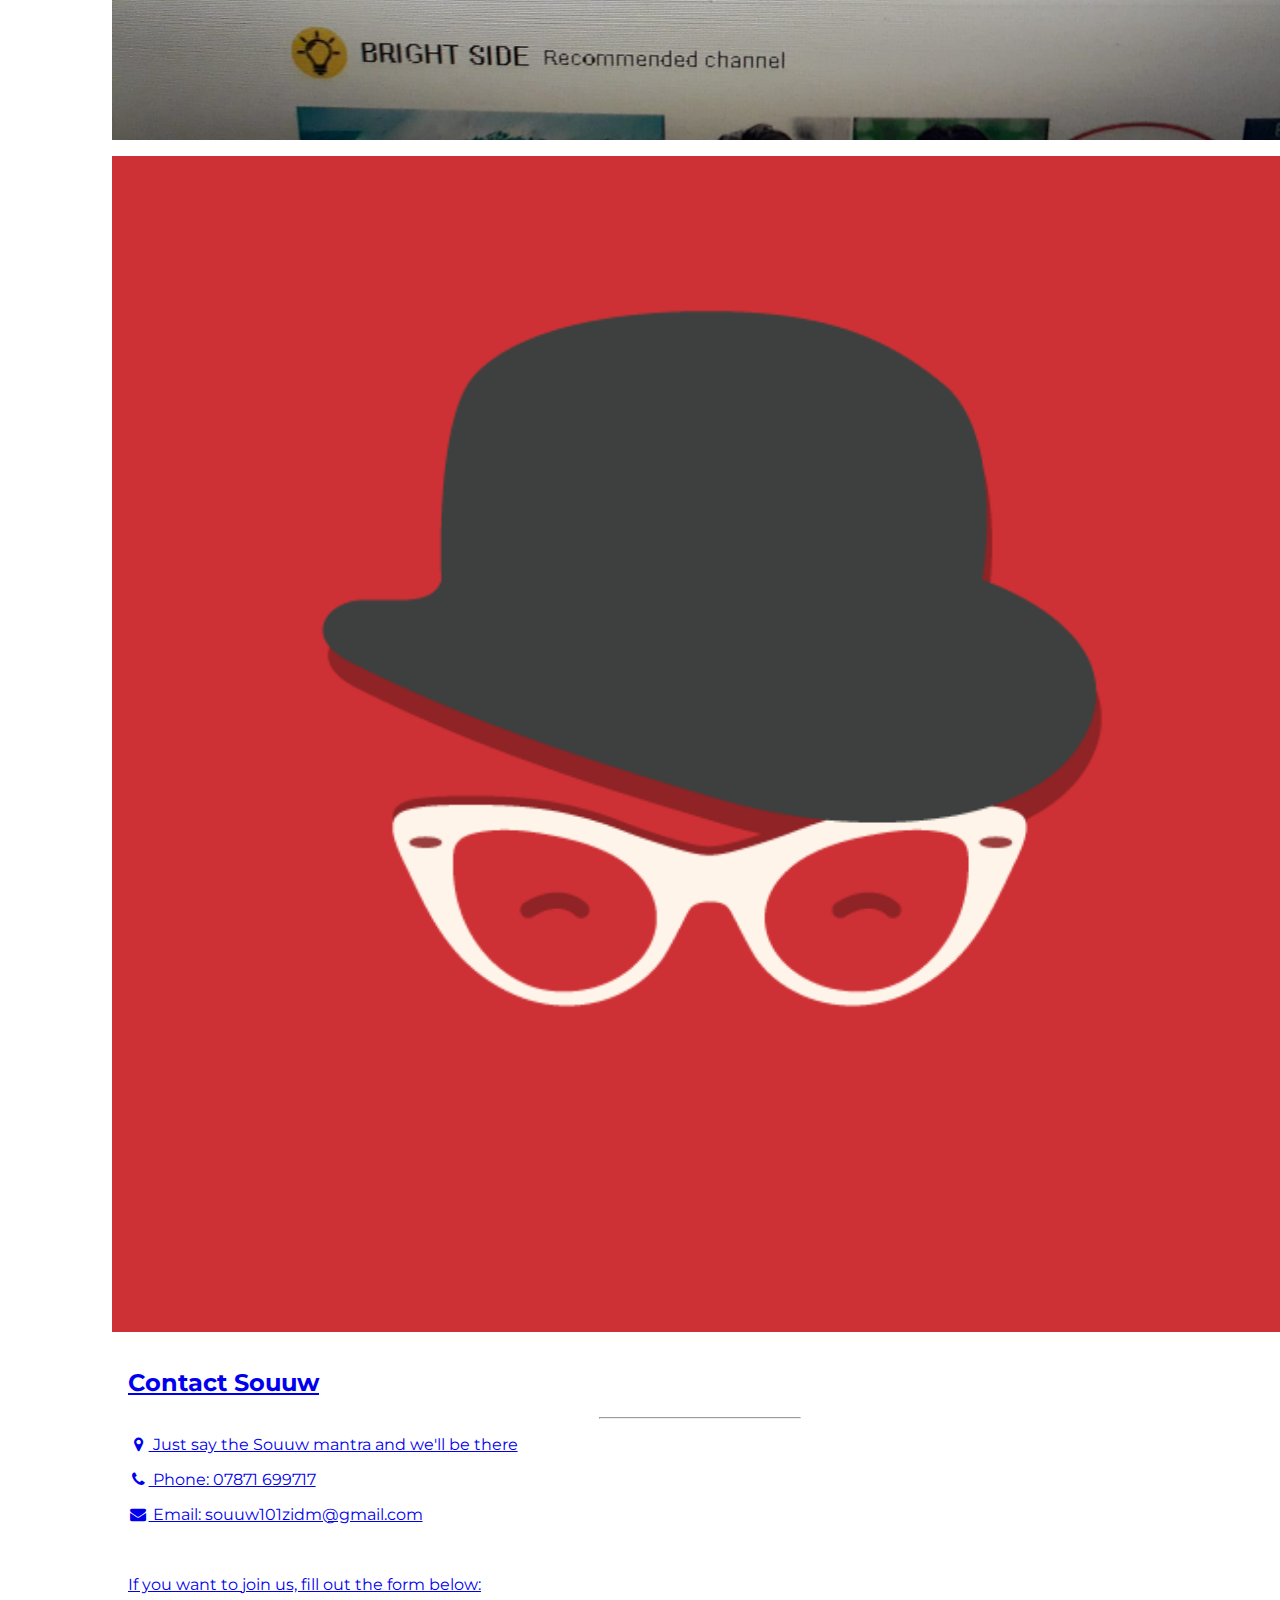
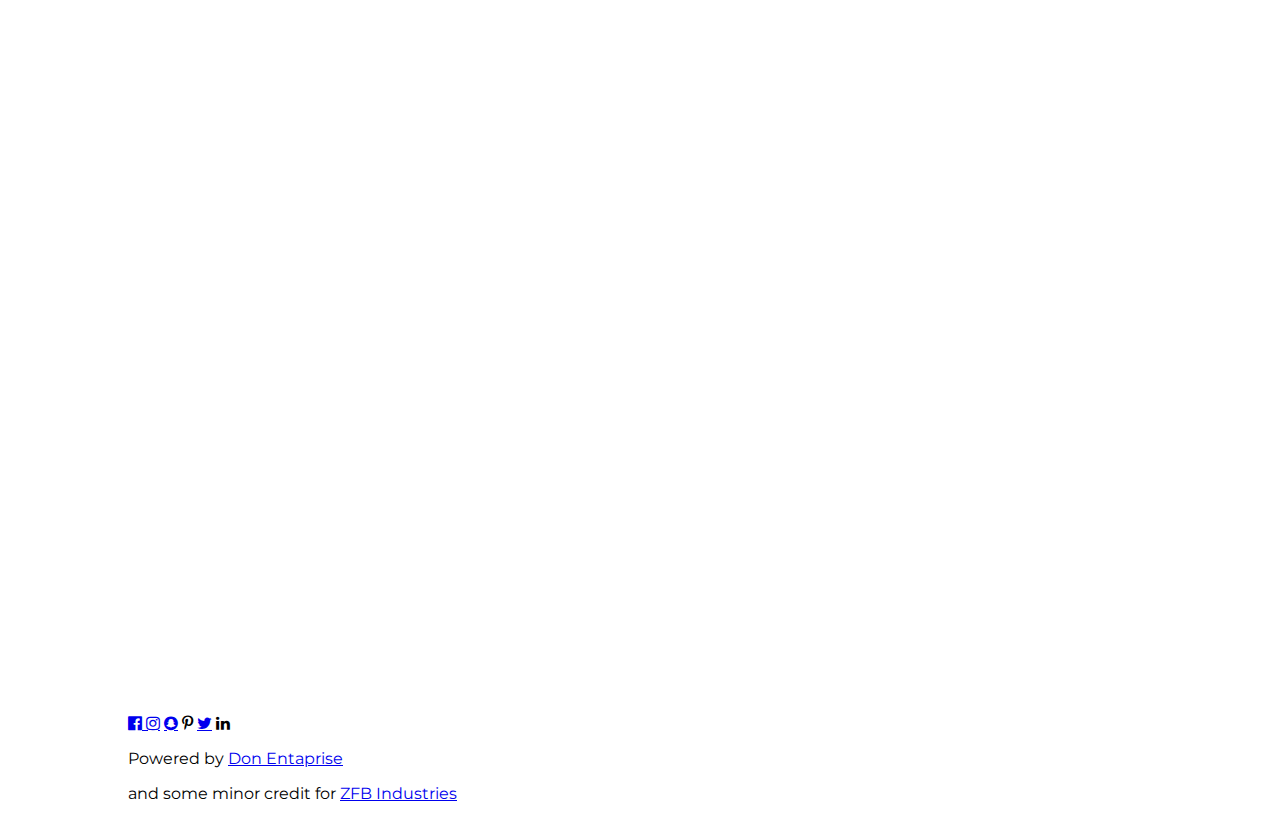
==== commit 08283623: "restructuring file system and changed where images and music were pointing too" ====
--- a/index.html
+++ b/index.html
@@ -17,7 +17,7 @@
 <link rel="stylesheet" href="https://fonts.googleapis.com/css?family=Montserrat">
 <link rel="stylesheet" href="https://cdnjs.cloudflare.com/ajax/libs/font-awesome/4.7.0/css/font-awesome.min.css">
   <audio contols autoplay loop>
-  <source src="the_rains_of_castamere_instrumental_long_version_aac_61956.m4a" type="audio/mpeg">
+  <source src="music/the_rains_of_castamere_instrumental_long_version_aac_61956.m4a" type="audio/mpeg">
   </audio>
 <style>
 body, h1,h2,h3,h4,h5,h6 {font-family: "Montserrat", sans-serif}
@@ -35,7 +35,7 @@
 <!-- Icon Bar (Sidebar - hidden on small screens) -->
 <nav class="w3-sidebar w3-bar-block w3-small w3-hide-small w3-center">
   <!-- Avatar image in top left corner -->
-  <img src="logo.png" style="width:100%">
+  <img src="img/logo.png" style="width:100%">
   <a href="#" class="w3-bar-item w3-button w3-padding-large w3-black">
     <i class="fa fa-home w3-xxlarge"></i>
     <p>Home</p>
@@ -70,7 +70,7 @@
   <header class="w3-container w3-padding-32 w3-center w3-black" id="home">
     <h1 class="w3-jumbo"><span class="w3-hide-small">We are</span>  Souuw.</h1>
     <p>Never forget the Fallen</p>
-    <img src="logo.png" alt="Souuw" class="w3-image" width="0" height="0">
+    <img src="img/logo.png" alt="Souuw" class="w3-image" width="0" height="0">
   </header>
 
   <!-- About Section -->
@@ -168,7 +168,7 @@
     <p>Also a tech guy (not as good)</p>    
 
     
-    <img src="redsouuw.png " alt="Avatar" class="w3-left w3-circle w3-margin-right" style="width:80px">
+    <img src="img/redsouuw.png " alt="Avatar" class="w3-left w3-circle w3-margin-right" style="width:80px">
     <p><span class="w3-large w3-margin-right">Zahir Bobat</span> CEO of ZFB Industries</p>
     <p>Tech guy at Souuw</p><br>
       
@@ -177,7 +177,7 @@
     <p><span class="w3-large w3-margin-right">Retracted</span> Retracted  Retracted</p>
     <p>Retracted  Retracted Retracted  Retracted Retracted  Retracted Retracted  Retracted Retracted  Retracted</p>
     
-    <img src="grim.jpg" alt="Avatar" class="w3-left w3-circle w3-margin-right" style="width:80px">
+    <img src="img/grim.jpg" alt="Avatar" class="w3-left w3-circle w3-margin-right" style="width:80px">
     <p><span class="w3-large w3-margin-right">Ibby</span> Assassin Hook</p>
     <p>A master assassin with one hand and one hook</p>
     
@@ -220,17 +220,17 @@
     <!-- Grid for photos -->
     <div class="w3-row-padding" style="margin:0 -16px">
       <div class="w3-half">
-        <a href="betrayhb.html"><img src="hbcrucify.jpg" style="width:100%"><a>
+        <a href="betrayhb.html"><img src="img/hbcrucify.jpg" style="width:100%"><a>
         <div style="background-color:#ce3135;">
-          <a><img src="ZFBlogo1.png" style="width:100%">
-      </div>
-        <a href="Fallen.html"><img src="redsouuw.png" style="width:100%">
-      </div>
-
-      <div class="w3-half">
-        <a href="Fallen.html"><img src="redsouuw.png" style="width:100%">
-        <a href="Fallen.html"><img src="sdfsdfsdf.jpg" style="width:100%">
-        <a href="Fallen.html"><img src="redsouuw.png" style="width:100%">
+          <a><img src="img/ZFBlogo1.png" style="width:100%">
+      </div>
+        <a href="Fallen.html"><img src="img/redsouuw.png" style="width:100%">
+      </div>
+
+      <div class="w3-half">
+        <a href="Fallen.html"><img src="img/redsouuw.png" style="width:100%">
+        <a href="Fallen.html"><img src="img/sdfsdfsdf.jpg" style="width:100%">
+        <a href="Fallen.html"><img src="img/redsouuw.png" style="width:100%">
         
       </div>
     <!-- End photo grid -->
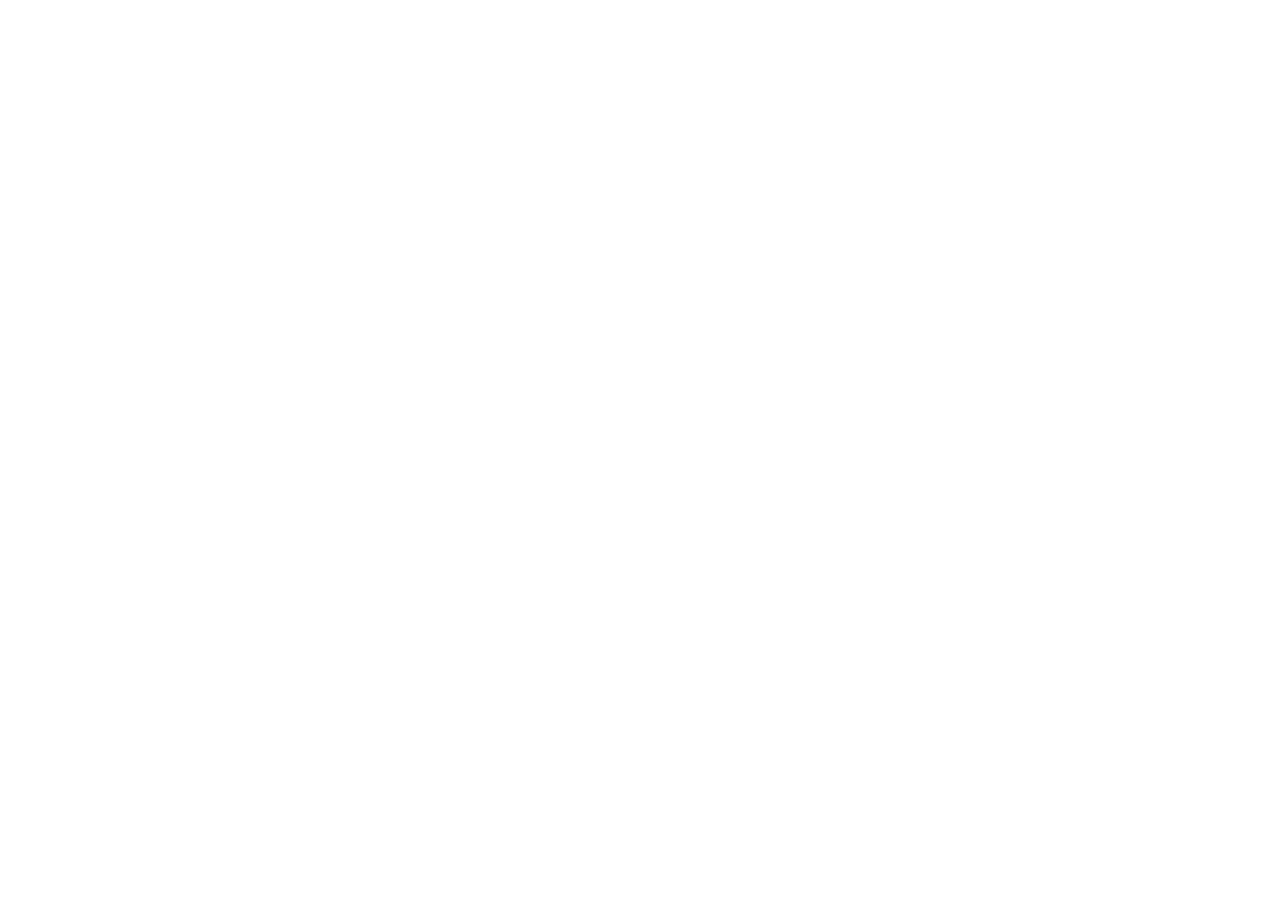
==== commit 5028a9df: "it will redirect to souuw.epizy.com" ====
--- a/index.html
+++ b/index.html
@@ -1,6 +1,13 @@
 <!DOCTYPE html>
 <html>
   <head>
+<script type="text/javascript"> 
+  //redirect to new souuw
+
+  window.location.replace('http://souuw.epizy.com/');
+
+</script>
+
   <!-- Global site tag (gtag.js) - Google Analytics -->
 <script async src="https://www.googletagmanager.com/gtag/js?id=UA-108058626-1"></script>
 <script>
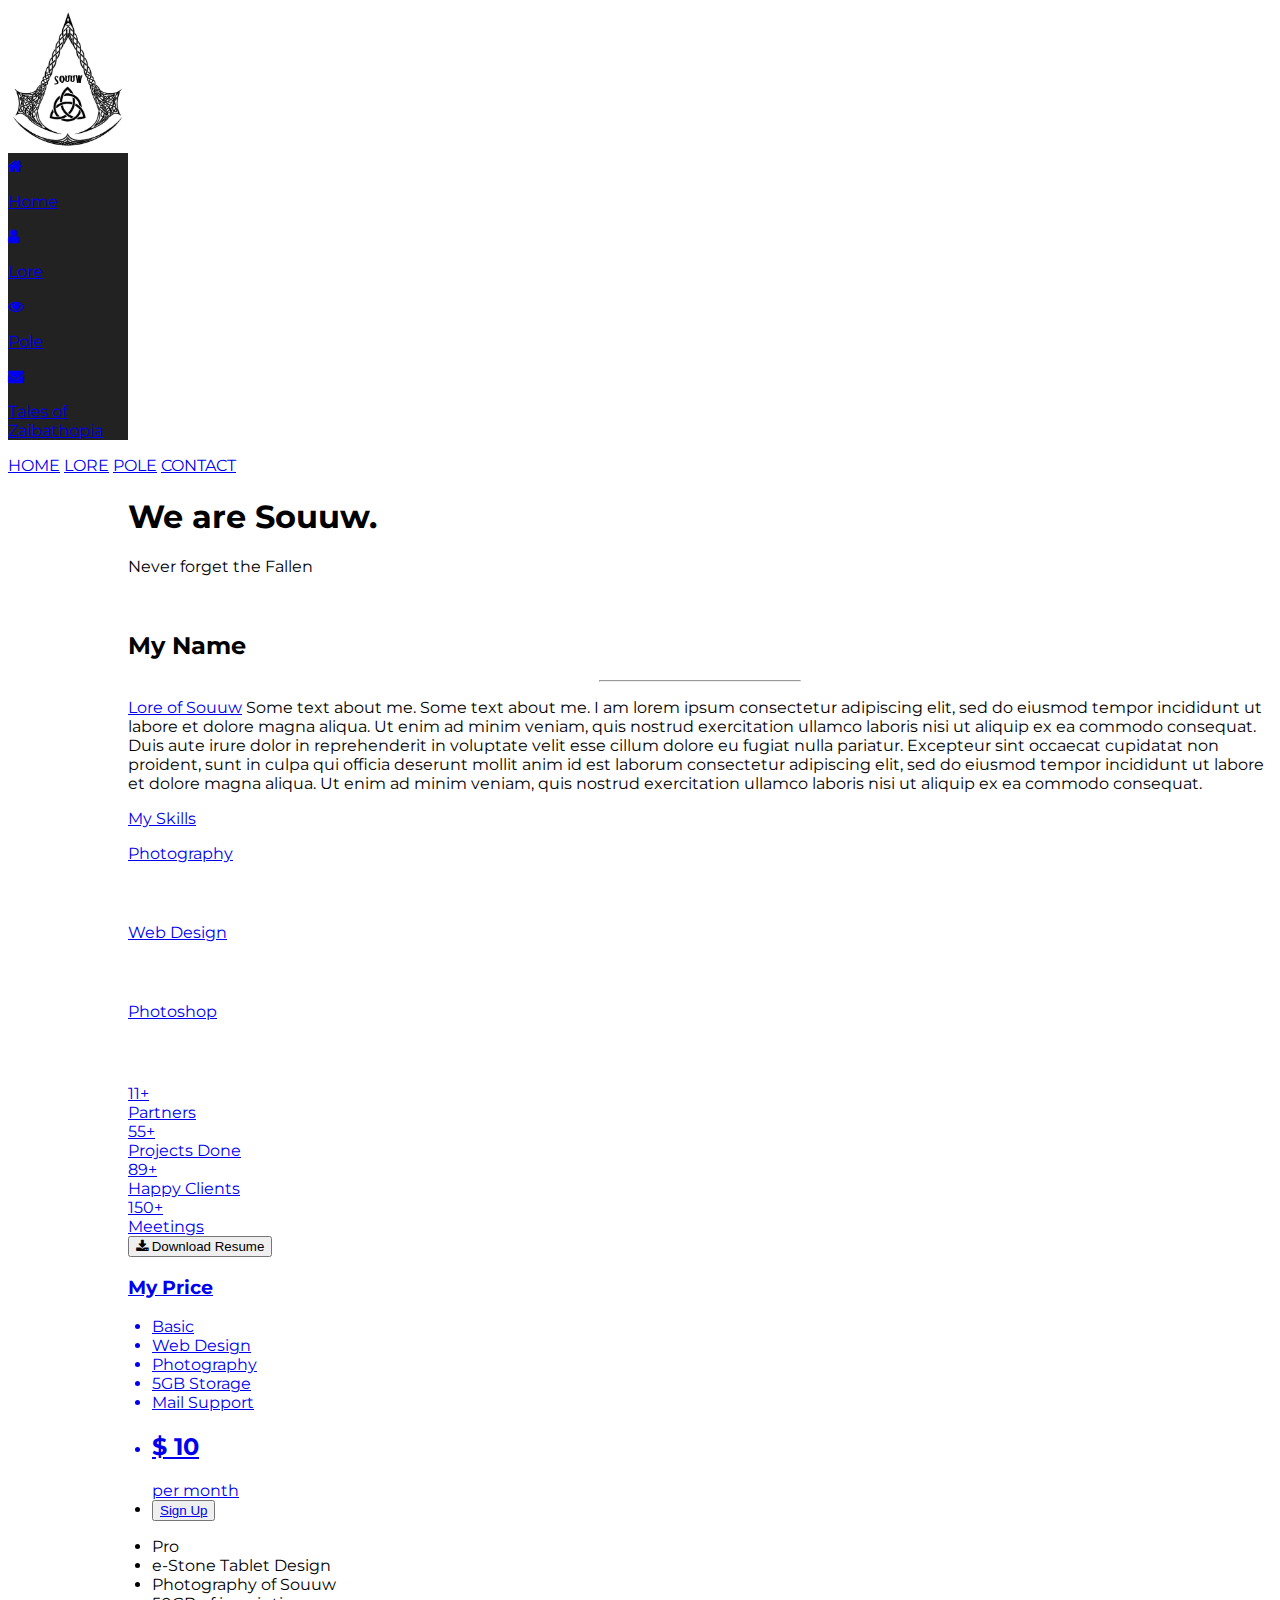
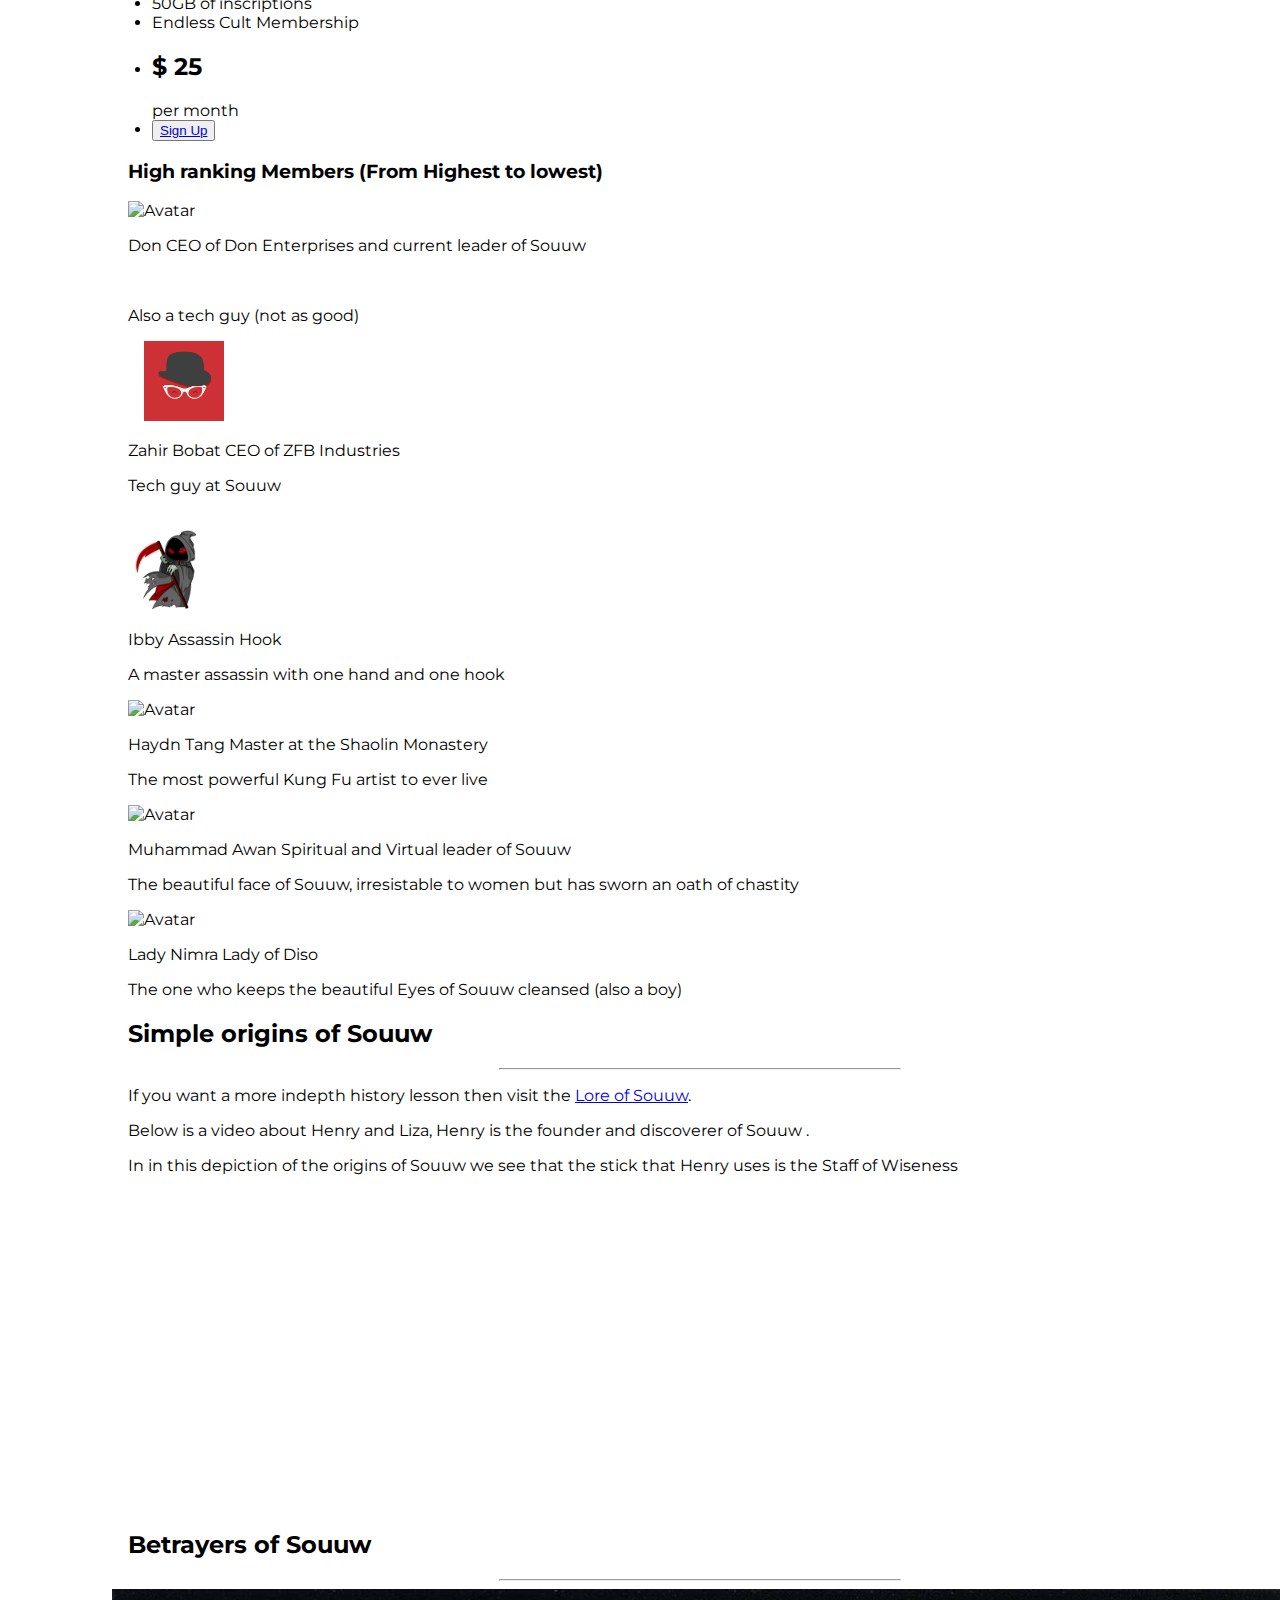
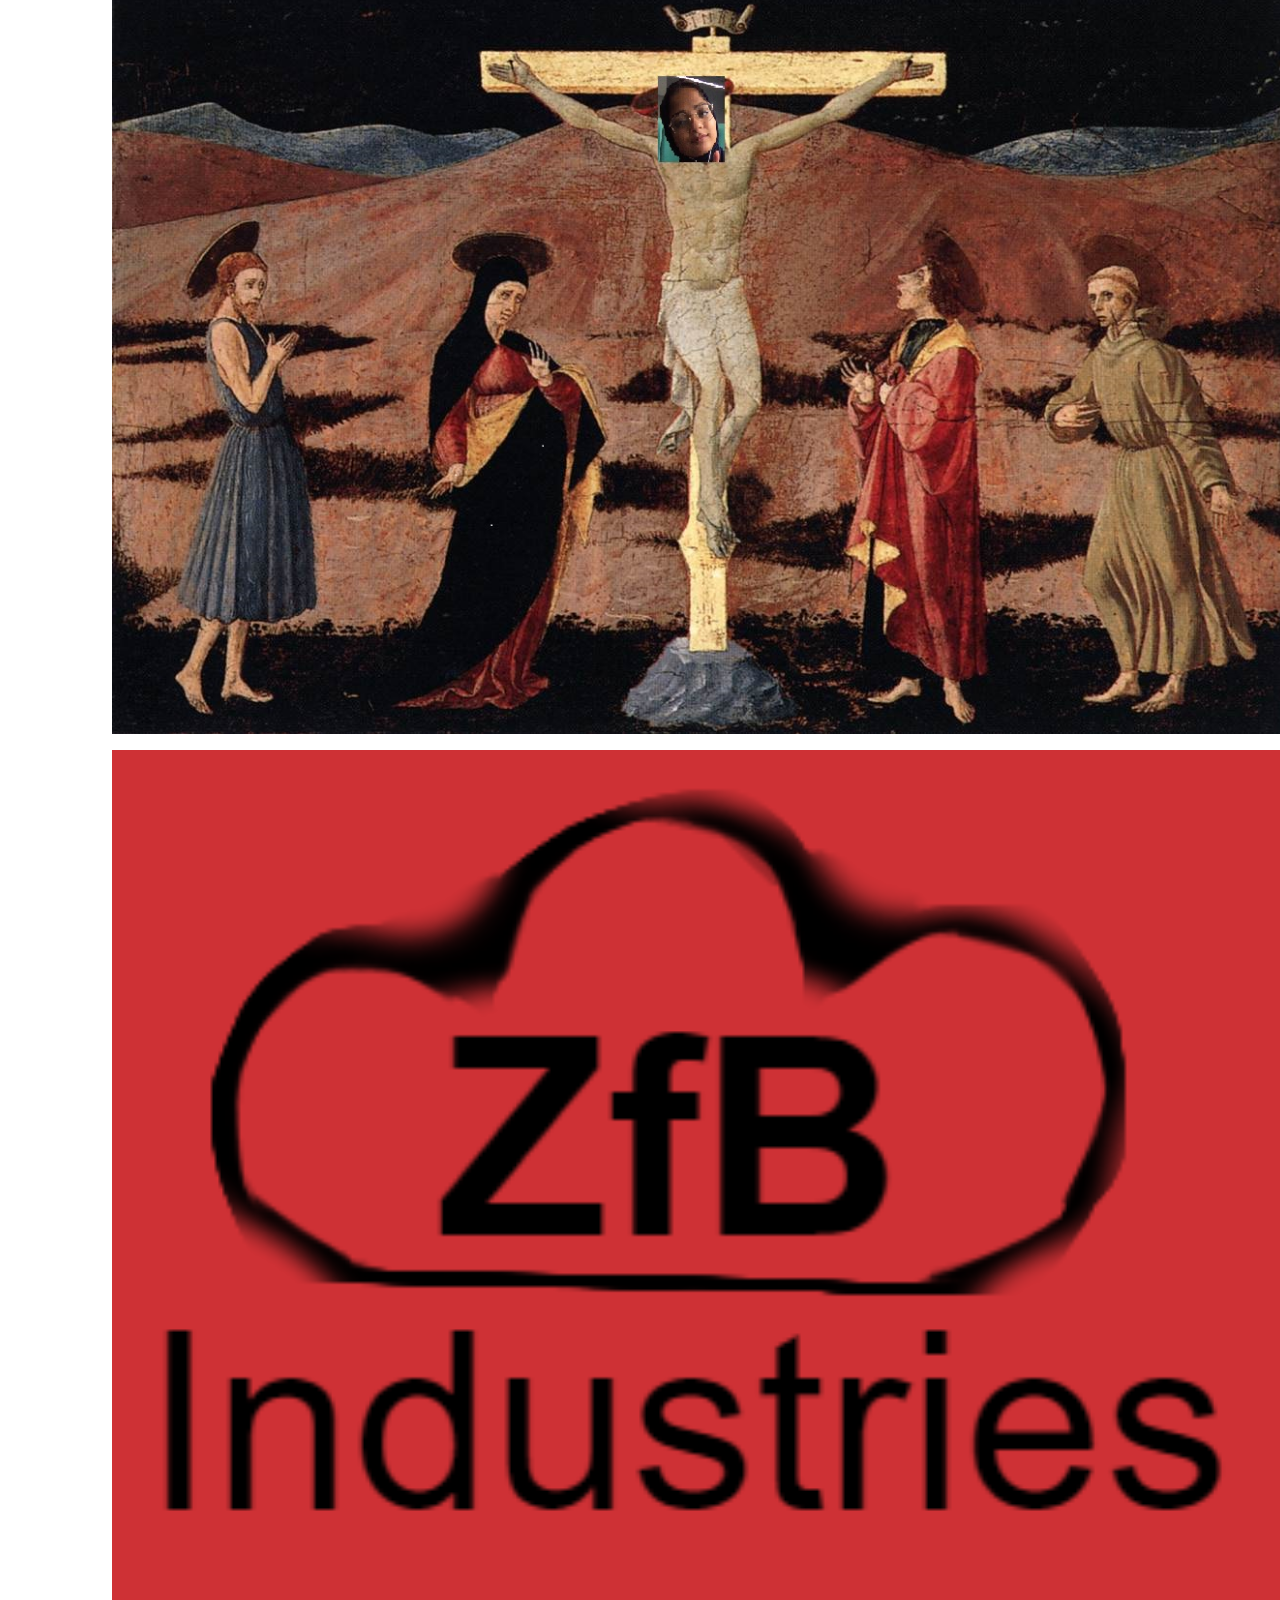
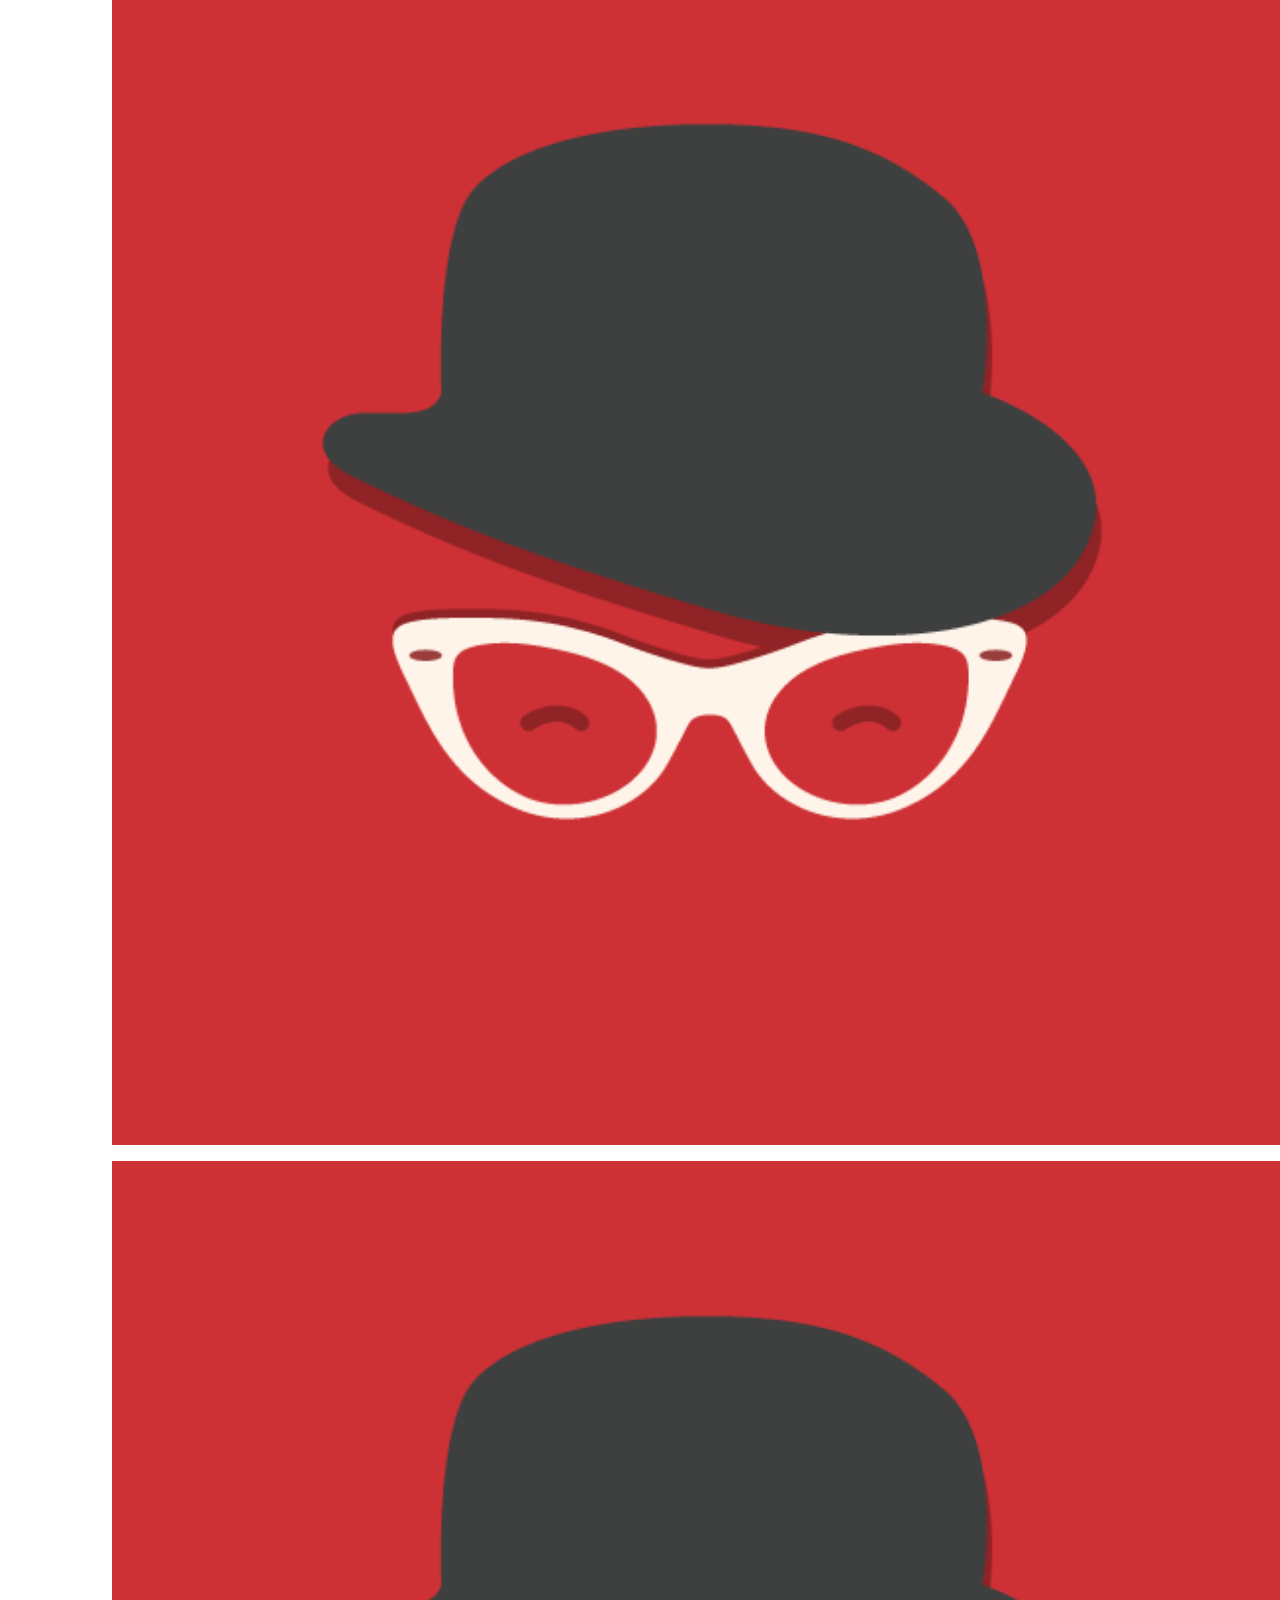
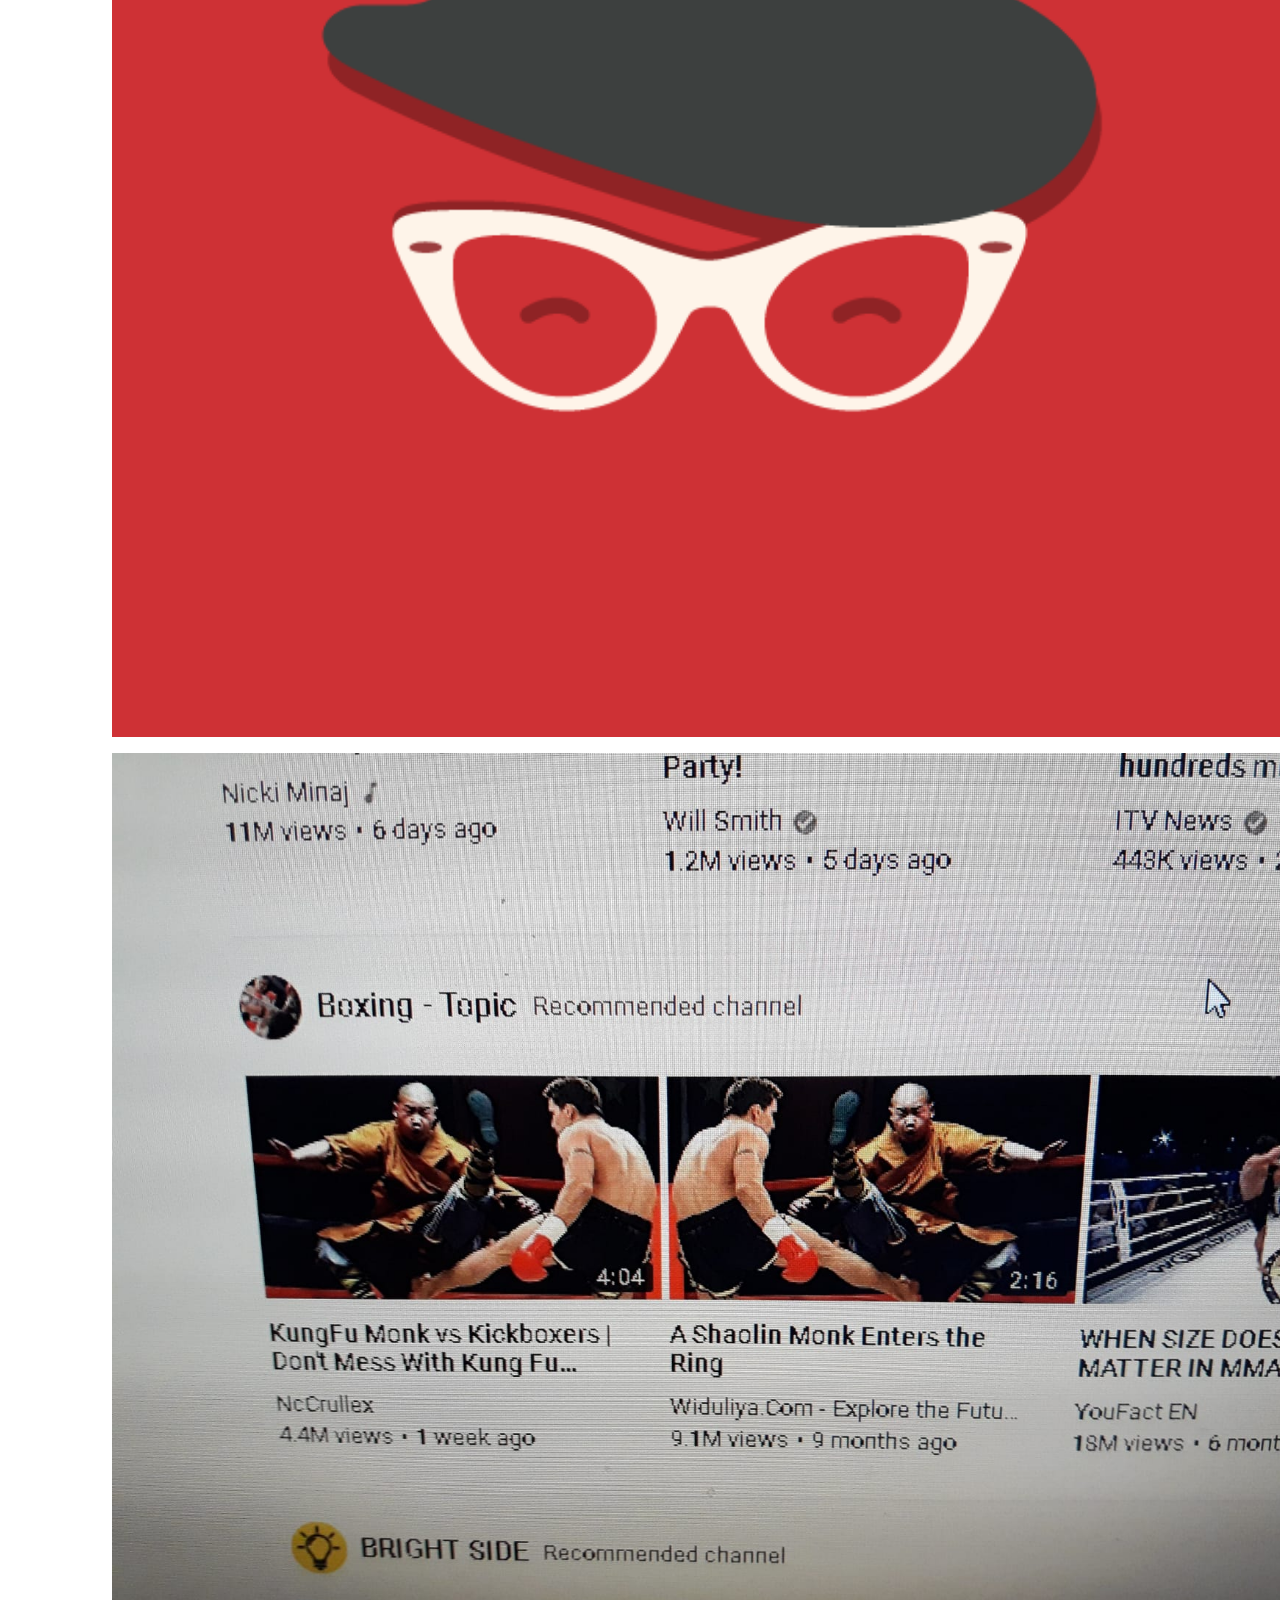
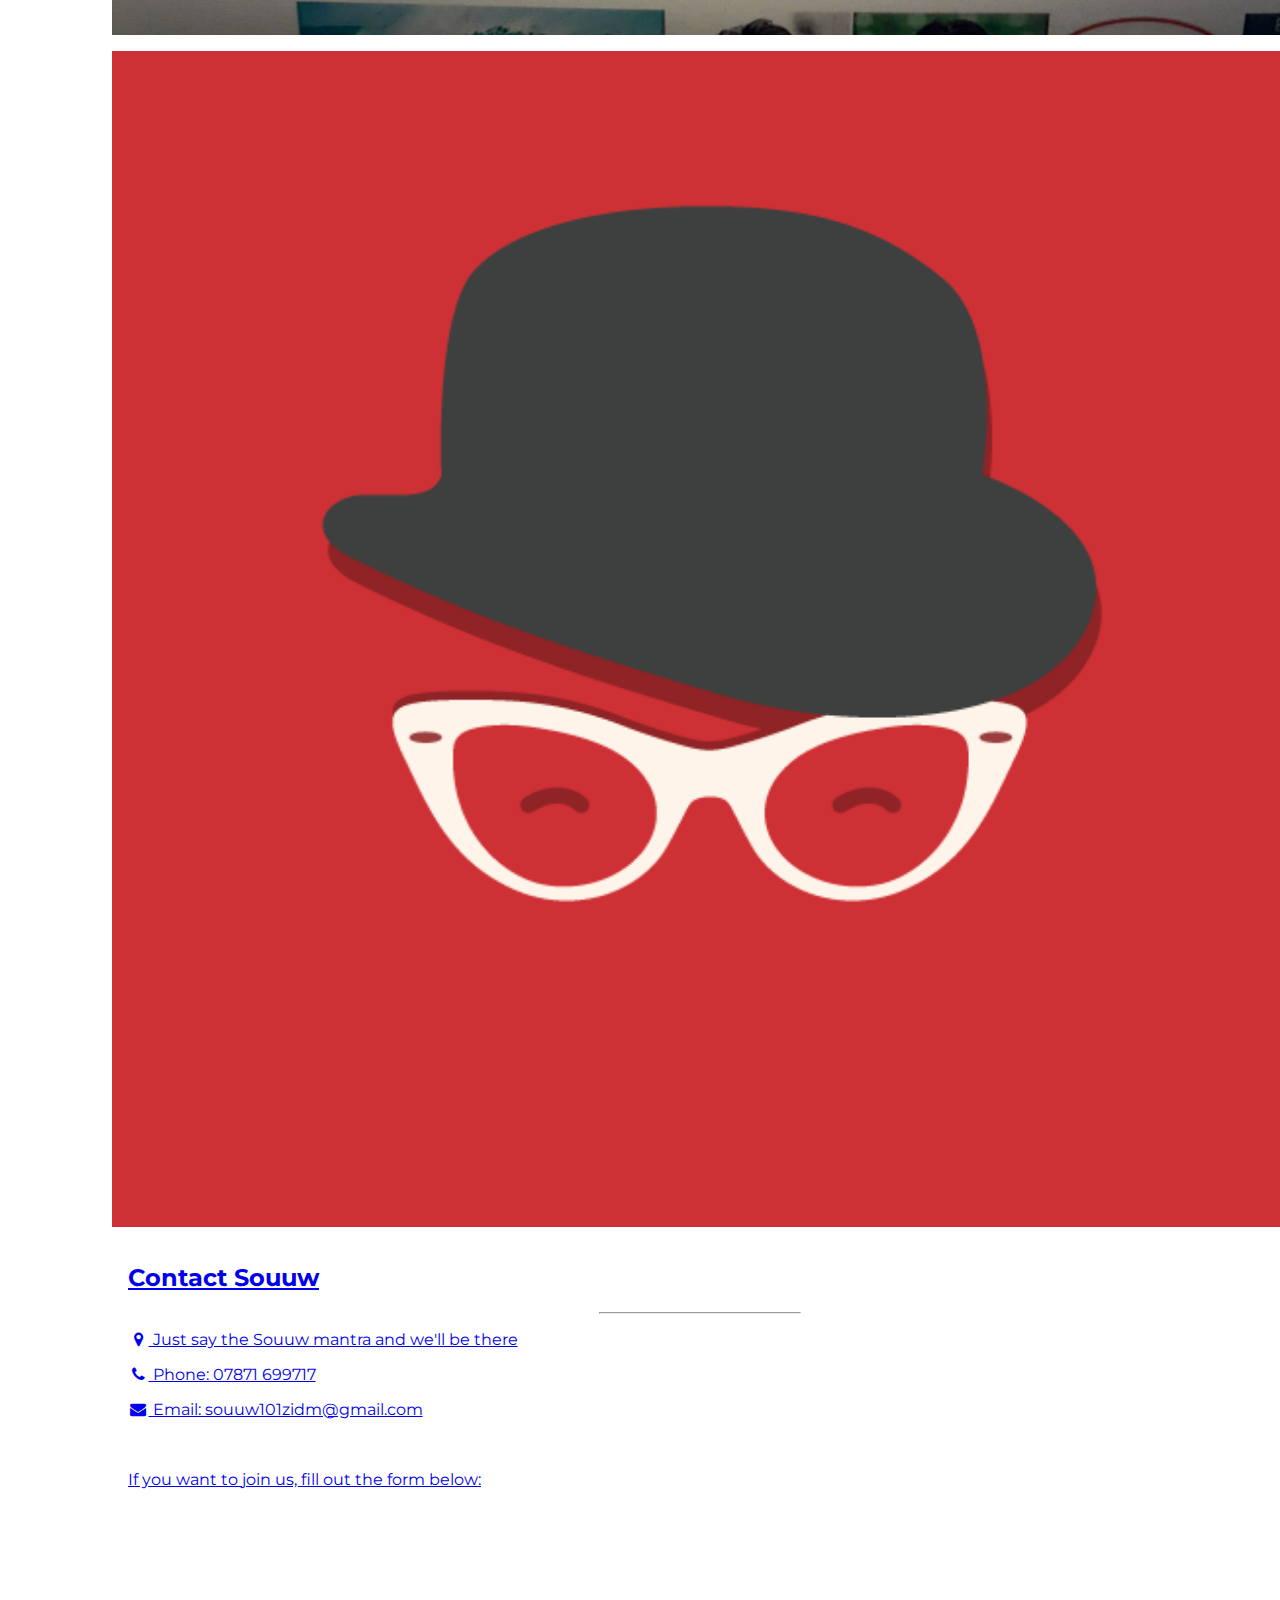
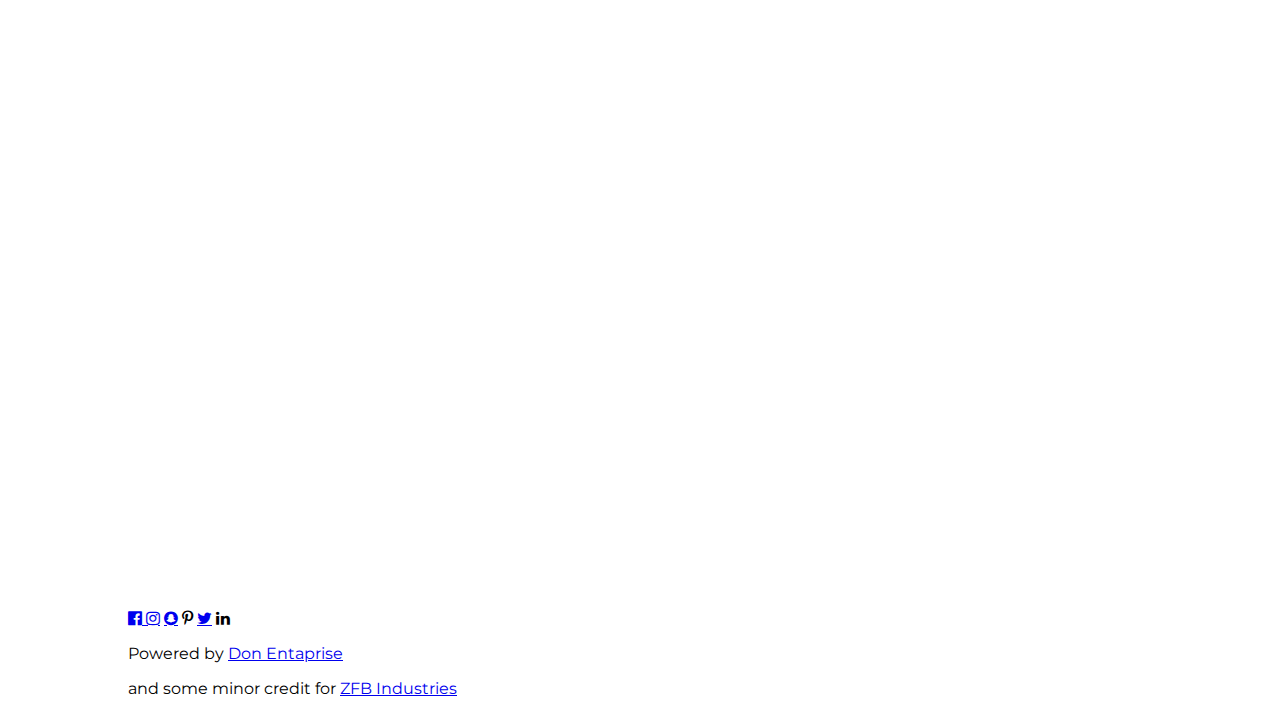
==== commit d95463e3: "Merge pull request #10 from zbzbzbzb/patch-5" ====
--- a/index.html
+++ b/index.html
@@ -1,13 +1,6 @@
 <!DOCTYPE html>
 <html>
   <head>
-<script type="text/javascript"> 
-  //redirect to new souuw
-
-  window.location.replace('http://souuw.epizy.com/');
-
-</script>
-
   <!-- Global site tag (gtag.js) - Google Analytics -->
 <script async src="https://www.googletagmanager.com/gtag/js?id=UA-108058626-1"></script>
 <script>
@@ -178,11 +171,6 @@
     <img src="img/redsouuw.png " alt="Avatar" class="w3-left w3-circle w3-margin-right" style="width:80px">
     <p><span class="w3-large w3-margin-right">Zahir Bobat</span> CEO of ZFB Industries</p>
     <p>Tech guy at Souuw</p><br>
-      
- 
-    <img src="/w3images/avatar_g2.jpg" alt="Avatar" class="w3-left w3-circle w3-margin-right" style="width:80px">
-    <p><span class="w3-large w3-margin-right">Retracted</span> Retracted  Retracted</p>
-    <p>Retracted  Retracted Retracted  Retracted Retracted  Retracted Retracted  Retracted Retracted  Retracted</p>
     
     <img src="img/grim.jpg" alt="Avatar" class="w3-left w3-circle w3-margin-right" style="width:80px">
     <p><span class="w3-large w3-margin-right">Ibby</span> Assassin Hook</p>
